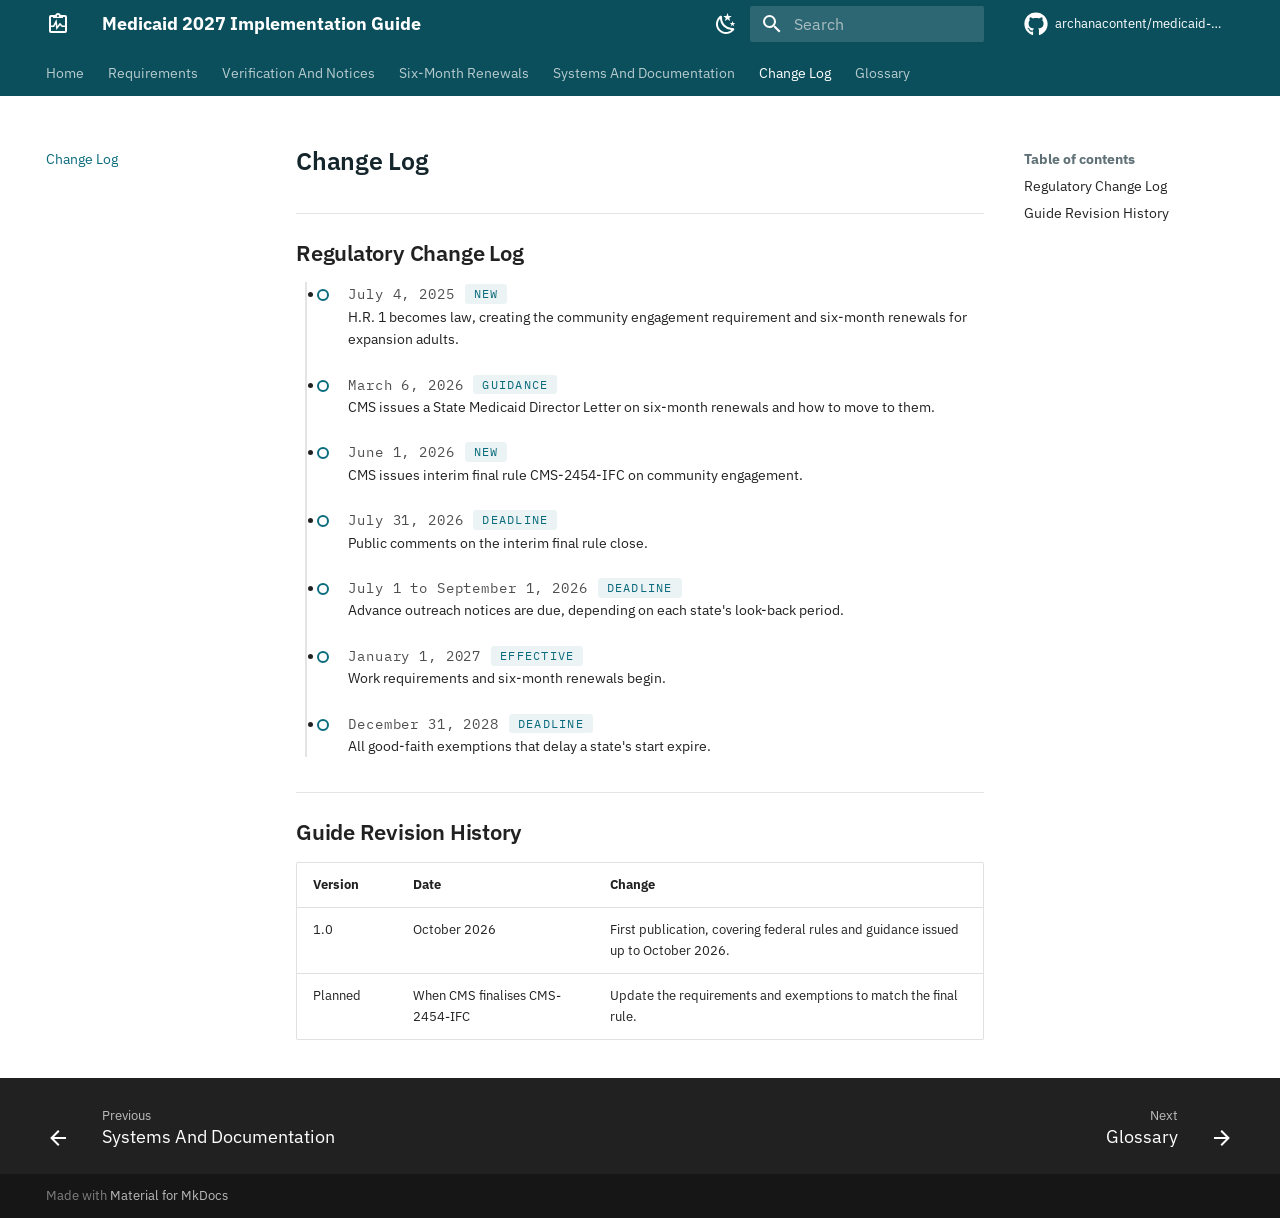
==== change-log/index.html @ 19751771 "Publish site build" ====
<!doctype html>
<html lang="en" class="no-js">
  <head>
    
      <meta charset="utf-8">
      <meta name="viewport" content="width=device-width,initial-scale=1">
      
        <meta name="description" content="Work requirements and six-month renewals for state Medicaid programs and their technology partners.">
      
      
        <meta name="author" content="Archana Panda">
      
      
        <link rel="canonical" href="https://archanacontent.github.io/medicaid-2027-implementation-guide/change-log/">
      
      
        <link rel="prev" href="../systems-and-documentation/">
      
      
        <link rel="next" href="../glossary/">
      
      
        
      
      
      <link rel="icon" href="../assets/images/favicon.png">
      <meta name="generator" content="mkdocs-1.6.1, mkdocs-material-9.7.7">
    
    
      
        <title>Change Log - Medicaid 2027 Implementation Guide</title>
      
    
    
      <link rel="stylesheet" href="../assets/stylesheets/main.ec1eaa64.min.css">
      
        
        <link rel="stylesheet" href="../assets/stylesheets/palette.ab4e12ef.min.css">
      
      


    
    
      
    
    
      
        
        
        <link rel="preconnect" href="https://fonts.gstatic.com" crossorigin>
        <link rel="stylesheet" href="https://fonts.googleapis.com/css?family=IBM+Plex+Sans:300,300i,400,400i,700,700i%7CIBM+Plex+Mono:400,400i,700,700i&display=fallback">
        <style>:root{--md-text-font:"IBM Plex Sans";--md-code-font:"IBM Plex Mono"}</style>
      
    
    
      <link rel="stylesheet" href="../stylesheets/extra.css">
    
      <link rel="stylesheet" href="../vendor/driver/driver.css">
    
      <link rel="stylesheet" href="../stylesheets/tour.css">
    
    <script>__md_scope=new URL("..",location),__md_hash=e=>[...e].reduce(((e,_)=>(e<<5)-e+_.charCodeAt(0)),0),__md_get=(e,_=localStorage,t=__md_scope)=>JSON.parse(_.getItem(t.pathname+"."+e)),__md_set=(e,_,t=localStorage,a=__md_scope)=>{try{t.setItem(a.pathname+"."+e,JSON.stringify(_))}catch(e){}}</script>
    
      

    
    
  
  <meta property="og:type" content="website">
  <meta property="og:title" content="Change Log · Medicaid 2027 Implementation Guide">
  <meta property="og:description" content="Work requirements and six-month renewals for state Medicaid programs and their technology partners.">
  <meta property="og:url" content="https://archanacontent.github.io/medicaid-2027-implementation-guide/change-log/">
  <meta property="og:image" content="https://archanacontent.github.io/medicaid-2027-implementation-guide/assets/og.png">
  <meta property="og:image:width" content="1200">
  <meta property="og:image:height" content="630">
  <meta name="twitter:card" content="summary_large_image">
  <meta name="twitter:image" content="https://archanacontent.github.io/medicaid-2027-implementation-guide/assets/og.png">

  </head>
  
  
    
    
      
    
    
    
    
    <body dir="ltr" data-md-color-scheme="default" data-md-color-primary="custom" data-md-color-accent="custom">
  
    
    <input class="md-toggle" data-md-toggle="drawer" type="checkbox" id="__drawer" autocomplete="off">
    <input class="md-toggle" data-md-toggle="search" type="checkbox" id="__search" autocomplete="off">
    <label class="md-overlay" for="__drawer"></label>
    <div data-md-component="skip">
      
        
        <a href="#change-log" class="md-skip">
          Skip to content
        </a>
      
    </div>
    <div data-md-component="announce">
      
    </div>
    
    
      

<header class="md-header" data-md-component="header">
  <nav class="md-header__inner md-grid" aria-label="Header">
    <a href=".." title="Medicaid 2027 Implementation Guide" class="md-header__button md-logo" aria-label="Medicaid 2027 Implementation Guide" data-md-component="logo">
      
  
  <svg xmlns="http://www.w3.org/2000/svg" viewBox="0 0 24 24"><path d="M19 3h-4.18C14.4 1.84 13.3 1 12 1s-2.4.84-2.82 2H5a2 2 0 0 0-2 2v14a2 2 0 0 0 2 2h14a2 2 0 0 0 2-2V5a2 2 0 0 0-2-2m-7 0a1 1 0 0 1 1 1 1 1 0 0 1-1 1 1 1 0 0 1-1-1 1 1 0 0 1 1-1M5 15h3.11l1.51-2.85.76 5.77 3.69-4.71L15.89 15H19v4H5zm14-1.54h-2.47l-2.6-2.6-2.49 3.19-.94-6.97-3.33 6.38H5V5h2v1h10V5h2v8.46"/></svg>

    </a>
    <label class="md-header__button md-icon" for="__drawer">
      
      <svg xmlns="http://www.w3.org/2000/svg" viewBox="0 0 24 24"><path d="M3 6h18v2H3zm0 5h18v2H3zm0 5h18v2H3z"/></svg>
    </label>
    <div class="md-header__title" data-md-component="header-title">
      <div class="md-header__ellipsis">
        <div class="md-header__topic">
          <span class="md-ellipsis">
            Medicaid 2027 Implementation Guide
          </span>
        </div>
        <div class="md-header__topic" data-md-component="header-topic">
          <span class="md-ellipsis">
            
              Change Log
            
          </span>
        </div>
      </div>
    </div>
    
      
        <form class="md-header__option" data-md-component="palette">
  
    
    
    
    <input class="md-option" data-md-color-media="" data-md-color-scheme="default" data-md-color-primary="custom" data-md-color-accent="custom"  aria-label="Switch to dark mode"  type="radio" name="__palette" id="__palette_0">
    
      <label class="md-header__button md-icon" title="Switch to dark mode" for="__palette_1" hidden>
        <svg xmlns="http://www.w3.org/2000/svg" viewBox="0 0 24 24"><path d="m17.75 4.09-2.53 1.94.91 3.06-2.63-1.81-2.63 1.81.91-3.06-2.53-1.94L12.44 4l1.06-3 1.06 3zm3.5 6.91-1.64 1.25.59 1.98-1.7-1.17-1.7 1.17.59-1.98L15.75 11l2.06-.05L18.5 9l.69 1.95zm-2.28 4.95c.83-.08 1.72 1.1 1.19 1.85-.32.45-.66.87-1.08 1.27C15.17 23 8.84 23 4.94 19.07c-3.91-3.9-3.91-10.24 0-14.14.4-.4.82-.76 1.27-1.08.75-.53 1.93.36 1.85 1.19-.27 2.86.69 5.83 2.89 8.02a9.96 9.96 0 0 0 8.02 2.89m-1.64 2.02a12.08 12.08 0 0 1-7.8-3.47c-2.17-2.19-3.33-5-3.49-7.82-2.81 3.14-2.7 7.96.31 10.98 3.02 3.01 7.84 3.12 10.98.31"/></svg>
      </label>
    
  
    
    
    
    <input class="md-option" data-md-color-media="" data-md-color-scheme="slate" data-md-color-primary="custom" data-md-color-accent="custom"  aria-label="Switch to light mode"  type="radio" name="__palette" id="__palette_1">
    
      <label class="md-header__button md-icon" title="Switch to light mode" for="__palette_0" hidden>
        <svg xmlns="http://www.w3.org/2000/svg" viewBox="0 0 24 24"><path d="M12 7a5 5 0 0 1 5 5 5 5 0 0 1-5 5 5 5 0 0 1-5-5 5 5 0 0 1 5-5m0 2a3 3 0 0 0-3 3 3 3 0 0 0 3 3 3 3 0 0 0 3-3 3 3 0 0 0-3-3m0-7 2.39 3.42C13.65 5.15 12.84 5 12 5s-1.65.15-2.39.42zM3.34 7l4.16-.35A7.2 7.2 0 0 0 5.94 8.5c-.44.74-.69 1.5-.83 2.29zm.02 10 1.76-3.77a7.131 7.131 0 0 0 2.38 4.14zM20.65 7l-1.77 3.79a7.02 7.02 0 0 0-2.38-4.15zm-.01 10-4.14.36c.59-.51 1.12-1.14 1.54-1.86.42-.73.69-1.5.83-2.29zM12 22l-2.41-3.44c.74.27 1.55.44 2.41.44.82 0 1.63-.17 2.37-.44z"/></svg>
      </label>
    
  
</form>
      
    
    
      <script>var palette=__md_get("__palette");if(palette&&palette.color){if("(prefers-color-scheme)"===palette.color.media){var media=matchMedia("(prefers-color-scheme: light)"),input=document.querySelector(media.matches?"[data-md-color-media='(prefers-color-scheme: light)']":"[data-md-color-media='(prefers-color-scheme: dark)']");palette.color.media=input.getAttribute("data-md-color-media"),palette.color.scheme=input.getAttribute("data-md-color-scheme"),palette.color.primary=input.getAttribute("data-md-color-primary"),palette.color.accent=input.getAttribute("data-md-color-accent")}for(var[key,value]of Object.entries(palette.color))document.body.setAttribute("data-md-color-"+key,value)}</script>
    
    
    
      
      
        <label class="md-header__button md-icon" for="__search">
          
          <svg xmlns="http://www.w3.org/2000/svg" viewBox="0 0 24 24"><path d="M9.5 3A6.5 6.5 0 0 1 16 9.5c0 1.61-.59 3.09-1.56 4.23l.27.27h.79l5 5-1.5 1.5-5-5v-.79l-.27-.27A6.52 6.52 0 0 1 9.5 16 6.5 6.5 0 0 1 3 9.5 6.5 6.5 0 0 1 9.5 3m0 2C7 5 5 7 5 9.5S7 14 9.5 14 14 12 14 9.5 12 5 9.5 5"/></svg>
        </label>
        <div class="md-search" data-md-component="search" role="dialog">
  <label class="md-search__overlay" for="__search"></label>
  <div class="md-search__inner" role="search">
    <form class="md-search__form" name="search">
      <input type="text" class="md-search__input" name="query" aria-label="Search" placeholder="Search" autocapitalize="off" autocorrect="off" autocomplete="off" spellcheck="false" data-md-component="search-query" required>
      <label class="md-search__icon md-icon" for="__search">
        
        <svg xmlns="http://www.w3.org/2000/svg" viewBox="0 0 24 24"><path d="M9.5 3A6.5 6.5 0 0 1 16 9.5c0 1.61-.59 3.09-1.56 4.23l.27.27h.79l5 5-1.5 1.5-5-5v-.79l-.27-.27A6.52 6.52 0 0 1 9.5 16 6.5 6.5 0 0 1 3 9.5 6.5 6.5 0 0 1 9.5 3m0 2C7 5 5 7 5 9.5S7 14 9.5 14 14 12 14 9.5 12 5 9.5 5"/></svg>
        
        <svg xmlns="http://www.w3.org/2000/svg" viewBox="0 0 24 24"><path d="M20 11v2H8l5.5 5.5-1.42 1.42L4.16 12l7.92-7.92L13.5 5.5 8 11z"/></svg>
      </label>
      <nav class="md-search__options" aria-label="Search">
        
        <button type="reset" class="md-search__icon md-icon" title="Clear" aria-label="Clear" tabindex="-1">
          
          <svg xmlns="http://www.w3.org/2000/svg" viewBox="0 0 24 24"><path d="M19 6.41 17.59 5 12 10.59 6.41 5 5 6.41 10.59 12 5 17.59 6.41 19 12 13.41 17.59 19 19 17.59 13.41 12z"/></svg>
        </button>
      </nav>
      
    </form>
    <div class="md-search__output">
      <div class="md-search__scrollwrap" tabindex="0" data-md-scrollfix>
        <div class="md-search-result" data-md-component="search-result">
          <div class="md-search-result__meta">
            Initializing search
          </div>
          <ol class="md-search-result__list" role="presentation"></ol>
        </div>
      </div>
    </div>
  </div>
</div>
      
    
    
      <div class="md-header__source">
        <a href="https://github.com/archanacontent/medicaid-2027-implementation-guide" title="Go to repository" class="md-source" data-md-component="source">
  <div class="md-source__icon md-icon">
    
    <svg xmlns="http://www.w3.org/2000/svg" viewBox="0 0 512 512"><!--! Font Awesome Free 7.1.0 by @fontawesome - https://fontawesome.com License - https://fontawesome.com/license/free (Icons: CC BY 4.0, Fonts: SIL OFL 1.1, Code: MIT License) Copyright 2025 Fonticons, Inc.--><path d="M173.9 397.4c0 2-2.3 3.6-5.2 3.6-3.3.3-5.6-1.3-5.6-3.6 0-2 2.3-3.6 5.2-3.6 3-.3 5.6 1.3 5.6 3.6m-31.1-4.5c-.7 2 1.3 4.3 4.3 4.9 2.6 1 5.6 0 6.2-2s-1.3-4.3-4.3-5.2c-2.6-.7-5.5.3-6.2 2.3m44.2-1.7c-2.9.7-4.9 2.6-4.6 4.9.3 2 2.9 3.3 5.9 2.6 2.9-.7 4.9-2.6 4.6-4.6-.3-1.9-3-3.2-5.9-2.9M252.8 8C114.1 8 8 113.3 8 252c0 110.9 69.8 205.8 169.5 239.2 12.8 2.3 17.3-5.6 17.3-12.1 0-6.2-.3-40.4-.3-61.4 0 0-70 15-84.7-29.8 0 0-11.4-29.1-27.8-36.6 0 0-22.9-15.7 1.6-15.4 0 0 24.9 2 38.6 25.8 21.9 38.6 58.6 27.5 72.9 20.9 2.3-16 8.8-27.1 16-33.7-55.9-6.2-112.3-14.3-112.3-110.5 0-27.5 7.6-41.3 23.6-58.9-2.6-6.5-11.1-33.3 2.6-67.9 20.9-6.5 69 27 69 27 20-5.6 41.5-8.5 62.8-8.5s42.8 2.9 62.8 8.5c0 0 48.1-33.6 69-27 13.7 34.7 5.2 61.4 2.6 67.9 16 17.7 25.8 31.5 25.8 58.9 0 96.5-58.9 104.2-114.8 110.5 9.2 7.9 17 22.9 17 46.4 0 33.7-.3 75.4-.3 83.6 0 6.5 4.6 14.4 17.3 12.1C436.2 457.8 504 362.9 504 252 504 113.3 391.5 8 252.8 8M105.2 352.9c-1.3 1-1 3.3.7 5.2 1.6 1.6 3.9 2.3 5.2 1 1.3-1 1-3.3-.7-5.2-1.6-1.6-3.9-2.3-5.2-1m-10.8-8.1c-.7 1.3.3 2.9 2.3 3.9 1.6 1 3.6.7 4.3-.7.7-1.3-.3-2.9-2.3-3.9-2-.6-3.6-.3-4.3.7m32.4 35.6c-1.6 1.3-1 4.3 1.3 6.2 2.3 2.3 5.2 2.6 6.5 1 1.3-1.3.7-4.3-1.3-6.2-2.2-2.3-5.2-2.6-6.5-1m-11.4-14.7c-1.6 1-1.6 3.6 0 5.9s4.3 3.3 5.6 2.3c1.6-1.3 1.6-3.9 0-6.2-1.4-2.3-4-3.3-5.6-2"/></svg>
  </div>
  <div class="md-source__repository">
    archanacontent/medicaid-2027-implementation-guide
  </div>
</a>
      </div>
    
  </nav>
  
</header>
    
    <div class="md-container" data-md-component="container">
      
      
        
          
            
<nav class="md-tabs" aria-label="Tabs" data-md-component="tabs">
  <div class="md-grid">
    <ul class="md-tabs__list">
      
        
  
  
  
  
    <li class="md-tabs__item">
      <a href=".." class="md-tabs__link">
        
  
  
    
  
  Home

      </a>
    </li>
  

      
        
  
  
  
  
    <li class="md-tabs__item">
      <a href="../requirements/" class="md-tabs__link">
        
  
  
    
  
  Requirements

      </a>
    </li>
  

      
        
  
  
  
  
    <li class="md-tabs__item">
      <a href="../verification-and-notices/" class="md-tabs__link">
        
  
  
    
  
  Verification And Notices

      </a>
    </li>
  

      
        
  
  
  
  
    <li class="md-tabs__item">
      <a href="../six-month-renewals/" class="md-tabs__link">
        
  
  
    
  
  Six-Month Renewals

      </a>
    </li>
  

      
        
  
  
  
  
    <li class="md-tabs__item">
      <a href="../systems-and-documentation/" class="md-tabs__link">
        
  
  
    
  
  Systems And Documentation

      </a>
    </li>
  

      
        
  
  
  
    
  
  
    <li class="md-tabs__item md-tabs__item--active">
      <a href="./" class="md-tabs__link">
        
  
  
    
  
  Change Log

      </a>
    </li>
  

      
        
  
  
  
  
    <li class="md-tabs__item">
      <a href="../glossary/" class="md-tabs__link">
        
  
  
    
  
  Glossary

      </a>
    </li>
  

      
    </ul>
  </div>
</nav>
          
        
      
      <main class="md-main" data-md-component="main">
        <div class="md-main__inner md-grid">
          
            
              
              <div class="md-sidebar md-sidebar--primary" data-md-component="sidebar" data-md-type="navigation" >
                <div class="md-sidebar__scrollwrap">
                  <div class="md-sidebar__inner">
                    


  


<nav class="md-nav md-nav--primary md-nav--lifted" aria-label="Navigation" data-md-level="0">
  <label class="md-nav__title" for="__drawer">
    <a href=".." title="Medicaid 2027 Implementation Guide" class="md-nav__button md-logo" aria-label="Medicaid 2027 Implementation Guide" data-md-component="logo">
      
  
  <svg xmlns="http://www.w3.org/2000/svg" viewBox="0 0 24 24"><path d="M19 3h-4.18C14.4 1.84 13.3 1 12 1s-2.4.84-2.82 2H5a2 2 0 0 0-2 2v14a2 2 0 0 0 2 2h14a2 2 0 0 0 2-2V5a2 2 0 0 0-2-2m-7 0a1 1 0 0 1 1 1 1 1 0 0 1-1 1 1 1 0 0 1-1-1 1 1 0 0 1 1-1M5 15h3.11l1.51-2.85.76 5.77 3.69-4.71L15.89 15H19v4H5zm14-1.54h-2.47l-2.6-2.6-2.49 3.19-.94-6.97-3.33 6.38H5V5h2v1h10V5h2v8.46"/></svg>

    </a>
    Medicaid 2027 Implementation Guide
  </label>
  
    <div class="md-nav__source">
      <a href="https://github.com/archanacontent/medicaid-2027-implementation-guide" title="Go to repository" class="md-source" data-md-component="source">
  <div class="md-source__icon md-icon">
    
    <svg xmlns="http://www.w3.org/2000/svg" viewBox="0 0 512 512"><!--! Font Awesome Free 7.1.0 by @fontawesome - https://fontawesome.com License - https://fontawesome.com/license/free (Icons: CC BY 4.0, Fonts: SIL OFL 1.1, Code: MIT License) Copyright 2025 Fonticons, Inc.--><path d="M173.9 397.4c0 2-2.3 3.6-5.2 3.6-3.3.3-5.6-1.3-5.6-3.6 0-2 2.3-3.6 5.2-3.6 3-.3 5.6 1.3 5.6 3.6m-31.1-4.5c-.7 2 1.3 4.3 4.3 4.9 2.6 1 5.6 0 6.2-2s-1.3-4.3-4.3-5.2c-2.6-.7-5.5.3-6.2 2.3m44.2-1.7c-2.9.7-4.9 2.6-4.6 4.9.3 2 2.9 3.3 5.9 2.6 2.9-.7 4.9-2.6 4.6-4.6-.3-1.9-3-3.2-5.9-2.9M252.8 8C114.1 8 8 113.3 8 252c0 110.9 69.8 205.8 169.5 239.2 12.8 2.3 17.3-5.6 17.3-12.1 0-6.2-.3-40.4-.3-61.4 0 0-70 15-84.7-29.8 0 0-11.4-29.1-27.8-36.6 0 0-22.9-15.7 1.6-15.4 0 0 24.9 2 38.6 25.8 21.9 38.6 58.6 27.5 72.9 20.9 2.3-16 8.8-27.1 16-33.7-55.9-6.2-112.3-14.3-112.3-110.5 0-27.5 7.6-41.3 23.6-58.9-2.6-6.5-11.1-33.3 2.6-67.9 20.9-6.5 69 27 69 27 20-5.6 41.5-8.5 62.8-8.5s42.8 2.9 62.8 8.5c0 0 48.1-33.6 69-27 13.7 34.7 5.2 61.4 2.6 67.9 16 17.7 25.8 31.5 25.8 58.9 0 96.5-58.9 104.2-114.8 110.5 9.2 7.9 17 22.9 17 46.4 0 33.7-.3 75.4-.3 83.6 0 6.5 4.6 14.4 17.3 12.1C436.2 457.8 504 362.9 504 252 504 113.3 391.5 8 252.8 8M105.2 352.9c-1.3 1-1 3.3.7 5.2 1.6 1.6 3.9 2.3 5.2 1 1.3-1 1-3.3-.7-5.2-1.6-1.6-3.9-2.3-5.2-1m-10.8-8.1c-.7 1.3.3 2.9 2.3 3.9 1.6 1 3.6.7 4.3-.7.7-1.3-.3-2.9-2.3-3.9-2-.6-3.6-.3-4.3.7m32.4 35.6c-1.6 1.3-1 4.3 1.3 6.2 2.3 2.3 5.2 2.6 6.5 1 1.3-1.3.7-4.3-1.3-6.2-2.2-2.3-5.2-2.6-6.5-1m-11.4-14.7c-1.6 1-1.6 3.6 0 5.9s4.3 3.3 5.6 2.3c1.6-1.3 1.6-3.9 0-6.2-1.4-2.3-4-3.3-5.6-2"/></svg>
  </div>
  <div class="md-source__repository">
    archanacontent/medicaid-2027-implementation-guide
  </div>
</a>
    </div>
  
  <ul class="md-nav__list" data-md-scrollfix>
    
      
      
  
  
  
  
    <li class="md-nav__item">
      <a href=".." class="md-nav__link">
        
  
  
  <span class="md-ellipsis">
    
  
    Home
  

    
  </span>
  
  

      </a>
    </li>
  

    
      
      
  
  
  
  
    <li class="md-nav__item">
      <a href="../requirements/" class="md-nav__link">
        
  
  
  <span class="md-ellipsis">
    
  
    Requirements
  

    
  </span>
  
  

      </a>
    </li>
  

    
      
      
  
  
  
  
    <li class="md-nav__item">
      <a href="../verification-and-notices/" class="md-nav__link">
        
  
  
  <span class="md-ellipsis">
    
  
    Verification And Notices
  

    
  </span>
  
  

      </a>
    </li>
  

    
      
      
  
  
  
  
    <li class="md-nav__item">
      <a href="../six-month-renewals/" class="md-nav__link">
        
  
  
  <span class="md-ellipsis">
    
  
    Six-Month Renewals
  

    
  </span>
  
  

      </a>
    </li>
  

    
      
      
  
  
  
  
    <li class="md-nav__item">
      <a href="../systems-and-documentation/" class="md-nav__link">
        
  
  
  <span class="md-ellipsis">
    
  
    Systems And Documentation
  

    
  </span>
  
  

      </a>
    </li>
  

    
      
      
  
  
    
  
  
  
    <li class="md-nav__item md-nav__item--active">
      
      <input class="md-nav__toggle md-toggle" type="checkbox" id="__toc">
      
      
        
      
      
        <label class="md-nav__link md-nav__link--active" for="__toc">
          
  
  
  <span class="md-ellipsis">
    
  
    Change Log
  

    
  </span>
  
  

          <span class="md-nav__icon md-icon"></span>
        </label>
      
      <a href="./" class="md-nav__link md-nav__link--active">
        
  
  
  <span class="md-ellipsis">
    
  
    Change Log
  

    
  </span>
  
  

      </a>
      
        

<nav class="md-nav md-nav--secondary" aria-label="Table of contents">
  
  
  
    
  
  
    <label class="md-nav__title" for="__toc">
      <span class="md-nav__icon md-icon"></span>
      Table of contents
    </label>
    <ul class="md-nav__list" data-md-component="toc" data-md-scrollfix>
      
        <li class="md-nav__item">
  <a href="#regulatory-change-log" class="md-nav__link">
    <span class="md-ellipsis">
      
        Regulatory Change Log
      
    </span>
  </a>
  
</li>
      
        <li class="md-nav__item">
  <a href="#guide-revision-history" class="md-nav__link">
    <span class="md-ellipsis">
      
        Guide Revision History
      
    </span>
  </a>
  
</li>
      
    </ul>
  
</nav>
      
    </li>
  

    
      
      
  
  
  
  
    <li class="md-nav__item">
      <a href="../glossary/" class="md-nav__link">
        
  
  
  <span class="md-ellipsis">
    
  
    Glossary
  

    
  </span>
  
  

      </a>
    </li>
  

    
  </ul>
</nav>
                  </div>
                </div>
              </div>
            
            
              
              <div class="md-sidebar md-sidebar--secondary" data-md-component="sidebar" data-md-type="toc" >
                <div class="md-sidebar__scrollwrap">
                  <div class="md-sidebar__inner">
                    

<nav class="md-nav md-nav--secondary" aria-label="Table of contents">
  
  
  
    
  
  
    <label class="md-nav__title" for="__toc">
      <span class="md-nav__icon md-icon"></span>
      Table of contents
    </label>
    <ul class="md-nav__list" data-md-component="toc" data-md-scrollfix>
      
        <li class="md-nav__item">
  <a href="#regulatory-change-log" class="md-nav__link">
    <span class="md-ellipsis">
      
        Regulatory Change Log
      
    </span>
  </a>
  
</li>
      
        <li class="md-nav__item">
  <a href="#guide-revision-history" class="md-nav__link">
    <span class="md-ellipsis">
      
        Guide Revision History
      
    </span>
  </a>
  
</li>
      
    </ul>
  
</nav>
                  </div>
                </div>
              </div>
            
          
          
            <div class="md-content" data-md-component="content">
              
              <article class="md-content__inner md-typeset">
                
                  


  
  


<h1 id="change-log">Change Log</h1>
<h2 id="regulatory-change-log">Regulatory Change Log</h2>
<ul class="mcd-log">
<li><span class="date">July 4, 2025</span><span class="mcd-tag">New</span><br>H.R. 1 becomes law, creating the community engagement requirement and six-month renewals for expansion adults.</li>
<li><span class="date">March 6, 2026</span><span class="mcd-tag">Guidance</span><br>CMS issues a State Medicaid Director Letter on six-month renewals and how to move to them.</li>
<li><span class="date">June 1, 2026</span><span class="mcd-tag">New</span><br>CMS issues interim final rule CMS-2454-IFC on community engagement.</li>
<li><span class="date">July 31, 2026</span><span class="mcd-tag">Deadline</span><br>Public comments on the interim final rule close.</li>
<li><span class="date">July 1 to September 1, 2026</span><span class="mcd-tag">Deadline</span><br>Advance outreach notices are due, depending on each state's look-back period.</li>
<li><span class="date">January 1, 2027</span><span class="mcd-tag">Effective</span><br>Work requirements and six-month renewals begin.</li>
<li><span class="date">December 31, 2028</span><span class="mcd-tag">Deadline</span><br>All good-faith exemptions that delay a state's start expire.</li>
</ul>

<h2 id="guide-revision-history">Guide Revision History</h2>
<table>
<thead>
<tr>
<th>Version</th>
<th>Date</th>
<th>Change</th>
</tr>
</thead>
<tbody>
<tr>
<td>1.0</td>
<td>October 2026</td>
<td>First publication, covering federal rules and guidance issued up to October 2026.</td>
</tr>
<tr>
<td>Planned</td>
<td>When CMS finalises CMS-2454-IFC</td>
<td>Update the requirements and exemptions to match the final rule.</td>
</tr>
</tbody>
</table>












                
              </article>
            </div>
          
          
<script>var target=document.getElementById(location.hash.slice(1));target&&target.name&&(target.checked=target.name.startsWith("__tabbed_"))</script>
        </div>
        
          <button type="button" class="md-top md-icon" data-md-component="top" hidden>
  
  <svg xmlns="http://www.w3.org/2000/svg" viewBox="0 0 24 24"><path d="M13 20h-2V8l-5.5 5.5-1.42-1.42L12 4.16l7.92 7.92-1.42 1.42L13 8z"/></svg>
  Back to top
</button>
        
      </main>
      
        <footer class="md-footer">
  
    
      
      <nav class="md-footer__inner md-grid" aria-label="Footer" >
        
          
          <a href="../systems-and-documentation/" class="md-footer__link md-footer__link--prev" aria-label="Previous: Systems And Documentation">
            <div class="md-footer__button md-icon">
              
              <svg xmlns="http://www.w3.org/2000/svg" viewBox="0 0 24 24"><path d="M20 11v2H8l5.5 5.5-1.42 1.42L4.16 12l7.92-7.92L13.5 5.5 8 11z"/></svg>
            </div>
            <div class="md-footer__title">
              <span class="md-footer__direction">
                Previous
              </span>
              <div class="md-ellipsis">
                Systems And Documentation
              </div>
            </div>
          </a>
        
        
          
          <a href="../glossary/" class="md-footer__link md-footer__link--next" aria-label="Next: Glossary">
            <div class="md-footer__title">
              <span class="md-footer__direction">
                Next
              </span>
              <div class="md-ellipsis">
                Glossary
              </div>
            </div>
            <div class="md-footer__button md-icon">
              
              <svg xmlns="http://www.w3.org/2000/svg" viewBox="0 0 24 24"><path d="M4 11v2h12l-5.5 5.5 1.42 1.42L19.84 12l-7.92-7.92L10.5 5.5 16 11z"/></svg>
            </div>
          </a>
        
      </nav>
    
  
  <div class="md-footer-meta md-typeset">
    <div class="md-footer-meta__inner md-grid">
      <div class="md-copyright">
  
  
    Made with
    <a href="https://squidfunk.github.io/mkdocs-material/" target="_blank" rel="noopener">
      Material for MkDocs
    </a>
  
</div>
      
    </div>
  </div>
</footer>
      
    </div>
    <div class="md-dialog" data-md-component="dialog">
      <div class="md-dialog__inner md-typeset"></div>
    </div>
    
    
    
      
      
      <script id="__config" type="application/json">{"annotate": null, "base": "..", "features": ["navigation.tabs", "navigation.sections", "navigation.top", "navigation.footer", "search.highlight"], "search": "../assets/javascripts/workers/search.2c215733.min.js", "tags": null, "translations": {"clipboard.copied": "Copied to clipboard", "clipboard.copy": "Copy to clipboard", "search.result.more.one": "1 more on this page", "search.result.more.other": "# more on this page", "search.result.none": "No matching documents", "search.result.one": "1 matching document", "search.result.other": "# matching documents", "search.result.placeholder": "Type to start searching", "search.result.term.missing": "Missing", "select.version": "Select version"}, "version": null}</script>
    
    
      <script src="../assets/javascripts/bundle.d7400e89.min.js"></script>
      
        <script src="../vendor/driver/driver.js.iife.js"></script>
      
        <script src="../javascripts/tour.js"></script>
      
    
  </body>
</html>
---- assets/stylesheets/main.ec1eaa64.min.css ----
@charset "UTF-8";html{-webkit-text-size-adjust:none;-moz-text-size-adjust:none;text-size-adjust:none;box-sizing:border-box}*,:after,:before{box-sizing:inherit}@media (prefers-reduced-motion){*,:after,:before{transition:none!important}}body{margin:0}a,button,input,label{-webkit-tap-highlight-color:transparent}a{color:inherit;text-decoration:none}hr{border:0;box-sizing:initial;display:block;height:.05rem;overflow:visible;padding:0}small{font-size:80%}sub,sup{line-height:1em}img{border-style:none}table{border-collapse:initial;border-spacing:0}td,th{font-weight:400;vertical-align:top}button{background:#0000;border:0;font-family:inherit;font-size:inherit;margin:0;padding:0}input{border:0;outline:none}:root{--md-primary-fg-color:#4051b5;--md-primary-fg-color--light:#5d6cc0;--md-primary-fg-color--dark:#303fa1;--md-primary-bg-color:#fff;--md-primary-bg-color--light:#ffffffb3;--md-accent-fg-color:#526cfe;--md-accent-fg-color--transparent:#526cfe1a;--md-accent-bg-color:#fff;--md-accent-bg-color--light:#ffffffb3}[data-md-color-scheme=default]{color-scheme:light}[data-md-color-scheme=default] img[src$="#gh-dark-mode-only"],[data-md-color-scheme=default] img[src$="#only-dark"]{display:none}:root,[data-md-color-scheme=default]{--md-hue:225deg;--md-default-fg-color:#000000de;--md-default-fg-color--light:#0000008a;--md-default-fg-color--lighter:#00000052;--md-default-fg-color--lightest:#00000012;--md-default-bg-color:#fff;--md-default-bg-color--light:#ffffffb3;--md-default-bg-color--lighter:#ffffff4d;--md-default-bg-color--lightest:#ffffff1f;--md-code-fg-color:#36464e;--md-code-bg-color:#f5f5f5;--md-code-bg-color--light:#f5f5f5b3;--md-code-bg-color--lighter:#f5f5f54d;--md-code-hl-color:#4287ff;--md-code-hl-color--light:#4287ff1a;--md-code-hl-number-color:#d52a2a;--md-code-hl-special-color:#db1457;--md-code-hl-function-color:#a846b9;--md-code-hl-constant-color:#6e59d9;--md-code-hl-keyword-color:#3f6ec6;--md-code-hl-string-color:#1c7d4d;--md-code-hl-name-color:var(--md-code-fg-color);--md-code-hl-operator-color:var(--md-default-fg-color--light);--md-code-hl-punctuation-color:var(--md-default-fg-color--light);--md-code-hl-comment-color:var(--md-default-fg-color--light);--md-code-hl-generic-color:var(--md-default-fg-color--light);--md-code-hl-variable-color:var(--md-default-fg-color--light);--md-typeset-color:var(--md-default-fg-color);--md-typeset-a-color:var(--md-primary-fg-color);--md-typeset-del-color:#f5503d26;--md-typeset-ins-color:#0bd57026;--md-typeset-kbd-color:#fafafa;--md-typeset-kbd-accent-color:#fff;--md-typeset-kbd-border-color:#b8b8b8;--md-typeset-mark-color:#ffff0080;--md-typeset-table-color:#0000001f;--md-typeset-table-color--light:rgba(0,0,0,.035);--md-admonition-fg-color:var(--md-default-fg-color);--md-admonition-bg-color:var(--md-default-bg-color);--md-warning-fg-color:#000000de;--md-warning-bg-color:#ff9;--md-footer-fg-color:#fff;--md-footer-fg-color--light:#ffffffb3;--md-footer-fg-color--lighter:#ffffff73;--md-footer-bg-color:#000000de;--md-footer-bg-color--dark:#00000052;--md-shadow-z1:0 0.2rem 0.5rem #0000000d,0 0 0.05rem #0000001a;--md-shadow-z2:0 0.2rem 0.5rem #0000001a,0 0 0.05rem #00000040;--md-shadow-z3:0 0.2rem 0.5rem #0003,0 0 0.05rem #00000059}.md-icon svg{fill:currentcolor;display:block;height:1.2rem;width:1.2rem}body{-webkit-font-smoothing:antialiased;-moz-osx-font-smoothing:grayscale;--md-text-font-family:var(--md-text-font,_),-apple-system,BlinkMacSystemFont,Helvetica,Arial,sans-serif;--md-code-font-family:var(--md-code-font,_),SFMono-Regular,Consolas,Menlo,monospace}aside,body,input{font-feature-settings:"kern","liga";color:var(--md-typeset-color);font-family:var(--md-text-font-family)}code,kbd,pre{font-feature-settings:"kern";font-family:var(--md-code-font-family)}:root{--md-typeset-table-sort-icon:url('data:image/svg+xml;charset=utf-8,<svg xmlns="http://www.w3.org/2000/svg" viewBox="0 0 24 24"><path d="m18 21-4-4h3V7h-3l4-4 4 4h-3v10h3M2 19v-2h10v2M2 13v-2h7v2M2 7V5h4v2z"/></svg>');--md-typeset-table-sort-icon--asc:url('data:image/svg+xml;charset=utf-8,<svg xmlns="http://www.w3.org/2000/svg" viewBox="0 0 24 24"><path d="M19 17h3l-4 4-4-4h3V3h2M2 17h10v2H2M6 5v2H2V5m0 6h7v2H2z"/></svg>');--md-typeset-table-sort-icon--desc:url('data:image/svg+xml;charset=utf-8,<svg xmlns="http://www.w3.org/2000/svg" viewBox="0 0 24 24"><path d="M19 7h3l-4-4-4 4h3v14h2M2 17h10v2H2M6 5v2H2V5m0 6h7v2H2z"/></svg>')}.md-typeset{-webkit-print-color-adjust:exact;color-adjust:exact;font-size:.8rem;line-height:1.6;overflow-wrap:break-word}@media print{.md-typeset{font-size:.68rem}}.md-typeset blockquote,.md-typeset dl,.md-typeset figure,.md-typeset ol,.md-typeset pre,.md-typeset ul{margin-bottom:1em;margin-top:1em}.md-typeset h1{color:var(--md-default-fg-color--light);font-size:2em;line-height:1.3;margin:0 0 1.25em}.md-typeset h1,.md-typeset h2{font-weight:300;letter-spacing:-.01em}.md-typeset h2{font-size:1.5625em;line-height:1.4;margin:1.6em 0 .64em}.md-typeset h3{font-size:1.25em;font-weight:400;letter-spacing:-.01em;line-height:1.5;margin:1.6em 0 .8em}.md-typeset h2+h3{margin-top:.8em}.md-typeset h4{font-weight:700;letter-spacing:-.01em;margin:1em 0}.md-typeset h5,.md-typeset h6{color:var(--md-default-fg-color--light);font-size:.8em;font-weight:700;letter-spacing:-.01em;margin:1.25em 0}.md-typeset h5{text-transform:uppercase}.md-typeset h5 code{text-transform:none}.md-typeset hr{border-bottom:.05rem solid var(--md-default-fg-color--lightest);display:flow-root;margin:1.5em 0}.md-typeset a{color:var(--md-typeset-a-color);word-break:break-word}.md-typeset a,.md-typeset a:before{transition:color 125ms}.md-typeset a:focus,.md-typeset a:hover{color:var(--md-accent-fg-color)}.md-typeset a:focus code,.md-typeset a:hover code{background-color:var(--md-accent-fg-color--transparent);color:var(--md-accent-fg-color)}.md-typeset a code{color:var(--md-typeset-a-color)}.md-typeset a.focus-visible{outline-color:var(--md-accent-fg-color);outline-offset:.2rem}.md-typeset code,.md-typeset kbd,.md-typeset pre{color:var(--md-code-fg-color);direction:ltr;font-variant-ligatures:none;transition:background-color 125ms}@media print{.md-typeset code,.md-typeset kbd,.md-typeset pre{white-space:pre-wrap}}.md-typeset code{background-color:var(--md-code-bg-color);border-radius:.1rem;-webkit-box-decoration-break:clone;box-decoration-break:clone;font-size:.85em;padding:0 .2941176471em;transition:color 125ms,background-color 125ms;word-break:break-word}.md-typeset code:not(.focus-visible){-webkit-tap-highlight-color:transparent;outline:none}.md-typeset pre{display:flow-root;line-height:1.4;position:relative}.md-typeset pre>code{-webkit-box-decoration-break:slice;box-decoration-break:slice;box-shadow:none;display:block;margin:0;outline-color:var(--md-accent-fg-color);overflow:auto;padding:.7720588235em 1.1764705882em;scrollbar-color:var(--md-default-fg-color--lighter) #0000;scrollbar-width:thin;touch-action:auto;word-break:normal}.md-typeset pre>code:hover{scrollbar-color:var(--md-accent-fg-color) #0000}.md-typeset pre>code::-webkit-scrollbar{height:.2rem;width:.2rem}.md-typeset pre>code::-webkit-scrollbar-thumb{background-color:var(--md-default-fg-color--lighter)}.md-typeset pre>code::-webkit-scrollbar-thumb:hover{background-color:var(--md-accent-fg-color)}.md-typeset kbd{background-color:var(--md-typeset-kbd-color);border-radius:.1rem;box-shadow:0 .1rem 0 .05rem var(--md-typeset-kbd-border-color),0 .1rem 0 var(--md-typeset-kbd-border-color),0 -.1rem .2rem var(--md-typeset-kbd-accent-color) inset;color:var(--md-default-fg-color);display:inline-block;font-size:.75em;padding:0 .6666666667em;vertical-align:text-top;word-break:break-word}.md-typeset mark{background-color:var(--md-typeset-mark-color);-webkit-box-decoration-break:clone;box-decoration-break:clone;color:inherit;word-break:break-word}.md-typeset abbr{cursor:help;text-decoration:none}.md-typeset [data-preview],.md-typeset abbr{border-bottom:.05rem dotted var(--md-default-fg-color--light)}.md-typeset small{opacity:.75}[dir=ltr] .md-typeset sub,[dir=ltr] .md-typeset sup{margin-left:.078125em}[dir=rtl] .md-typeset sub,[dir=rtl] .md-typeset sup{margin-right:.078125em}[dir=ltr] .md-typeset blockquote{padding-left:.6rem}[dir=rtl] .md-typeset blockquote{padding-right:.6rem}[dir=ltr] .md-typeset blockquote{border-left:.2rem solid var(--md-default-fg-color--lighter)}[dir=rtl] .md-typeset blockquote{border-right:.2rem solid var(--md-default-fg-color--lighter)}.md-typeset blockquote{color:var(--md-default-fg-color--light);margin-left:0;margin-right:0}.md-typeset ul{list-style-type:disc}.md-typeset ul[type]{list-style-type:revert-layer}[dir=ltr] .md-typeset ol,[dir=ltr] .md-typeset ul{margin-left:.625em}[dir=rtl] .md-typeset ol,[dir=rtl] .md-typeset ul{margin-right:.625em}.md-typeset ol,.md-typeset ul{padding:0}.md-typeset ol:not([hidden]),.md-typeset ul:not([hidden]){display:flow-root}.md-typeset ol ol,.md-typeset ul ol{list-style-type:lower-alpha}.md-typeset ol ol ol,.md-typeset ul ol ol{list-style-type:lower-roman}.md-typeset ol ol ol ol,.md-typeset ul ol ol ol{list-style-type:upper-alpha}.md-typeset ol ol ol ol ol,.md-typeset ul ol ol ol ol{list-style-type:upper-roman}.md-typeset ol[type],.md-typeset ul[type]{list-style-type:revert-layer}[dir=ltr] .md-typeset ol li,[dir=ltr] .md-typeset ul li{margin-left:1.25em}[dir=rtl] .md-typeset ol li,[dir=rtl] .md-typeset ul li{margin-right:1.25em}.md-typeset ol li,.md-typeset ul li{margin-bottom:.5em}.md-typeset ol li blockquote,.md-typeset ol li p,.md-typeset ul li blockquote,.md-typeset ul li p{margin:.5em 0}.md-typeset ol li:last-child,.md-typeset ul li:last-child{margin-bottom:0}[dir=ltr] .md-typeset ol li ol,[dir=ltr] .md-typeset ol li ul,[dir=ltr] .md-typeset ul li ol,[dir=ltr] .md-typeset ul li ul{margin-left:.625em}[dir=rtl] .md-typeset ol li ol,[dir=rtl] .md-typeset ol li ul,[dir=rtl] .md-typeset ul li ol,[dir=rtl] .md-typeset ul li ul{margin-right:.625em}.md-typeset ol li ol,.md-typeset ol li ul,.md-typeset ul li ol,.md-typeset ul li ul{margin-bottom:.5em;margin-top:.5em}[dir=ltr] .md-typeset dd{margin-left:1.875em}[dir=rtl] .md-typeset dd{margin-right:1.875em}.md-typeset dd{margin-bottom:1.5em;margin-top:1em}.md-typeset img,.md-typeset svg,.md-typeset video{height:auto;max-width:100%}.md-typeset img[align=left]{margin:1em 1em 1em 0}.md-typeset img[align=right]{margin:1em 0 1em 1em}.md-typeset img[align]:only-child{margin-top:0}.md-typeset figure{display:flow-root;margin:1em auto;max-width:100%;text-align:center;width:fit-content}.md-typeset figure img{display:block;margin:0 auto}.md-typeset figcaption{font-style:italic;margin:1em auto;max-width:24rem}.md-typeset iframe{max-width:100%}.md-typeset table:not([class]){background-color:var(--md-default-bg-color);border:.05rem solid var(--md-typeset-table-color);border-radius:.1rem;display:inline-block;font-size:.64rem;max-width:100%;overflow:auto;touch-action:auto}@media print{.md-typeset table:not([class]){display:table}}.md-typeset table:not([class])+*{margin-top:1.5em}.md-typeset table:not([class]) td>:first-child,.md-typeset table:not([class]) th>:first-child{margin-top:0}.md-typeset table:not([class]) td>:last-child,.md-typeset table:not([class]) th>:last-child{margin-bottom:0}.md-typeset table:not([class]) td:not([align]),.md-typeset table:not([class]) th:not([align]){text-align:left}[dir=rtl] .md-typeset table:not([class]) td:not([align]),[dir=rtl] .md-typeset table:not([class]) th:not([align]){text-align:right}.md-typeset table:not([class]) th{font-weight:700;min-width:5rem;padding:.9375em 1.25em;vertical-align:top}.md-typeset table:not([class]) td{border-top:.05rem solid var(--md-typeset-table-color);padding:.9375em 1.25em;vertical-align:top}.md-typeset table:not([class]) tbody tr{transition:background-color 125ms}.md-typeset table:not([class]) tbody tr:hover{background-color:var(--md-typeset-table-color--light);box-shadow:0 .05rem 0 var(--md-default-bg-color) inset}.md-typeset table:not([class]) a{word-break:normal}.md-typeset table th[role=columnheader]{cursor:pointer}[dir=ltr] .md-typeset table th[role=columnheader]:after{margin-left:.5em}[dir=rtl] .md-typeset table th[role=columnheader]:after{margin-right:.5em}.md-typeset table th[role=columnheader]:after{content:"";display:inline-block;height:1.2em;-webkit-mask-image:var(--md-typeset-table-sort-icon);mask-image:var(--md-typeset-table-sort-icon);-webkit-mask-repeat:no-repeat;mask-repeat:no-repeat;-webkit-mask-size:contain;mask-size:contain;transition:background-color 125ms;vertical-align:text-bottom;width:1.2em}.md-typeset table th[role=columnheader]:hover:after{background-color:var(--md-default-fg-color--lighter)}.md-typeset table th[role=columnheader][aria-sort=ascending]:after{background-color:var(--md-default-fg-color--light);-webkit-mask-image:var(--md-typeset-table-sort-icon--asc);mask-image:var(--md-typeset-table-sort-icon--asc)}.md-typeset table th[role=columnheader][aria-sort=descending]:after{background-color:var(--md-default-fg-color--light);-webkit-mask-image:var(--md-typeset-table-sort-icon--desc);mask-image:var(--md-typeset-table-sort-icon--desc)}.md-typeset__scrollwrap{margin:1em -.8rem;overflow-x:auto;touch-action:auto}.md-typeset__table{display:inline-block;margin-bottom:.5em;padding:0 .8rem}@media print{.md-typeset__table{display:block}}html .md-typeset__table table{display:table;margin:0;overflow:hidden;width:100%}@media screen and (max-width:44.984375em){.md-content__inner>pre{margin:1em -.8rem}.md-content__inner>pre code{border-radius:0}}.md-typeset .md-author{border-radius:100%;display:block;flex-shrink:0;height:1.6rem;overflow:hidden;position:relative;transition:color 125ms,transform 125ms;width:1.6rem}.md-typeset .md-author img{display:block}.md-typeset .md-author--more{background:var(--md-default-fg-color--lightest);color:var(--md-default-fg-color--lighter);font-size:.6rem;font-weight:700;line-height:1.6rem;text-align:center}.md-typeset .md-author--long{height:2.4rem;width:2.4rem}.md-typeset a.md-author{transform:scale(1)}.md-typeset a.md-author img{border-radius:100%;filter:grayscale(100%) opacity(75%);transition:filter 125ms}.md-typeset a.md-author:focus,.md-typeset a.md-author:hover{transform:scale(1.1);z-index:1}.md-typeset a.md-author:focus img,.md-typeset a.md-author:hover img{filter:grayscale(0)}.md-banner{background-color:var(--md-footer-bg-color);color:var(--md-footer-fg-color);overflow:auto}@media print{.md-banner{display:none}}.md-banner--warning{background-color:var(--md-warning-bg-color);color:var(--md-warning-fg-color)}.md-banner__inner{font-size:.7rem;margin:.6rem auto;padding:0 .8rem}[dir=ltr] .md-banner__button{float:right}[dir=rtl] .md-banner__button{float:left}.md-banner__button{color:inherit;cursor:pointer;transition:opacity .25s}.no-js .md-banner__button{display:none}.md-banner__button:hover{opacity:.7}html{font-size:125%;height:100%;overflow-x:hidden}@media screen and (min-width:100em){html{font-size:137.5%}}@media screen and (min-width:125em){html{font-size:150%}}body{background-color:var(--md-default-bg-color);display:flex;flex-direction:column;font-size:.5rem;min-height:100%;position:relative;width:100%}@media print{body{display:block}}@media screen and (max-width:59.984375em){body[data-md-scrolllock]{position:fixed}}.md-grid{margin-left:auto;margin-right:auto;max-width:61rem}.md-container{display:flex;flex-direction:column;flex-grow:1}@media print{.md-container{display:block}}.md-main{flex-grow:1}.md-main__inner{display:flex;height:100%;margin-top:1.5rem}.md-ellipsis{overflow:hidden;text-overflow:ellipsis}.md-toggle{display:none}.md-option{height:0;opacity:0;position:absolute;width:0}.md-option:checked+label:not([hidden]){display:block}.md-option.focus-visible+label{outline-color:var(--md-accent-fg-color);outline-style:auto}.md-skip{background-color:var(--md-default-fg-color);border-radius:.1rem;color:var(--md-default-bg-color);font-size:.64rem;margin:.5rem;opacity:0;outline-color:var(--md-accent-fg-color);padding:.3rem .5rem;position:fixed;transform:translateY(.4rem);z-index:-1}.md-skip:focus{opacity:1;transform:translateY(0);transition:transform .25s cubic-bezier(.4,0,.2,1),opacity 175ms 75ms;z-index:10}@page{margin:25mm}:root{--md-clipboard-icon:url('data:image/svg+xml;charset=utf-8,<svg xmlns="http://www.w3.org/2000/svg" viewBox="0 0 24 24"><path d="M19 21H8V7h11m0-2H8a2 2 0 0 0-2 2v14a2 2 0 0 0 2 2h11a2 2 0 0 0 2-2V7a2 2 0 0 0-2-2m-3-4H4a2 2 0 0 0-2 2v14h2V3h12z"/></svg>')}.md-clipboard{border-radius:.1rem;color:var(--md-default-fg-color--lightest);cursor:pointer;height:1.5em;outline-color:var(--md-accent-fg-color);outline-offset:.1rem;transition:color .25s;width:1.5em;z-index:1}@media print{.md-clipboard{display:none}}.md-clipboard:not(.focus-visible){-webkit-tap-highlight-color:transparent;outline:none}:hover>.md-clipboard{color:var(--md-default-fg-color--light)}.md-clipboard:focus,.md-clipboard:hover{color:var(--md-accent-fg-color)}.md-clipboard:after{background-color:currentcolor;content:"";display:block;height:1.125em;margin:0 auto;-webkit-mask-image:var(--md-clipboard-icon);mask-image:var(--md-clipboard-icon);-webkit-mask-position:center;mask-position:center;-webkit-mask-repeat:no-repeat;mask-repeat:no-repeat;-webkit-mask-size:contain;mask-size:contain;width:1.125em}.md-clipboard--inline{cursor:pointer}.md-clipboard--inline code{transition:color .25s,background-color .25s}.md-clipboard--inline:focus code,.md-clipboard--inline:hover code{background-color:var(--md-accent-fg-color--transparent);color:var(--md-accent-fg-color)}:root{--md-code-select-icon:url('data:image/svg+xml;charset=utf-8,<svg xmlns="http://www.w3.org/2000/svg" viewBox="0 0 24 24"><path d="M19 19h-4v2h4c1.1 0 2-.9 2-2v-4h-2m0-12h-4v2h4v4h2V5c0-1.1-.9-2-2-2M5 5h4V3H5c-1.1 0-2 .9-2 2v4h2m0 6H3v4c0 1.1.9 2 2 2h4v-2H5zm2-4h2v2H7zm4 0h2v2h-2zm4 0h2v2h-2zM7 7h2v2H7zm4 0h2v2h-2zm4 0h2v2h-2zm-8 8h2v2H7zm4 0h2v2h-2zm4 0h2v2h-2z"/></svg>');--md-code-copy-icon:url('data:image/svg+xml;charset=utf-8,<svg xmlns="http://www.w3.org/2000/svg" viewBox="0 0 24 24"><path d="M19 21H8V7h11m0-2H8a2 2 0 0 0-2 2v14a2 2 0 0 0 2 2h11a2 2 0 0 0 2-2V7a2 2 0 0 0-2-2m-3-4H4a2 2 0 0 0-2 2v14h2V3h12z"/></svg>')}.md-typeset .md-code__content{display:grid}.md-code__nav{background-color:var(--md-code-bg-color--lighter);border-radius:.1rem;display:flex;gap:.2rem;padding:.2rem;position:absolute;right:.25em;top:.25em;transition:background-color .25s;z-index:1}:hover>.md-code__nav{background-color:var(--md-code-bg-color--light)}.md-code__button{color:var(--md-default-fg-color--lightest);cursor:pointer;display:block;height:1.5em;outline-color:var(--md-accent-fg-color);outline-offset:.1rem;transition:color .25s;width:1.5em}:hover>*>.md-code__button{color:var(--md-default-fg-color--light)}.md-code__button.focus-visible,.md-code__button:hover{color:var(--md-accent-fg-color)}.md-code__button--active{color:var(--md-default-fg-color)!important}.md-code__button:after{background-color:currentcolor;content:"";display:block;height:1.125em;margin:0 auto;-webkit-mask-position:center;mask-position:center;-webkit-mask-repeat:no-repeat;mask-repeat:no-repeat;-webkit-mask-size:contain;mask-size:contain;width:1.125em}.md-code__button[data-md-type=select]:after{-webkit-mask-image:var(--md-code-select-icon);mask-image:var(--md-code-select-icon)}.md-code__button[data-md-type=copy]:after{-webkit-mask-image:var(--md-code-copy-icon);mask-image:var(--md-code-copy-icon)}@keyframes consent{0%{opacity:0;transform:translateY(100%)}to{opacity:1;transform:translateY(0)}}@keyframes overlay{0%{opacity:0}to{opacity:1}}.md-consent__overlay{animation:overlay .25s both;-webkit-backdrop-filter:blur(.1rem);backdrop-filter:blur(.1rem);background-color:#0000008a;height:100%;opacity:1;position:fixed;top:0;width:100%;z-index:5}.md-consent__inner{animation:consent .5s cubic-bezier(.1,.7,.1,1) both;background-color:var(--md-default-bg-color);border:0;border-radius:.1rem;bottom:0;box-shadow:0 0 .2rem #0000001a,0 .2rem .4rem #0003;max-height:100%;overflow:auto;padding:0;position:fixed;width:100%;z-index:5}.md-consent__form{padding:.8rem}.md-consent__settings{display:none;margin:1em 0}input:checked+.md-consent__settings{display:block}.md-consent__controls{margin-bottom:.8rem}.md-typeset .md-consent__controls .md-button{display:inline}@media screen and (max-width:44.984375em){.md-typeset .md-consent__controls .md-button{display:block;margin-top:.4rem;text-align:center;width:100%}}.md-consent label{cursor:pointer}.md-content{flex-grow:1;min-width:0}.md-content__inner{margin:0 .8rem 1.2rem;padding-top:.6rem}@media screen and (min-width:76.25em){[dir=ltr] .md-sidebar--primary:not([hidden])~.md-content>.md-content__inner{margin-left:1.2rem}[dir=ltr] .md-sidebar--secondary:not([hidden])~.md-content>.md-content__inner,[dir=rtl] .md-sidebar--primary:not([hidden])~.md-content>.md-content__inner{margin-right:1.2rem}[dir=rtl] .md-sidebar--secondary:not([hidden])~.md-content>.md-content__inner{margin-left:1.2rem}}.md-content__inner:before{content:"";display:block;height:.4rem}.md-content__inner>:last-child{margin-bottom:0}[dir=ltr] .md-content__button{float:right}[dir=rtl] .md-content__button{float:left}[dir=ltr] .md-content__button{margin-left:.4rem}[dir=rtl] .md-content__button{margin-right:.4rem}.md-content__button{margin:.4rem 0;padding:0}@media print{.md-content__button{display:none}}.md-typeset .md-content__button{color:var(--md-default-fg-color--lighter)}.md-content__button svg{display:inline;vertical-align:top}[dir=rtl] .md-content__button svg{transform:scaleX(-1)}[dir=ltr] .md-dialog{right:.8rem}[dir=rtl] .md-dialog{left:.8rem}.md-dialog{background-color:var(--md-default-fg-color);border-radius:.1rem;bottom:.8rem;box-shadow:var(--md-shadow-z3);min-width:11.1rem;opacity:0;padding:.4rem .6rem;pointer-events:none;position:fixed;transform:translateY(100%);transition:transform 0ms .4s,opacity .4s;z-index:4}@media print{.md-dialog{display:none}}.md-dialog--active{opacity:1;pointer-events:auto;transform:translateY(0);transition:transform .4s cubic-bezier(.075,.85,.175,1),opacity .4s}.md-dialog__inner{color:var(--md-default-bg-color);font-size:.7rem}.md-feedback{margin:2em 0 1em;text-align:center}.md-feedback fieldset{border:none;margin:0;padding:0}.md-feedback__title{font-weight:700;margin:1em auto}.md-feedback__inner{position:relative}.md-feedback__list{display:flex;flex-wrap:wrap;place-content:baseline center;position:relative}.md-feedback__list:hover .md-icon:not(:disabled){color:var(--md-default-fg-color--lighter)}:disabled .md-feedback__list{min-height:1.8rem}.md-feedback__icon{color:var(--md-default-fg-color--light);cursor:pointer;flex-shrink:0;margin:0 .1rem;transition:color 125ms}.md-feedback__icon:not(:disabled).md-icon:hover{color:var(--md-accent-fg-color)}.md-feedback__icon:disabled{color:var(--md-default-fg-color--lightest);pointer-events:none}.md-feedback__note{opacity:0;position:relative;transform:translateY(.4rem);transition:transform .4s cubic-bezier(.1,.7,.1,1),opacity .15s}.md-feedback__note>*{margin:0 auto;max-width:16rem}:disabled .md-feedback__note{opacity:1;transform:translateY(0)}@media print{.md-feedback{display:none}}.md-footer{background-color:var(--md-footer-bg-color);color:var(--md-footer-fg-color)}@media print{.md-footer{display:none}}.md-footer__inner{justify-content:space-between;overflow:auto;padding:.2rem}.md-footer__inner:not([hidden]){display:flex}.md-footer__link{align-items:end;display:flex;flex-grow:0.01;margin-bottom:.4rem;margin-top:1rem;max-width:100%;outline-color:var(--md-accent-fg-color);overflow:hidden;transition:opacity .25s}.md-footer__link:focus,.md-footer__link:hover{opacity:.7}[dir=rtl] .md-footer__link svg{transform:scaleX(-1)}@media screen and (max-width:44.984375em){.md-footer__link--prev{flex-shrink:0}.md-footer__link--prev .md-footer__title{display:none}}[dir=ltr] .md-footer__link--next{margin-left:auto}[dir=rtl] .md-footer__link--next{margin-right:auto}.md-footer__link--next{text-align:right}[dir=rtl] .md-footer__link--next{text-align:left}.md-footer__title{flex-grow:1;font-size:.9rem;margin-bottom:.7rem;max-width:calc(100% - 2.4rem);padding:0 1rem;white-space:nowrap}.md-footer__button{margin:.2rem;padding:.4rem}.md-footer__direction{font-size:.64rem;opacity:.7}.md-footer-meta{background-color:var(--md-footer-bg-color--dark)}.md-footer-meta__inner{display:flex;flex-wrap:wrap;justify-content:space-between;padding:.2rem}html .md-footer-meta.md-typeset a{color:var(--md-footer-fg-color--light)}html .md-footer-meta.md-typeset a:focus,html .md-footer-meta.md-typeset a:hover{color:var(--md-footer-fg-color)}.md-copyright{color:var(--md-footer-fg-color--lighter);font-size:.64rem;margin:auto .6rem;padding:.4rem 0;width:100%}@media screen and (min-width:45em){.md-copyright{width:auto}}.md-copyright__highlight{color:var(--md-footer-fg-color--light)}.md-social{display:inline-flex;gap:.2rem;margin:0 .4rem;padding:.2rem 0 .6rem}@media screen and (min-width:45em){.md-social{padding:.6rem 0}}.md-social__link{display:inline-block;height:1.6rem;text-align:center;width:1.6rem}.md-social__link:before{line-height:1.9}.md-social__link svg{fill:currentcolor;max-height:.8rem;vertical-align:-25%}.md-typeset .md-button{border:.1rem solid;border-radius:.1rem;color:var(--md-primary-fg-color);cursor:pointer;display:inline-block;font-weight:700;padding:.625em 2em;transition:color 125ms,background-color 125ms,border-color 125ms}.md-typeset .md-button--primary{background-color:var(--md-primary-fg-color);border-color:var(--md-primary-fg-color);color:var(--md-primary-bg-color)}.md-typeset .md-button:focus,.md-typeset .md-button:hover{background-color:var(--md-accent-fg-color);border-color:var(--md-accent-fg-color);color:var(--md-accent-bg-color)}[dir=ltr] .md-typeset .md-input{border-top-left-radius:.1rem}[dir=ltr] .md-typeset .md-input,[dir=rtl] .md-typeset .md-input{border-top-right-radius:.1rem}[dir=rtl] .md-typeset .md-input{border-top-left-radius:.1rem}.md-typeset .md-input{border-bottom:.1rem solid var(--md-default-fg-color--lighter);box-shadow:var(--md-shadow-z1);font-size:.8rem;height:1.8rem;padding:0 .6rem;transition:border .25s,box-shadow .25s}.md-typeset .md-input:focus,.md-typeset .md-input:hover{border-bottom-color:var(--md-accent-fg-color);box-shadow:var(--md-shadow-z2)}.md-typeset .md-input--stretch{width:100%}.md-header{background-color:var(--md-primary-fg-color);box-shadow:0 0 .2rem #0000,0 .2rem .4rem #0000;color:var(--md-primary-bg-color);display:block;left:0;position:sticky;right:0;top:0;z-index:4}@media print{.md-header{display:none}}.md-header[hidden]{transform:translateY(-100%);transition:transform .25s cubic-bezier(.8,0,.6,1),box-shadow .25s}.md-header--shadow{box-shadow:0 0 .2rem #0000001a,0 .2rem .4rem #0003;transition:transform .25s cubic-bezier(.1,.7,.1,1),box-shadow .25s}.md-header__inner{align-items:center;display:flex;padding:0 .2rem}.md-header__button{color:currentcolor;cursor:pointer;margin:.2rem;outline-color:var(--md-accent-fg-color);padding:.4rem;position:relative;transition:opacity .25s;vertical-align:middle;z-index:1}.md-header__button:hover{opacity:.7}.md-header__button:not([hidden]){display:inline-block}.md-header__button:not(.focus-visible){-webkit-tap-highlight-color:transparent;outline:none}.md-header__button.md-logo{margin:.2rem;padding:.4rem}@media screen and (max-width:76.234375em){.md-header__button.md-logo{display:none}}.md-header__button.md-logo img,.md-header__button.md-logo svg{fill:currentcolor;display:block;height:1.2rem;width:auto}@media screen and (min-width:60em){.md-header__button[for=__search]{display:none}}.no-js .md-header__button[for=__search]{display:none}[dir=rtl] .md-header__button[for=__search] svg{transform:scaleX(-1)}@media screen and (min-width:76.25em){.md-header__button[for=__drawer]{display:none}}.md-header__topic{display:flex;max-width:100%;position:absolute;transition:transform .4s cubic-bezier(.1,.7,.1,1),opacity .15s;white-space:nowrap}.md-header__topic+.md-header__topic{opacity:0;pointer-events:none;transform:translateX(1.25rem);transition:transform .4s cubic-bezier(1,.7,.1,.1),opacity .15s;z-index:-1}[dir=rtl] .md-header__topic+.md-header__topic{transform:translateX(-1.25rem)}.md-header__topic:first-child{font-weight:700}[dir=ltr] .md-header__title{margin-left:1rem;margin-right:.4rem}[dir=rtl] .md-header__title{margin-left:.4rem;margin-right:1rem}.md-header__title{flex-grow:1;font-size:.9rem;height:2.4rem;line-height:2.4rem}.md-header__title--active .md-header__topic{opacity:0;pointer-events:none;transform:translateX(-1.25rem);transition:transform .4s cubic-bezier(1,.7,.1,.1),opacity .15s;z-index:-1}[dir=rtl] .md-header__title--active .md-header__topic{transform:translateX(1.25rem)}.md-header__title--active .md-header__topic+.md-header__topic{opacity:1;pointer-events:auto;transform:translateX(0);transition:transform .4s cubic-bezier(.1,.7,.1,1),opacity .15s;z-index:0}.md-header__title>.md-header__ellipsis{height:100%;position:relative;width:100%}.md-header__option{display:flex;flex-shrink:0;max-width:100%;transition:max-width 0ms .25s,opacity .25s .25s;white-space:nowrap}[data-md-toggle=search]:checked~.md-header .md-header__option{max-width:0;opacity:0;transition:max-width 0ms,opacity 0ms}.md-header__option>input{bottom:0}.md-header__source{display:none}@media screen and (min-width:60em){[dir=ltr] .md-header__source{margin-left:1rem}[dir=rtl] .md-header__source{margin-right:1rem}.md-header__source{display:block;max-width:11.7rem;width:11.7rem}}@media screen and (min-width:76.25em){[dir=ltr] .md-header__source{margin-left:1.4rem}[dir=rtl] .md-header__source{margin-right:1.4rem}}.md-meta{color:var(--md-default-fg-color--light);font-size:.7rem;line-height:1.3}.md-meta__list{display:inline-flex;flex-wrap:wrap;list-style:none;margin:0;padding:0}.md-meta__item:not(:last-child):after{content:"·";margin-left:.2rem;margin-right:.2rem}.md-meta__link{color:var(--md-typeset-a-color)}.md-meta__link:focus,.md-meta__link:hover{color:var(--md-accent-fg-color)}.md-draft{background-color:#ff1744;border-radius:.125em;color:#fff;display:inline-block;font-weight:700;padding-left:.5714285714em;padding-right:.5714285714em}:root{--md-nav-icon--prev:url('data:image/svg+xml;charset=utf-8,<svg xmlns="http://www.w3.org/2000/svg" viewBox="0 0 24 24"><path d="M20 11v2H8l5.5 5.5-1.42 1.42L4.16 12l7.92-7.92L13.5 5.5 8 11z"/></svg>');--md-nav-icon--next:url('data:image/svg+xml;charset=utf-8,<svg xmlns="http://www.w3.org/2000/svg" viewBox="0 0 24 24"><path d="M8.59 16.58 13.17 12 8.59 7.41 10 6l6 6-6 6z"/></svg>');--md-toc-icon:url('data:image/svg+xml;charset=utf-8,<svg xmlns="http://www.w3.org/2000/svg" viewBox="0 0 24 24"><path d="M3 9h14V7H3zm0 4h14v-2H3zm0 4h14v-2H3zm16 0h2v-2h-2zm0-10v2h2V7zm0 6h2v-2h-2z"/></svg>')}.md-nav{font-size:.7rem;line-height:1.3}.md-nav__title{color:var(--md-default-fg-color--light);display:block;font-weight:700;overflow:hidden;padding:0 .6rem;text-overflow:ellipsis}.md-nav__title .md-nav__button{display:none}.md-nav__title .md-nav__button img{height:100%;width:auto}.md-nav__title .md-nav__button.md-logo img,.md-nav__title .md-nav__button.md-logo svg{fill:currentcolor;display:block;height:2.4rem;max-width:100%;object-fit:contain;width:auto}.md-nav__list{list-style:none;margin:0;padding:0}.md-nav__link{align-items:flex-start;display:flex;gap:.4rem;margin-top:.625em;scroll-snap-align:start;transition:color 125ms}.md-nav__link--passed,.md-nav__link--passed code{color:var(--md-default-fg-color--light)}.md-nav__item .md-nav__link--active,.md-nav__item .md-nav__link--active code{color:var(--md-typeset-a-color)}.md-nav__link .md-ellipsis{position:relative}.md-nav__link .md-ellipsis code{word-break:normal}[dir=ltr] .md-nav__link .md-icon:last-child{margin-left:auto}[dir=rtl] .md-nav__link .md-icon:last-child{margin-right:auto}.md-nav__link .md-typeset{font-size:.7rem;line-height:1.3}.md-nav__link svg{fill:currentcolor;flex-shrink:0;height:1.3em;position:relative}.md-nav__link[for]:focus,.md-nav__link[for]:hover,.md-nav__link[href]:focus,.md-nav__link[href]:hover{color:var(--md-accent-fg-color);cursor:pointer}.md-nav__link[for]:focus code,.md-nav__link[for]:hover code,.md-nav__link[href]:focus code,.md-nav__link[href]:hover code{background-color:var(--md-accent-fg-color--transparent);color:var(--md-accent-fg-color)}.md-nav__link.focus-visible{outline-color:var(--md-accent-fg-color);outline-offset:.2rem}.md-nav--primary .md-nav__link[for=__toc]{display:none}.md-nav--primary .md-nav__link[for=__toc] .md-icon:after{background-color:currentcolor;display:block;height:100%;-webkit-mask-image:var(--md-toc-icon);mask-image:var(--md-toc-icon);width:100%}.md-nav--primary .md-nav__link[for=__toc]~.md-nav{display:none}.md-nav__container>.md-nav__link{margin-top:0}.md-nav__container>.md-nav__link:first-child{flex-grow:1;min-width:0}.md-nav__icon{flex-shrink:0}.md-nav__source{display:none}@media screen and (max-width:76.234375em){.md-nav--primary,.md-nav--primary .md-nav{background-color:var(--md-default-bg-color);display:flex;flex-direction:column;height:100%;left:0;position:absolute;right:0;top:0;z-index:1}.md-nav--primary .md-nav__item,.md-nav--primary .md-nav__title{font-size:.8rem;line-height:1.5}.md-nav--primary .md-nav__title{background-color:var(--md-default-fg-color--lightest);color:var(--md-default-fg-color--light);cursor:pointer;height:5.6rem;line-height:2.4rem;padding:3rem .8rem .2rem;position:relative;white-space:nowrap}[dir=ltr] .md-nav--primary .md-nav__title .md-nav__icon{left:.4rem}[dir=rtl] .md-nav--primary .md-nav__title .md-nav__icon{right:.4rem}.md-nav--primary .md-nav__title .md-nav__icon{display:block;height:1.2rem;margin:.2rem;position:absolute;top:.4rem;width:1.2rem}.md-nav--primary .md-nav__title .md-nav__icon:after{background-color:currentcolor;content:"";display:block;height:100%;-webkit-mask-image:var(--md-nav-icon--prev);mask-image:var(--md-nav-icon--prev);-webkit-mask-position:center;mask-position:center;-webkit-mask-repeat:no-repeat;mask-repeat:no-repeat;-webkit-mask-size:contain;mask-size:contain;width:100%}.md-nav--primary .md-nav__title~.md-nav__list{background-color:var(--md-default-bg-color);box-shadow:0 .05rem 0 var(--md-default-fg-color--lightest) inset;overflow-y:auto;scroll-snap-type:y mandatory;touch-action:pan-y}.md-nav--primary .md-nav__title~.md-nav__list>:first-child{border-top:0}.md-nav--primary .md-nav__title[for=__drawer]{background-color:var(--md-primary-fg-color);color:var(--md-primary-bg-color);font-weight:700}.md-nav--primary .md-nav__title .md-logo{display:block;left:.2rem;margin:.2rem;padding:.4rem;position:absolute;right:.2rem;top:.2rem}.md-nav--primary .md-nav__list{flex:1}.md-nav--primary .md-nav__item{border-top:.05rem solid var(--md-default-fg-color--lightest)}.md-nav--primary .md-nav__item--active>.md-nav__link{color:var(--md-typeset-a-color)}.md-nav--primary .md-nav__item--active>.md-nav__link:focus,.md-nav--primary .md-nav__item--active>.md-nav__link:hover{color:var(--md-accent-fg-color)}.md-nav--primary .md-nav__link{margin-top:0;padding:.6rem .8rem}.md-nav--primary .md-nav__link svg{margin-top:.1em}.md-nav--primary .md-nav__link>.md-nav__link{padding:0}[dir=ltr] .md-nav--primary .md-nav__link .md-nav__icon{margin-right:-.2rem}[dir=rtl] .md-nav--primary .md-nav__link .md-nav__icon{margin-left:-.2rem}.md-nav--primary .md-nav__link .md-nav__icon{font-size:1.2rem;height:1.2rem;width:1.2rem}.md-nav--primary .md-nav__link .md-nav__icon:after{background-color:currentcolor;content:"";display:block;height:100%;-webkit-mask-image:var(--md-nav-icon--next);mask-image:var(--md-nav-icon--next);-webkit-mask-position:center;mask-position:center;-webkit-mask-repeat:no-repeat;mask-repeat:no-repeat;-webkit-mask-size:contain;mask-size:contain;width:100%}[dir=rtl] .md-nav--primary .md-nav__icon:after{transform:scale(-1)}.md-nav--primary .md-nav--secondary .md-nav{background-color:initial;position:static}[dir=ltr] .md-nav--primary .md-nav--secondary .md-nav .md-nav__link{padding-left:1.4rem}[dir=rtl] .md-nav--primary .md-nav--secondary .md-nav .md-nav__link{padding-right:1.4rem}[dir=ltr] .md-nav--primary .md-nav--secondary .md-nav .md-nav .md-nav__link{padding-left:2rem}[dir=rtl] .md-nav--primary .md-nav--secondary .md-nav .md-nav .md-nav__link{padding-right:2rem}[dir=ltr] .md-nav--primary .md-nav--secondary .md-nav .md-nav .md-nav .md-nav__link{padding-left:2.6rem}[dir=rtl] .md-nav--primary .md-nav--secondary .md-nav .md-nav .md-nav .md-nav__link{padding-right:2.6rem}[dir=ltr] .md-nav--primary .md-nav--secondary .md-nav .md-nav .md-nav .md-nav .md-nav__link{padding-left:3.2rem}[dir=rtl] .md-nav--primary .md-nav--secondary .md-nav .md-nav .md-nav .md-nav .md-nav__link{padding-right:3.2rem}.md-nav--secondary{background-color:initial}.md-nav__toggle~.md-nav{display:flex;opacity:0;transform:translateX(100%);transition:transform .25s cubic-bezier(.8,0,.6,1),opacity 125ms 50ms}[dir=rtl] .md-nav__toggle~.md-nav{transform:translateX(-100%)}.md-nav__toggle:checked~.md-nav{opacity:1;transform:translateX(0);transition:transform .25s cubic-bezier(.4,0,.2,1),opacity 125ms 125ms}.md-nav__toggle:checked~.md-nav>.md-nav__list{backface-visibility:hidden}}@media screen and (max-width:59.984375em){.md-nav--primary .md-nav__link[for=__toc]{display:flex}.md-nav--primary .md-nav__link[for=__toc] .md-icon:after{content:""}.md-nav--primary .md-nav__link[for=__toc]+.md-nav__link{display:none}.md-nav--primary .md-nav__link[for=__toc]~.md-nav{display:flex}.md-nav__source{background-color:var(--md-primary-fg-color--dark);color:var(--md-primary-bg-color);display:block;padding:0 .2rem}}@media screen and (min-width:60em) and (max-width:76.234375em){.md-nav--integrated .md-nav__link[for=__toc]{display:flex}.md-nav--integrated .md-nav__link[for=__toc] .md-icon:after{content:""}.md-nav--integrated .md-nav__link[for=__toc]+.md-nav__link{display:none}.md-nav--integrated .md-nav__link[for=__toc]~.md-nav{display:flex}}@media screen and (min-width:60em){.md-nav{margin-bottom:-.4rem}.md-nav--secondary .md-nav__title{background:var(--md-default-bg-color);box-shadow:0 0 .4rem .4rem var(--md-default-bg-color);position:sticky;top:0;z-index:1}.md-nav--secondary .md-nav__title[for=__toc]{scroll-snap-align:start}.md-nav--secondary .md-nav__title .md-nav__icon{display:none}[dir=ltr] .md-nav--secondary .md-nav__list{padding-left:.6rem}[dir=rtl] .md-nav--secondary .md-nav__list{padding-right:.6rem}.md-nav--secondary .md-nav__list{padding-bottom:.4rem}[dir=ltr] .md-nav--secondary .md-nav__item>.md-nav__link{margin-right:.4rem}[dir=rtl] .md-nav--secondary .md-nav__item>.md-nav__link{margin-left:.4rem}}@media screen and (min-width:76.25em){.md-nav{margin-bottom:-.4rem;transition:max-height .25s cubic-bezier(.86,0,.07,1)}.md-nav--primary .md-nav__title{background:var(--md-default-bg-color);box-shadow:0 0 .4rem .4rem var(--md-default-bg-color);position:sticky;top:0;z-index:1}.md-nav--primary .md-nav__title[for=__drawer]{scroll-snap-align:start}.md-nav--primary .md-nav__title .md-nav__icon{display:none}[dir=ltr] .md-nav--primary .md-nav__list{padding-left:.6rem}[dir=rtl] .md-nav--primary .md-nav__list{padding-right:.6rem}.md-nav--primary .md-nav__list{padding-bottom:.4rem}[dir=ltr] .md-nav--primary .md-nav__item>.md-nav__link{margin-right:.4rem}[dir=rtl] .md-nav--primary .md-nav__item>.md-nav__link{margin-left:.4rem}.md-nav__toggle~.md-nav{display:grid;grid-template-rows:minmax(.4rem,0fr);opacity:0;transition:grid-template-rows .25s cubic-bezier(.86,0,.07,1),opacity .25s,visibility 0ms .25s;visibility:collapse}.md-nav__toggle~.md-nav>.md-nav__list{overflow:hidden}.md-nav__toggle.md-toggle--indeterminate~.md-nav,.md-nav__toggle:checked~.md-nav{grid-template-rows:minmax(.4rem,1fr);opacity:1;transition:grid-template-rows .25s cubic-bezier(.86,0,.07,1),opacity .15s .1s,visibility 0ms;visibility:visible}.md-nav__toggle.md-toggle--indeterminate~.md-nav{transition:none}.md-nav__item--nested>.md-nav>.md-nav__title{display:none}.md-nav__item--section{display:block;margin:1.25em 0}.md-nav__item--section:last-child{margin-bottom:0}.md-nav__item--section>.md-nav__link{font-weight:700}.md-nav__item--section>.md-nav__link[for]{color:var(--md-default-fg-color--light)}.md-nav__item--section>.md-nav__link:not(.md-nav__container){pointer-events:none}.md-nav__item--section>.md-nav__link .md-icon,.md-nav__item--section>.md-nav__link>[for]{display:none}[dir=ltr] .md-nav__item--section>.md-nav{margin-left:-.6rem}[dir=rtl] .md-nav__item--section>.md-nav{margin-right:-.6rem}.md-nav__item--section>.md-nav{display:block;opacity:1;visibility:visible}.md-nav__item--section>.md-nav>.md-nav__list>.md-nav__item{padding:0}.md-nav__icon{border-radius:100%;height:.9rem;transition:background-color .25s;width:.9rem}.md-nav__icon:hover{background-color:var(--md-accent-fg-color--transparent)}.md-nav__icon:after{background-color:currentcolor;border-radius:100%;content:"";display:inline-block;height:100%;-webkit-mask-image:var(--md-nav-icon--next);mask-image:var(--md-nav-icon--next);-webkit-mask-position:center;mask-position:center;-webkit-mask-repeat:no-repeat;mask-repeat:no-repeat;-webkit-mask-size:contain;mask-size:contain;transition:transform .25s;vertical-align:-.1rem;width:100%}[dir=rtl] .md-nav__icon:after{transform:rotate(180deg)}.md-nav__item--nested .md-nav__toggle:checked~.md-nav__link .md-nav__icon:after,.md-nav__item--nested .md-toggle--indeterminate~.md-nav__link .md-nav__icon:after{transform:rotate(90deg)}.md-nav--lifted>.md-nav__list>.md-nav__item,.md-nav--lifted>.md-nav__title{display:none}.md-nav--lifted>.md-nav__list>.md-nav__item--active{display:block}.md-nav--lifted>.md-nav__list>.md-nav__item--active>.md-nav__link{background:var(--md-default-bg-color);box-shadow:0 0 .4rem .4rem var(--md-default-bg-color);margin-top:0;position:sticky;top:0;z-index:1}.md-nav--lifted>.md-nav__list>.md-nav__item--active>.md-nav__link:not(.md-nav__container){pointer-events:none}.md-nav--lifted>.md-nav__list>.md-nav__item--active.md-nav__item--section{margin:0}[dir=ltr] .md-nav--lifted>.md-nav__list>.md-nav__item>.md-nav:not(.md-nav--secondary){margin-left:-.6rem}[dir=rtl] .md-nav--lifted>.md-nav__list>.md-nav__item>.md-nav:not(.md-nav--secondary){margin-right:-.6rem}.md-nav--lifted>.md-nav__list>.md-nav__item>[for]{color:var(--md-default-fg-color--light)}.md-nav--lifted .md-nav[data-md-level="1"]{grid-template-rows:minmax(.4rem,1fr);opacity:1;visibility:visible}[dir=ltr] .md-nav--integrated>.md-nav__list>.md-nav__item--active .md-nav--secondary{border-left:.05rem solid var(--md-primary-fg-color)}[dir=rtl] .md-nav--integrated>.md-nav__list>.md-nav__item--active .md-nav--secondary{border-right:.05rem solid var(--md-primary-fg-color)}.md-nav--integrated>.md-nav__list>.md-nav__item--active .md-nav--secondary{display:block;margin-bottom:1.25em;opacity:1;visibility:visible}.md-nav--integrated>.md-nav__list>.md-nav__item--active .md-nav--secondary>.md-nav__list{overflow:visible;padding-bottom:0}.md-nav--integrated>.md-nav__list>.md-nav__item--active .md-nav--secondary>.md-nav__title{display:none}}.md-pagination{font-size:.8rem;font-weight:700;gap:.4rem}.md-pagination,.md-pagination>*{align-items:center;display:flex;justify-content:center}.md-pagination>*{border-radius:.2rem;height:1.8rem;min-width:1.8rem;text-align:center}.md-pagination__current{background-color:var(--md-default-fg-color--lightest);color:var(--md-default-fg-color--light)}.md-pagination__link{transition:color 125ms,background-color 125ms}.md-pagination__link:focus,.md-pagination__link:hover{background-color:var(--md-accent-fg-color--transparent);color:var(--md-accent-fg-color)}.md-pagination__link:focus svg,.md-pagination__link:hover svg{color:var(--md-accent-fg-color)}.md-pagination__link.focus-visible{outline-color:var(--md-accent-fg-color);outline-offset:.2rem}.md-pagination__link svg{fill:currentcolor;color:var(--md-default-fg-color--lighter);display:block;max-height:100%;width:1.2rem}:root{--md-path-icon:url('data:image/svg+xml;charset=utf-8,<svg xmlns="http://www.w3.org/2000/svg" viewBox="0 0 24 24"><path d="M8.59 16.58 13.17 12 8.59 7.41 10 6l6 6-6 6z"/></svg>')}.md-path{font-size:.7rem;margin:0 .8rem;overflow:auto;padding-top:1.2rem}.md-path:not([hidden]){display:block}@media screen and (min-width:76.25em){.md-path{margin:0 1.2rem}}.md-path__list{align-items:center;display:flex;gap:.2rem;list-style:none;margin:0;padding:0}.md-path__item:not(:first-child){display:inline-flex;gap:.2rem;white-space:nowrap}.md-path__item:not(:first-child):before{background-color:var(--md-default-fg-color--lighter);content:"";display:inline;height:.8rem;-webkit-mask-image:var(--md-path-icon);mask-image:var(--md-path-icon);width:.8rem}.md-path__link{align-items:center;color:var(--md-default-fg-color--light);display:flex}.md-path__link:focus,.md-path__link:hover{color:var(--md-accent-fg-color)}:root{--md-post-pin-icon:url('data:image/svg+xml;charset=utf-8,<svg xmlns="http://www.w3.org/2000/svg" viewBox="0 0 24 24"><path d="M16 12V4h1V2H7v2h1v8l-2 2v2h5.2v6h1.6v-6H18v-2z"/></svg>')}.md-post__back{border-bottom:.05rem solid var(--md-default-fg-color--lightest);margin-bottom:1.2rem;padding-bottom:1.2rem}@media screen and (max-width:76.234375em){.md-post__back{display:none}}[dir=rtl] .md-post__back svg{transform:scaleX(-1)}.md-post__authors{display:flex;flex-direction:column;gap:.6rem;margin:0 .6rem 1.2rem}.md-post .md-post__meta a{transition:color 125ms}.md-post .md-post__meta a:focus,.md-post .md-post__meta a:hover{color:var(--md-accent-fg-color)}.md-post__title{color:var(--md-default-fg-color--light);font-weight:700}.md-post--excerpt{margin-bottom:3.2rem}.md-post--excerpt .md-post__header{align-items:center;display:flex;gap:.6rem;min-height:1.6rem}.md-post--excerpt .md-post__authors{align-items:center;display:inline-flex;flex-direction:row;gap:.2rem;margin:0;min-height:2.4rem}[dir=ltr] .md-post--excerpt .md-post__meta .md-meta__list{margin-right:.4rem}[dir=rtl] .md-post--excerpt .md-post__meta .md-meta__list{margin-left:.4rem}.md-post--excerpt .md-post__content>:first-child{--md-scroll-margin:6rem;margin-top:0}.md-post>.md-nav--secondary{margin:1em 0}.md-pin{background:var(--md-default-fg-color--lightest);border-radius:1rem;margin-top:-.05rem;padding:.2rem}.md-pin:after{background-color:currentcolor;content:"";display:block;height:.6rem;margin:0 auto;-webkit-mask-image:var(--md-post-pin-icon);mask-image:var(--md-post-pin-icon);-webkit-mask-position:center;mask-position:center;-webkit-mask-repeat:no-repeat;mask-repeat:no-repeat;-webkit-mask-size:contain;mask-size:contain;width:.6rem}.md-profile{align-items:center;display:flex;font-size:.7rem;gap:.6rem;line-height:1.4;width:100%}.md-profile__description{flex-grow:1}.md-content--post{display:flex}@media screen and (max-width:76.234375em){.md-content--post{flex-flow:column-reverse}}.md-content--post>.md-content__inner{flex-grow:1;min-width:0}@media screen and (min-width:76.25em){[dir=ltr] .md-content--post>.md-content__inner{margin-left:1.2rem}[dir=rtl] .md-content--post>.md-content__inner{margin-right:1.2rem}}@media screen and (max-width:76.234375em){.md-sidebar.md-sidebar--post{padding:0;position:static;width:100%}.md-sidebar.md-sidebar--post .md-sidebar__scrollwrap{overflow:visible}.md-sidebar.md-sidebar--post .md-sidebar__inner{padding:0}.md-sidebar.md-sidebar--post .md-post__meta{margin-left:.6rem;margin-right:.6rem}.md-sidebar.md-sidebar--post .md-nav__item{border:none;display:inline}.md-sidebar.md-sidebar--post .md-nav__list{display:inline-flex;flex-wrap:wrap;gap:.6rem;padding-bottom:.6rem;padding-top:.6rem}.md-sidebar.md-sidebar--post .md-nav__link{padding:0}.md-sidebar.md-sidebar--post .md-nav{height:auto;margin-bottom:0;position:static}}:root{--md-progress-value:0;--md-progress-delay:400ms}.md-progress{background:var(--md-primary-bg-color);height:.075rem;opacity:min(clamp(0,var(--md-progress-value),1),clamp(0,100 - var(--md-progress-value),1));position:fixed;top:0;transform:scaleX(calc(var(--md-progress-value)*1%));transform-origin:left;transition:transform .5s cubic-bezier(.19,1,.22,1),opacity .25s var(--md-progress-delay);width:100%;z-index:4}:root{--md-search-result-icon:url('data:image/svg+xml;charset=utf-8,<svg xmlns="http://www.w3.org/2000/svg" viewBox="0 0 24 24"><path d="M14 2H6a2 2 0 0 0-2 2v16a2 2 0 0 0 2 2h7c-.41-.25-.8-.56-1.14-.9-.33-.33-.61-.7-.86-1.1H6V4h7v5h5v1.18c.71.16 1.39.43 2 .82V8zm6.31 16.9c1.33-2.11.69-4.9-1.4-6.22-2.11-1.33-4.91-.68-6.22 1.4-1.34 2.11-.69 4.89 1.4 6.22 1.46.93 3.32.93 4.79.02L22 23.39 23.39 22zm-3.81.1a2.5 2.5 0 0 1-2.5-2.5 2.5 2.5 0 0 1 2.5-2.5 2.5 2.5 0 0 1 2.5 2.5 2.5 2.5 0 0 1-2.5 2.5"/></svg>')}.md-search{position:relative}@media screen and (min-width:60em){.md-search{padding:.2rem 0}}.no-js .md-search{display:none}.md-search__overlay{opacity:0;z-index:1}@media screen and (max-width:59.984375em){[dir=ltr] .md-search__overlay{left:-2.2rem}[dir=rtl] .md-search__overlay{right:-2.2rem}.md-search__overlay{background-color:var(--md-default-bg-color);border-radius:1rem;height:2rem;overflow:hidden;pointer-events:none;position:absolute;top:-1rem;transform-origin:center;transition:transform .3s .1s,opacity .2s .2s;width:2rem}[data-md-toggle=search]:checked~.md-header .md-search__overlay{opacity:1;transition:transform .4s,opacity .1s}}@media screen and (min-width:60em){[dir=ltr] .md-search__overlay{left:0}[dir=rtl] .md-search__overlay{right:0}.md-search__overlay{background-color:#0000008a;cursor:pointer;height:0;position:fixed;top:0;transition:width 0ms .25s,height 0ms .25s,opacity .25s;width:0}[data-md-toggle=search]:checked~.md-header .md-search__overlay{height:200vh;opacity:1;transition:width 0ms,height 0ms,opacity .25s;width:100%}}@media screen and (max-width:29.984375em){[data-md-toggle=search]:checked~.md-header .md-search__overlay{transform:scale(45)}}@media screen and (min-width:30em) and (max-width:44.984375em){[data-md-toggle=search]:checked~.md-header .md-search__overlay{transform:scale(60)}}@media screen and (min-width:45em) and (max-width:59.984375em){[data-md-toggle=search]:checked~.md-header .md-search__overlay{transform:scale(75)}}.md-search__inner{backface-visibility:hidden}@media screen and (max-width:59.984375em){[dir=ltr] .md-search__inner{left:0}[dir=rtl] .md-search__inner{right:0}.md-search__inner{height:0;opacity:0;overflow:hidden;position:fixed;top:0;transform:translateX(5%);transition:width 0ms .3s,height 0ms .3s,transform .15s cubic-bezier(.4,0,.2,1) .15s,opacity .15s .15s;width:0;z-index:2}[dir=rtl] .md-search__inner{transform:translateX(-5%)}[data-md-toggle=search]:checked~.md-header .md-search__inner{height:100%;opacity:1;transform:translateX(0);transition:width 0ms 0ms,height 0ms 0ms,transform .15s cubic-bezier(.1,.7,.1,1) .15s,opacity .15s .15s;width:100%}}@media screen and (min-width:60em){[dir=ltr] .md-search__inner{float:right}[dir=rtl] .md-search__inner{float:left}.md-search__inner{padding:.1rem 0;position:relative;transition:width .25s cubic-bezier(.1,.7,.1,1);width:11.7rem}}@media screen and (min-width:60em) and (max-width:76.234375em){[data-md-toggle=search]:checked~.md-header .md-search__inner{width:23.4rem}}@media screen and (min-width:76.25em){[data-md-toggle=search]:checked~.md-header .md-search__inner{width:34.4rem}}.md-search__form{background-color:var(--md-default-bg-color);box-shadow:0 0 .6rem #0000;height:2.4rem;position:relative;transition:color .25s,background-color .25s;z-index:2}@media screen and (min-width:60em){.md-search__form{background-color:#00000042;border-radius:.1rem;height:1.8rem}.md-search__form:hover{background-color:#ffffff1f}}[data-md-toggle=search]:checked~.md-header .md-search__form{background-color:var(--md-default-bg-color);border-radius:.1rem .1rem 0 0;box-shadow:0 0 .6rem #00000012;color:var(--md-default-fg-color)}[dir=ltr] .md-search__input{padding-left:3.6rem;padding-right:2.2rem}[dir=rtl] .md-search__input{padding-left:2.2rem;padding-right:3.6rem}.md-search__input{background:#0000;font-size:.9rem;height:100%;position:relative;text-overflow:ellipsis;width:100%;z-index:2}.md-search__input::placeholder{transition:color .25s}.md-search__input::placeholder,.md-search__input~.md-search__icon{color:var(--md-default-fg-color--light)}.md-search__input::-ms-clear{display:none}@media screen and (max-width:59.984375em){.md-search__input{font-size:.9rem;height:2.4rem;width:100%}}@media screen and (min-width:60em){[dir=ltr] .md-search__input{padding-left:2.2rem}[dir=rtl] .md-search__input{padding-right:2.2rem}.md-search__input{color:inherit;font-size:.8rem}.md-search__input::placeholder{color:var(--md-primary-bg-color--light)}.md-search__input+.md-search__icon{color:var(--md-primary-bg-color)}[data-md-toggle=search]:checked~.md-header .md-search__input{text-overflow:clip}[data-md-toggle=search]:checked~.md-header .md-search__input+.md-search__icon{color:var(--md-default-fg-color--light)}[data-md-toggle=search]:checked~.md-header .md-search__input::placeholder{color:#0000}}.md-search__icon{cursor:pointer;display:inline-block;height:1.2rem;transition:color .25s,opacity .25s;width:1.2rem}.md-search__icon:hover{opacity:.7}[dir=ltr] .md-search__icon[for=__search]{left:.5rem}[dir=rtl] .md-search__icon[for=__search]{right:.5rem}.md-search__icon[for=__search]{position:absolute;top:.3rem;z-index:2}[dir=rtl] .md-search__icon[for=__search] svg{transform:scaleX(-1)}@media screen and (max-width:59.984375em){[dir=ltr] .md-search__icon[for=__search]{left:.8rem}[dir=rtl] .md-search__icon[for=__search]{right:.8rem}.md-search__icon[for=__search]{top:.6rem}.md-search__icon[for=__search] svg:first-child{display:none}}@media screen and (min-width:60em){.md-search__icon[for=__search]{pointer-events:none}.md-search__icon[for=__search] svg:last-child{display:none}}[dir=ltr] .md-search__options{right:.5rem}[dir=rtl] .md-search__options{left:.5rem}.md-search__options{pointer-events:none;position:absolute;top:.3rem;z-index:2}@media screen and (max-width:59.984375em){[dir=ltr] .md-search__options{right:.8rem}[dir=rtl] .md-search__options{left:.8rem}.md-search__options{top:.6rem}}[dir=ltr] .md-search__options>.md-icon{margin-left:.2rem}[dir=rtl] .md-search__options>.md-icon{margin-right:.2rem}.md-search__options>.md-icon{color:var(--md-default-fg-color--light);opacity:0;transform:scale(.75);transition:transform .15s cubic-bezier(.1,.7,.1,1),opacity .15s}.md-search__options>.md-icon:not(.focus-visible){-webkit-tap-highlight-color:transparent;outline:none}[data-md-toggle=search]:checked~.md-header .md-search__input:valid~.md-search__options>.md-icon{opacity:1;pointer-events:auto;transform:scale(1)}[data-md-toggle=search]:checked~.md-header .md-search__input:valid~.md-search__options>.md-icon:hover{opacity:.7}[dir=ltr] .md-search__suggest{padding-left:3.6rem;padding-right:2.2rem}[dir=rtl] .md-search__suggest{padding-left:2.2rem;padding-right:3.6rem}.md-search__suggest{align-items:center;color:var(--md-default-fg-color--lighter);display:flex;font-size:.9rem;height:100%;opacity:0;position:absolute;top:0;transition:opacity 50ms;white-space:pre;width:100%}@media screen and (min-width:60em){[dir=ltr] .md-search__suggest{padding-left:2.2rem}[dir=rtl] .md-search__suggest{padding-right:2.2rem}.md-search__suggest{font-size:.8rem}}[data-md-toggle=search]:checked~.md-header .md-search__suggest{opacity:1;transition:opacity .3s .1s}[dir=ltr] .md-search__output{border-bottom-left-radius:.1rem}[dir=ltr] .md-search__output,[dir=rtl] .md-search__output{border-bottom-right-radius:.1rem}[dir=rtl] .md-search__output{border-bottom-left-radius:.1rem}.md-search__output{overflow:hidden;position:absolute;width:100%;z-index:1}@media screen and (max-width:59.984375em){.md-search__output{bottom:0;top:2.4rem}}@media screen and (min-width:60em){.md-search__output{opacity:0;top:1.9rem;transition:opacity .4s}[data-md-toggle=search]:checked~.md-header .md-search__output{box-shadow:var(--md-shadow-z3);opacity:1}}.md-search__scrollwrap{backface-visibility:hidden;background-color:var(--md-default-bg-color);height:100%;overflow-y:auto;touch-action:pan-y}@media (-webkit-max-device-pixel-ratio:1),(max-resolution:1dppx){.md-search__scrollwrap{transform:translateZ(0)}}@media screen and (min-width:60em) and (max-width:76.234375em){.md-search__scrollwrap{width:23.4rem}}@media screen and (min-width:76.25em){.md-search__scrollwrap{width:34.4rem}}@media screen and (min-width:60em){.md-search__scrollwrap{max-height:0;scrollbar-color:var(--md-default-fg-color--lighter) #0000;scrollbar-width:thin}[data-md-toggle=search]:checked~.md-header .md-search__scrollwrap{max-height:75vh}.md-search__scrollwrap:hover{scrollbar-color:var(--md-accent-fg-color) #0000}.md-search__scrollwrap::-webkit-scrollbar{height:.2rem;width:.2rem}.md-search__scrollwrap::-webkit-scrollbar-thumb{background-color:var(--md-default-fg-color--lighter)}.md-search__scrollwrap::-webkit-scrollbar-thumb:hover{background-color:var(--md-accent-fg-color)}}.md-search-result{color:var(--md-default-fg-color);word-break:break-word}.md-search-result__meta{background-color:var(--md-default-fg-color--lightest);color:var(--md-default-fg-color--light);font-size:.64rem;line-height:1.8rem;padding:0 .8rem;scroll-snap-align:start}@media screen and (min-width:60em){[dir=ltr] .md-search-result__meta{padding-left:2.2rem}[dir=rtl] .md-search-result__meta{padding-right:2.2rem}}.md-search-result__list{list-style:none;margin:0;padding:0;-webkit-user-select:none;user-select:none}.md-search-result__item{box-shadow:0 -.05rem var(--md-default-fg-color--lightest)}.md-search-result__item:first-child{box-shadow:none}.md-search-result__link{display:block;outline:none;scroll-snap-align:start;transition:background-color .25s}.md-search-result__link:focus,.md-search-result__link:hover{background-color:var(--md-accent-fg-color--transparent)}.md-search-result__link:last-child p:last-child{margin-bottom:.6rem}.md-search-result__more>summary{cursor:pointer;display:block;outline:none;position:sticky;scroll-snap-align:start;top:0;z-index:1}.md-search-result__more>summary::marker{display:none}.md-search-result__more>summary::-webkit-details-marker{display:none}.md-search-result__more>summary>div{color:var(--md-typeset-a-color);font-size:.64rem;padding:.75em .8rem;transition:color .25s,background-color .25s}@media screen and (min-width:60em){[dir=ltr] .md-search-result__more>summary>div{padding-left:2.2rem}[dir=rtl] .md-search-result__more>summary>div{padding-right:2.2rem}}.md-search-result__more>summary:focus>div,.md-search-result__more>summary:hover>div{background-color:var(--md-accent-fg-color--transparent);color:var(--md-accent-fg-color)}.md-search-result__more[open]>summary{background-color:var(--md-default-bg-color)}.md-search-result__article{overflow:hidden;padding:0 .8rem;position:relative}@media screen and (min-width:60em){[dir=ltr] .md-search-result__article{padding-left:2.2rem}[dir=rtl] .md-search-result__article{padding-right:2.2rem}}[dir=ltr] .md-search-result__icon{left:0}[dir=rtl] .md-search-result__icon{right:0}.md-search-result__icon{color:var(--md-default-fg-color--light);height:1.2rem;margin:.5rem;position:absolute;width:1.2rem}@media screen and (max-width:59.984375em){.md-search-result__icon{display:none}}.md-search-result__icon:after{background-color:currentcolor;content:"";display:inline-block;height:100%;-webkit-mask-image:var(--md-search-result-icon);mask-image:var(--md-search-result-icon);-webkit-mask-position:center;mask-position:center;-webkit-mask-repeat:no-repeat;mask-repeat:no-repeat;-webkit-mask-size:contain;mask-size:contain;width:100%}[dir=rtl] .md-search-result__icon:after{transform:scaleX(-1)}.md-search-result .md-typeset{color:var(--md-default-fg-color--light);font-size:.64rem;line-height:1.6}.md-search-result .md-typeset h1{color:var(--md-default-fg-color);font-size:.8rem;font-weight:400;line-height:1.4;margin:.55rem 0}.md-search-result .md-typeset h1 mark{text-decoration:none}.md-search-result .md-typeset h2{color:var(--md-default-fg-color);font-size:.64rem;font-weight:700;line-height:1.6;margin:.5em 0}.md-search-result .md-typeset h2 mark{text-decoration:none}.md-search-result__terms{color:var(--md-default-fg-color);display:block;font-size:.64rem;font-style:italic;margin:.5em 0}.md-search-result mark{background-color:initial;color:var(--md-accent-fg-color);text-decoration:underline}.md-select{position:relative;z-index:1}.md-select__inner{background-color:var(--md-default-bg-color);border-radius:.1rem;box-shadow:var(--md-shadow-z2);color:var(--md-default-fg-color);left:50%;margin-top:.2rem;max-height:0;opacity:0;position:absolute;top:calc(100% - .2rem);transform:translate3d(-50%,.3rem,0);transition:transform .25s 375ms,opacity .25s .25s,max-height 0ms .5s}.md-select:focus-within .md-select__inner,.md-select:hover .md-select__inner{max-height:10rem;opacity:1;transform:translate3d(-50%,0,0);transition:transform .25s cubic-bezier(.1,.7,.1,1),opacity .25s,max-height 0ms}.md-select__inner:after{border-bottom:.2rem solid #0000;border-bottom-color:var(--md-default-bg-color);border-left:.2rem solid #0000;border-right:.2rem solid #0000;border-top:0;content:"";height:0;left:50%;margin-left:-.2rem;margin-top:-.2rem;position:absolute;top:0;width:0}.md-select__list{border-radius:.1rem;font-size:.8rem;list-style-type:none;margin:0;max-height:inherit;overflow:auto;padding:0}.md-select__item{line-height:1.8rem}[dir=ltr] .md-select__link{padding-left:.6rem;padding-right:1.2rem}[dir=rtl] .md-select__link{padding-left:1.2rem;padding-right:.6rem}.md-select__link{cursor:pointer;display:block;outline:none;scroll-snap-align:start;transition:background-color .25s,color .25s;width:100%}.md-select__link:focus,.md-select__link:hover{color:var(--md-accent-fg-color)}.md-select__link:focus{background-color:var(--md-default-fg-color--lightest)}.md-sidebar{align-self:flex-start;flex-shrink:0;padding:1.2rem 0;position:sticky;top:2.4rem;width:12.1rem}@media print{.md-sidebar{display:none}}@media screen and (max-width:76.234375em){[dir=ltr] .md-sidebar--primary{left:-12.1rem}[dir=rtl] .md-sidebar--primary{right:-12.1rem}.md-sidebar--primary{background-color:var(--md-default-bg-color);display:block;height:100%;position:fixed;top:0;transform:translateX(0);transition:transform .25s cubic-bezier(.4,0,.2,1),box-shadow .25s;width:12.1rem;z-index:5}[data-md-toggle=drawer]:checked~.md-container .md-sidebar--primary{box-shadow:var(--md-shadow-z3);transform:translateX(12.1rem)}[dir=rtl] [data-md-toggle=drawer]:checked~.md-container .md-sidebar--primary{transform:translateX(-12.1rem)}.md-sidebar--primary .md-sidebar__scrollwrap{bottom:0;left:0;margin:0;overflow:hidden;position:absolute;right:0;scroll-snap-type:none;top:0}}@media screen and (min-width:76.25em){.md-sidebar{height:0}.no-js .md-sidebar{height:auto}.md-header--lifted~.md-container .md-sidebar{top:4.8rem}}.md-sidebar--secondary{display:none;order:2}@media screen and (min-width:60em){.md-sidebar--secondary{height:0}.no-js .md-sidebar--secondary{height:auto}.md-sidebar--secondary:not([hidden]){display:block}.md-sidebar--secondary .md-sidebar__scrollwrap{touch-action:pan-y}}.md-sidebar__scrollwrap{backface-visibility:hidden;margin:0 .2rem;overflow-y:auto;scrollbar-color:var(--md-default-fg-color--lighter) #0000}@media screen and (min-width:60em){.md-sidebar__scrollwrap{scrollbar-gutter:stable;scrollbar-width:thin}}.md-sidebar__scrollwrap::-webkit-scrollbar{height:.2rem;width:.2rem}.md-sidebar__scrollwrap:focus-within,.md-sidebar__scrollwrap:hover{scrollbar-color:var(--md-accent-fg-color) #0000}.md-sidebar__scrollwrap:focus-within::-webkit-scrollbar-thumb,.md-sidebar__scrollwrap:hover::-webkit-scrollbar-thumb{background-color:var(--md-default-fg-color--lighter)}.md-sidebar__scrollwrap:focus-within::-webkit-scrollbar-thumb:hover,.md-sidebar__scrollwrap:hover::-webkit-scrollbar-thumb:hover{background-color:var(--md-accent-fg-color)}@supports selector(::-webkit-scrollbar){.md-sidebar__scrollwrap{scrollbar-gutter:auto}[dir=ltr] .md-sidebar__inner{padding-right:calc(100% - 11.5rem)}[dir=rtl] .md-sidebar__inner{padding-left:calc(100% - 11.5rem)}}@media screen and (max-width:76.234375em){.md-overlay{background-color:#0000008a;height:0;opacity:0;position:fixed;top:0;transition:width 0ms .25s,height 0ms .25s,opacity .25s;width:0;z-index:5}[data-md-toggle=drawer]:checked~.md-overlay{height:100%;opacity:1;transition:width 0ms,height 0ms,opacity .25s;width:100%}}@keyframes facts{0%{height:0}to{height:.65rem}}@keyframes fact{0%{opacity:0;transform:translateY(100%)}50%{opacity:0}to{opacity:1;transform:translateY(0)}}:root{--md-source-forks-icon:url('data:image/svg+xml;charset=utf-8,<svg xmlns="http://www.w3.org/2000/svg" viewBox="0 0 16 16"><path d="M5 5.372v.878c0 .414.336.75.75.75h4.5a.75.75 0 0 0 .75-.75v-.878a2.25 2.25 0 1 1 1.5 0v.878a2.25 2.25 0 0 1-2.25 2.25h-1.5v2.128a2.251 2.251 0 1 1-1.5 0V8.5h-1.5A2.25 2.25 0 0 1 3.5 6.25v-.878a2.25 2.25 0 1 1 1.5 0M5 3.25a.75.75 0 1 0-1.5 0 .75.75 0 0 0 1.5 0m6.75.75a.75.75 0 1 0 0-1.5.75.75 0 0 0 0 1.5m-3 8.75a.75.75 0 1 0-1.5 0 .75.75 0 0 0 1.5 0"/></svg>');--md-source-repositories-icon:url('data:image/svg+xml;charset=utf-8,<svg xmlns="http://www.w3.org/2000/svg" viewBox="0 0 16 16"><path d="M2 2.5A2.5 2.5 0 0 1 4.5 0h8.75a.75.75 0 0 1 .75.75v12.5a.75.75 0 0 1-.75.75h-2.5a.75.75 0 0 1 0-1.5h1.75v-2h-8a1 1 0 0 0-.714 1.7.75.75 0 1 1-1.072 1.05A2.5 2.5 0 0 1 2 11.5Zm10.5-1h-8a1 1 0 0 0-1 1v6.708A2.5 2.5 0 0 1 4.5 9h8ZM5 12.25a.25.25 0 0 1 .25-.25h3.5a.25.25 0 0 1 .25.25v3.25a.25.25 0 0 1-.4.2l-1.45-1.087a.25.25 0 0 0-.3 0L5.4 15.7a.25.25 0 0 1-.4-.2Z"/></svg>');--md-source-stars-icon:url('data:image/svg+xml;charset=utf-8,<svg xmlns="http://www.w3.org/2000/svg" viewBox="0 0 16 16"><path d="M8 .25a.75.75 0 0 1 .673.418l1.882 3.815 4.21.612a.75.75 0 0 1 .416 1.279l-3.046 2.97.719 4.192a.751.751 0 0 1-1.088.791L8 12.347l-3.766 1.98a.75.75 0 0 1-1.088-.79l.72-4.194L.818 6.374a.75.75 0 0 1 .416-1.28l4.21-.611L7.327.668A.75.75 0 0 1 8 .25m0 2.445L6.615 5.5a.75.75 0 0 1-.564.41l-3.097.45 2.24 2.184a.75.75 0 0 1 .216.664l-.528 3.084 2.769-1.456a.75.75 0 0 1 .698 0l2.77 1.456-.53-3.084a.75.75 0 0 1 .216-.664l2.24-2.183-3.096-.45a.75.75 0 0 1-.564-.41z"/></svg>');--md-source-version-icon:url('data:image/svg+xml;charset=utf-8,<svg xmlns="http://www.w3.org/2000/svg" viewBox="0 0 16 16"><path d="M1 7.775V2.75C1 1.784 1.784 1 2.75 1h5.025c.464 0 .91.184 1.238.513l6.25 6.25a1.75 1.75 0 0 1 0 2.474l-5.026 5.026a1.75 1.75 0 0 1-2.474 0l-6.25-6.25A1.75 1.75 0 0 1 1 7.775m1.5 0c0 .066.026.13.073.177l6.25 6.25a.25.25 0 0 0 .354 0l5.025-5.025a.25.25 0 0 0 0-.354l-6.25-6.25a.25.25 0 0 0-.177-.073H2.75a.25.25 0 0 0-.25.25ZM6 5a1 1 0 1 1 0 2 1 1 0 0 1 0-2"/></svg>')}.md-source{backface-visibility:hidden;display:block;font-size:.65rem;line-height:1.2;outline-color:var(--md-accent-fg-color);transition:opacity .25s;white-space:nowrap}.md-source:hover{opacity:.7}.md-source__icon{display:inline-block;height:2.4rem;vertical-align:middle;width:2rem}[dir=ltr] .md-source__icon svg{margin-left:.6rem}[dir=rtl] .md-source__icon svg{margin-right:.6rem}.md-source__icon svg{margin-top:.6rem}[dir=ltr] .md-source__icon+.md-source__repository{padding-left:2rem}[dir=rtl] .md-source__icon+.md-source__repository{padding-right:2rem}[dir=ltr] .md-source__icon+.md-source__repository{margin-left:-2rem}[dir=rtl] .md-source__icon+.md-source__repository{margin-right:-2rem}[dir=ltr] .md-source__repository{margin-left:.6rem}[dir=rtl] .md-source__repository{margin-right:.6rem}.md-source__repository{display:inline-block;max-width:calc(100% - 1.2rem);overflow:hidden;text-overflow:ellipsis;vertical-align:middle}.md-source__facts{display:flex;font-size:.55rem;gap:.4rem;list-style-type:none;margin:.1rem 0 0;opacity:.75;overflow:hidden;padding:0;width:100%}.md-source__repository--active .md-source__facts{animation:facts .25s ease-in}.md-source__fact{overflow:hidden;text-overflow:ellipsis}.md-source__repository--active .md-source__fact{animation:fact .4s ease-out}[dir=ltr] .md-source__fact:before{margin-right:.1rem}[dir=rtl] .md-source__fact:before{margin-left:.1rem}.md-source__fact:before{background-color:currentcolor;content:"";display:inline-block;height:.6rem;-webkit-mask-position:center;mask-position:center;-webkit-mask-repeat:no-repeat;mask-repeat:no-repeat;-webkit-mask-size:contain;mask-size:contain;vertical-align:text-top;width:.6rem}.md-source__fact:nth-child(1n+2){flex-shrink:0}.md-source__fact--version:before{-webkit-mask-image:var(--md-source-version-icon);mask-image:var(--md-source-version-icon)}.md-source__fact--stars:before{-webkit-mask-image:var(--md-source-stars-icon);mask-image:var(--md-source-stars-icon)}.md-source__fact--forks:before{-webkit-mask-image:var(--md-source-forks-icon);mask-image:var(--md-source-forks-icon)}.md-source__fact--repositories:before{-webkit-mask-image:var(--md-source-repositories-icon);mask-image:var(--md-source-repositories-icon)}.md-source-file{margin:1em 0}[dir=ltr] .md-source-file__fact{margin-right:.6rem}[dir=rtl] .md-source-file__fact{margin-left:.6rem}.md-source-file__fact{align-items:center;color:var(--md-default-fg-color--light);display:inline-flex;font-size:.68rem;gap:.3rem}.md-source-file__fact .md-icon{flex-shrink:0;margin-bottom:.05rem}[dir=ltr] .md-source-file__fact .md-author{float:left}[dir=rtl] .md-source-file__fact .md-author{float:right}.md-source-file__fact .md-author{margin-right:.2rem}.md-source-file__fact svg{width:.9rem}:root{--md-status:url('data:image/svg+xml;charset=utf-8,<svg xmlns="http://www.w3.org/2000/svg" viewBox="0 0 24 24"><path d="M11 9h2V7h-2m1 13c-4.41 0-8-3.59-8-8s3.59-8 8-8 8 3.59 8 8-3.59 8-8 8m0-18A10 10 0 0 0 2 12a10 10 0 0 0 10 10 10 10 0 0 0 10-10A10 10 0 0 0 12 2m-1 15h2v-6h-2z"/></svg>');--md-status--new:url('data:image/svg+xml;charset=utf-8,<svg xmlns="http://www.w3.org/2000/svg" viewBox="0 0 24 24"><path d="m23 12-2.44-2.78.34-3.68-3.61-.82-1.89-3.18L12 3 8.6 1.54 6.71 4.72l-3.61.81.34 3.68L1 12l2.44 2.78-.34 3.69 3.61.82 1.89 3.18L12 21l3.4 1.46 1.89-3.18 3.61-.82-.34-3.68zm-10 5h-2v-2h2zm0-4h-2V7h2z"/></svg>');--md-status--deprecated:url('data:image/svg+xml;charset=utf-8,<svg xmlns="http://www.w3.org/2000/svg" viewBox="0 0 24 24"><path d="M9 3v1H4v2h1v13a2 2 0 0 0 2 2h10a2 2 0 0 0 2-2V6h1V4h-5V3zm0 5h2v9H9zm4 0h2v9h-2z"/></svg>');--md-status--encrypted:url('data:image/svg+xml;charset=utf-8,<svg xmlns="http://www.w3.org/2000/svg" viewBox="0 0 24 24"><path d="M12 1 3 5v6c0 5.55 3.84 10.74 9 12 5.16-1.26 9-6.45 9-12V5zm0 6c1.4 0 2.8 1.1 2.8 2.5V11c.6 0 1.2.6 1.2 1.3v3.5c0 .6-.6 1.2-1.3 1.2H9.2c-.6 0-1.2-.6-1.2-1.3v-3.5c0-.6.6-1.2 1.2-1.2V9.5C9.2 8.1 10.6 7 12 7m0 1.2c-.8 0-1.5.5-1.5 1.3V11h3V9.5c0-.8-.7-1.3-1.5-1.3"/></svg>')}.md-status:after{background-color:var(--md-default-fg-color--light);content:"";display:inline-block;height:1.125em;-webkit-mask-image:var(--md-status);mask-image:var(--md-status);-webkit-mask-position:center;mask-position:center;-webkit-mask-repeat:no-repeat;mask-repeat:no-repeat;-webkit-mask-size:contain;mask-size:contain;vertical-align:text-bottom;width:1.125em}.md-status:hover:after{background-color:currentcolor}.md-status--new:after{-webkit-mask-image:var(--md-status--new);mask-image:var(--md-status--new)}.md-status--deprecated:after{-webkit-mask-image:var(--md-status--deprecated);mask-image:var(--md-status--deprecated)}.md-status--encrypted:after{-webkit-mask-image:var(--md-status--encrypted);mask-image:var(--md-status--encrypted)}.md-tabs{background-color:var(--md-primary-fg-color);color:var(--md-primary-bg-color);display:block;line-height:1.3;overflow:auto;width:100%;z-index:3}@media print{.md-tabs{display:none}}@media screen and (max-width:76.234375em){.md-tabs{display:none}}.md-tabs[hidden]{pointer-events:none}[dir=ltr] .md-tabs__list{margin-left:.2rem}[dir=rtl] .md-tabs__list{margin-right:.2rem}.md-tabs__list{contain:content;display:flex;list-style:none;margin:0;overflow:auto;padding:0;scrollbar-width:none;white-space:nowrap}.md-tabs__list::-webkit-scrollbar{display:none}.md-tabs__item{height:2.4rem;padding-left:.6rem;padding-right:.6rem}.md-tabs__item--active .md-tabs__link{color:inherit;opacity:1}.md-tabs__link{backface-visibility:hidden;display:flex;font-size:.7rem;margin-top:.8rem;opacity:.7;outline-color:var(--md-accent-fg-color);outline-offset:.2rem;transition:transform .4s cubic-bezier(.1,.7,.1,1),opacity .25s}.md-tabs__link:focus,.md-tabs__link:hover{color:inherit;opacity:1}[dir=ltr] .md-tabs__link svg{margin-right:.4rem}[dir=rtl] .md-tabs__link svg{margin-left:.4rem}.md-tabs__link svg{fill:currentcolor;height:1.3em}.md-tabs__item:nth-child(2) .md-tabs__link{transition-delay:20ms}.md-tabs__item:nth-child(3) .md-tabs__link{transition-delay:40ms}.md-tabs__item:nth-child(4) .md-tabs__link{transition-delay:60ms}.md-tabs__item:nth-child(5) .md-tabs__link{transition-delay:80ms}.md-tabs__item:nth-child(6) .md-tabs__link{transition-delay:.1s}.md-tabs__item:nth-child(7) .md-tabs__link{transition-delay:.12s}.md-tabs__item:nth-child(8) .md-tabs__link{transition-delay:.14s}.md-tabs__item:nth-child(9) .md-tabs__link{transition-delay:.16s}.md-tabs__item:nth-child(10) .md-tabs__link{transition-delay:.18s}.md-tabs__item:nth-child(11) .md-tabs__link{transition-delay:.2s}.md-tabs__item:nth-child(12) .md-tabs__link{transition-delay:.22s}.md-tabs__item:nth-child(13) .md-tabs__link{transition-delay:.24s}.md-tabs__item:nth-child(14) .md-tabs__link{transition-delay:.26s}.md-tabs__item:nth-child(15) .md-tabs__link{transition-delay:.28s}.md-tabs__item:nth-child(16) .md-tabs__link{transition-delay:.3s}.md-tabs[hidden] .md-tabs__link{opacity:0;transform:translateY(50%);transition:transform 0ms .1s,opacity .1s}:root{--md-tag-icon:url('data:image/svg+xml;charset=utf-8,<svg xmlns="http://www.w3.org/2000/svg" viewBox="0 0 24 24"><path d="m5.41 21 .71-4h-4l.35-2h4l1.06-6h-4l.35-2h4l.71-4h2l-.71 4h6l.71-4h2l-.71 4h4l-.35 2h-4l-1.06 6h4l-.35 2h-4l-.71 4h-2l.71-4h-6l-.71 4zM9.53 9l-1.06 6h6l1.06-6z"/></svg>')}.md-typeset .md-tags:not([hidden]){display:inline-flex;flex-wrap:wrap;gap:.5em;margin-bottom:.75em;margin-top:-.125em}.md-typeset .md-tag{align-items:center;background:var(--md-default-fg-color--lightest);border-radius:2.4rem;display:inline-flex;font-size:.64rem;font-size:min(.8em,.64rem);font-weight:700;gap:.5em;letter-spacing:normal;line-height:1.6;padding:.3125em .78125em}.md-typeset .md-tag[href]{-webkit-tap-highlight-color:transparent;color:inherit;outline:none;transition:color 125ms,background-color 125ms}.md-typeset .md-tag[href]:focus,.md-typeset .md-tag[href]:hover{background-color:var(--md-accent-fg-color);color:var(--md-accent-bg-color)}[id]>.md-typeset .md-tag{vertical-align:text-top}.md-typeset .md-tag-shadow{opacity:.5}.md-typeset .md-tag-icon:before{background-color:var(--md-default-fg-color--lighter);content:"";display:inline-block;height:1.2em;-webkit-mask-image:var(--md-tag-icon);mask-image:var(--md-tag-icon);-webkit-mask-position:center;mask-position:center;-webkit-mask-repeat:no-repeat;mask-repeat:no-repeat;-webkit-mask-size:contain;mask-size:contain;transition:background-color 125ms;vertical-align:text-bottom;width:1.2em}.md-typeset .md-tag-icon[href]:focus:before,.md-typeset .md-tag-icon[href]:hover:before{background-color:var(--md-accent-bg-color)}@keyframes pulse{0%{transform:scale(.95)}75%{transform:scale(1)}to{transform:scale(.95)}}:root{--md-annotation-bg-icon:url('data:image/svg+xml;charset=utf-8,<svg xmlns="http://www.w3.org/2000/svg" viewBox="0 0 24 24"><path d="M12 2A10 10 0 0 0 2 12a10 10 0 0 0 10 10 10 10 0 0 0 10-10A10 10 0 0 0 12 2"/></svg>');--md-annotation-icon:url('data:image/svg+xml;charset=utf-8,<svg xmlns="http://www.w3.org/2000/svg" viewBox="0 0 24 24"><path d="M17 13h-4v4h-2v-4H7v-2h4V7h2v4h4m-5-9A10 10 0 0 0 2 12a10 10 0 0 0 10 10 10 10 0 0 0 10-10A10 10 0 0 0 12 2"/></svg>')}.md-tooltip{backface-visibility:hidden;background-color:var(--md-default-bg-color);border-radius:.1rem;box-shadow:var(--md-shadow-z2);color:var(--md-default-fg-color);font-family:var(--md-text-font-family);left:clamp(var(--md-tooltip-0,0rem) + .8rem,var(--md-tooltip-x),100vw + var(--md-tooltip-0,0rem) + .8rem - var(--md-tooltip-width) - 2 * .8rem);max-width:calc(100vw - 1.6rem);opacity:0;position:absolute;top:var(--md-tooltip-y);transform:translateY(-.4rem);transition:transform 0ms .25s,opacity .25s,z-index .25s;width:var(--md-tooltip-width);z-index:0}.md-tooltip--active{opacity:1;transform:translateY(0);transition:transform .25s cubic-bezier(.1,.7,.1,1),opacity .25s,z-index 0ms;z-index:2}.md-tooltip--inline{font-weight:700;-webkit-user-select:none;user-select:none;width:auto}.md-tooltip--inline:not(.md-tooltip--active){transform:translateY(.2rem) scale(.9)}.md-tooltip--inline .md-tooltip__inner{font-size:.5rem;padding:.2rem .4rem}[hidden]+.md-tooltip--inline{display:none}.focus-visible>.md-tooltip,.md-tooltip:target{outline:var(--md-accent-fg-color) auto}.md-tooltip__inner{font-size:.64rem;padding:.8rem}.md-tooltip__inner.md-typeset>:first-child{margin-top:0}.md-tooltip__inner.md-typeset>:last-child{margin-bottom:0}.md-annotation{font-style:normal;font-weight:400;outline:none;text-align:initial;vertical-align:text-bottom;white-space:normal}[dir=rtl] .md-annotation{direction:rtl}code .md-annotation{font-family:var(--md-code-font-family);font-size:inherit}.md-annotation:not([hidden]){display:inline-block;line-height:1.25}.md-annotation__index{border-radius:.01px;cursor:pointer;display:inline-block;margin-left:.4ch;margin-right:.4ch;outline:none;overflow:hidden;position:relative;-webkit-user-select:none;user-select:none;vertical-align:text-top;z-index:0}.md-annotation .md-annotation__index{transition:z-index .25s}@media screen{.md-annotation__index{width:2.2ch}[data-md-visible]>.md-annotation__index{animation:pulse 2s infinite}.md-annotation__index:before{background:var(--md-default-bg-color);-webkit-mask-image:var(--md-annotation-bg-icon);mask-image:var(--md-annotation-bg-icon)}.md-annotation__index:after,.md-annotation__index:before{content:"";height:2.2ch;-webkit-mask-position:center;mask-position:center;-webkit-mask-repeat:no-repeat;mask-repeat:no-repeat;-webkit-mask-size:contain;mask-size:contain;position:absolute;top:-.1ch;width:2.2ch;z-index:-1}.md-annotation__index:after{background-color:var(--md-default-fg-color--lighter);-webkit-mask-image:var(--md-annotation-icon);mask-image:var(--md-annotation-icon);transform:scale(1.0001);transition:background-color .25s,transform .25s}.md-tooltip--active+.md-annotation__index:after{transform:rotate(45deg)}.md-tooltip--active+.md-annotation__index:after,:hover>.md-annotation__index:after{background-color:var(--md-accent-fg-color)}}.md-tooltip--active+.md-annotation__index{animation-play-state:paused;transition-duration:0ms;z-index:2}.md-annotation__index [data-md-annotation-id]{display:inline-block}@media print{.md-annotation__index [data-md-annotation-id]{background:var(--md-default-fg-color--lighter);border-radius:2ch;color:var(--md-default-bg-color);font-weight:700;padding:0 .6ch;white-space:nowrap}.md-annotation__index [data-md-annotation-id]:after{content:attr(data-md-annotation-id)}}.md-typeset .md-annotation-list{counter-reset:annotation;list-style:none!important}.md-typeset .md-annotation-list li{position:relative}[dir=ltr] .md-typeset .md-annotation-list li:before{left:-2.125em}[dir=rtl] .md-typeset .md-annotation-list li:before{right:-2.125em}.md-typeset .md-annotation-list li:before{background:var(--md-default-fg-color--lighter);border-radius:2ch;color:var(--md-default-bg-color);content:counter(annotation);counter-increment:annotation;font-size:.8875em;font-weight:700;height:2ch;line-height:1.25;min-width:2ch;padding:0 .6ch;position:absolute;text-align:center;top:.25em}:root{--md-tooltip-width:20rem;--md-tooltip-tail:0.3rem}.md-tooltip2{backface-visibility:hidden;color:var(--md-default-fg-color);font-family:var(--md-text-font-family);opacity:0;pointer-events:none;position:absolute;top:calc(var(--md-tooltip-host-y) + var(--md-tooltip-y));transform:translateY(-.4rem);transform-origin:calc(var(--md-tooltip-host-x) + var(--md-tooltip-x)) 0;transition:transform 0ms .25s,opacity .25s,z-index .25s;width:100%;z-index:0}.md-tooltip2:before{border-left:var(--md-tooltip-tail) solid #0000;border-right:var(--md-tooltip-tail) solid #0000;content:"";display:block;left:clamp(1.5 * .8rem,var(--md-tooltip-host-x) + var(--md-tooltip-x) - var(--md-tooltip-tail),100vw - 2 * var(--md-tooltip-tail) - 1.5 * .8rem);position:absolute;z-index:1}.md-tooltip2--top:before{border-top:var(--md-tooltip-tail) solid var(--md-default-bg-color);bottom:calc(var(--md-tooltip-tail)*-1 + .025rem);filter:drop-shadow(0 1px 0 hsla(0,0%,0%,.05))}.md-tooltip2--bottom:before{border-bottom:var(--md-tooltip-tail) solid var(--md-default-bg-color);filter:drop-shadow(0 -1px 0 hsla(0,0%,0%,.05));top:calc(var(--md-tooltip-tail)*-1 + .025rem)}.md-tooltip2--active{opacity:1;transform:translateY(0);transition:transform .4s cubic-bezier(0,1,.5,1),opacity .25s,z-index 0ms;z-index:2}.md-tooltip2__inner{scrollbar-gutter:stable;background-color:var(--md-default-bg-color);border-radius:.1rem;box-shadow:var(--md-shadow-z2);left:clamp(.8rem,var(--md-tooltip-host-x) - .8rem,100vw - var(--md-tooltip-width) - .8rem);max-height:40vh;max-width:calc(100vw - 1.6rem);position:relative;scrollbar-width:thin}.md-tooltip2__inner::-webkit-scrollbar{height:.2rem;width:.2rem}.md-tooltip2__inner::-webkit-scrollbar-thumb{background-color:var(--md-default-fg-color--lighter)}.md-tooltip2__inner::-webkit-scrollbar-thumb:hover{background-color:var(--md-accent-fg-color)}[role=dialog]>.md-tooltip2__inner{font-size:.64rem;overflow:auto;padding:0 .8rem;pointer-events:auto;width:var(--md-tooltip-width)}[role=dialog]>.md-tooltip2__inner:after,[role=dialog]>.md-tooltip2__inner:before{content:"";display:block;height:.8rem;position:sticky;width:100%;z-index:10}[role=dialog]>.md-tooltip2__inner:before{background:linear-gradient(var(--md-default-bg-color),#0000 75%);top:0}[role=dialog]>.md-tooltip2__inner:after{background:linear-gradient(#0000,var(--md-default-bg-color) 75%);bottom:0}[role=tooltip]>.md-tooltip2__inner{font-size:.5rem;font-weight:700;left:clamp(.8rem,var(--md-tooltip-host-x) + var(--md-tooltip-x) - var(--md-tooltip-width)/2,100vw - var(--md-tooltip-width) - .8rem);max-width:min(100vw - 2 * .8rem,400px);padding:.2rem .4rem;-webkit-user-select:none;user-select:none;width:fit-content}.md-tooltip2__inner.md-typeset>:first-child{margin-top:0}.md-tooltip2__inner.md-typeset>:last-child{margin-bottom:0}[dir=ltr] .md-top{margin-left:50%}[dir=rtl] .md-top{margin-right:50%}.md-top{background-color:var(--md-default-bg-color);border-radius:1.6rem;box-shadow:var(--md-shadow-z2);color:var(--md-default-fg-color--light);cursor:pointer;display:block;font-size:.7rem;outline:none;padding:.4rem .8rem;position:fixed;top:3.2rem;transform:translate(-50%);transition:color 125ms,background-color 125ms,transform 125ms cubic-bezier(.4,0,.2,1),opacity 125ms;z-index:2}@media print{.md-top{display:none}}[dir=rtl] .md-top{transform:translate(50%)}.md-top[hidden]{opacity:0;pointer-events:none;transform:translate(-50%,.2rem);transition-duration:0ms}[dir=rtl] .md-top[hidden]{transform:translate(50%,.2rem)}.md-top:focus,.md-top:hover{background-color:var(--md-accent-fg-color);color:var(--md-accent-bg-color)}.md-top svg{display:inline-block;vertical-align:-.5em}@keyframes hoverfix{0%{pointer-events:none}}:root{--md-version-icon:url('data:image/svg+xml;charset=utf-8,<svg xmlns="http://www.w3.org/2000/svg" viewBox="0 0 320 512"><!--! Font Awesome Free 7.1.0 by @fontawesome - https://fontawesome.com License - https://fontawesome.com/license/free (Icons: CC BY 4.0, Fonts: SIL OFL 1.1, Code: MIT License) Copyright 2025 Fonticons, Inc.--><path d="M140.3 376.8c12.6 10.2 31.1 9.5 42.8-2.2l128-128c9.2-9.2 11.9-22.9 6.9-34.9S301.4 192 288.5 192h-256c-12.9 0-24.6 7.8-29.6 19.8s-2.2 25.7 7 34.8l128 128z"/></svg>')}.md-version{flex-shrink:0;font-size:.8rem;height:2.4rem}[dir=ltr] .md-version__current{margin-left:1.4rem;margin-right:.4rem}[dir=rtl] .md-version__current{margin-left:.4rem;margin-right:1.4rem}.md-version__current{color:inherit;cursor:pointer;outline:none;position:relative;top:.05rem}[dir=ltr] .md-version__current:after{margin-left:.4rem}[dir=rtl] .md-version__current:after{margin-right:.4rem}.md-version__current:after{background-color:currentcolor;content:"";display:inline-block;height:.6rem;-webkit-mask-image:var(--md-version-icon);mask-image:var(--md-version-icon);-webkit-mask-position:center;mask-position:center;-webkit-mask-repeat:no-repeat;mask-repeat:no-repeat;-webkit-mask-size:contain;mask-size:contain;width:.4rem}.md-version__alias{margin-left:.3rem;opacity:.7}.md-version__list{background-color:var(--md-default-bg-color);border-radius:.1rem;box-shadow:var(--md-shadow-z2);color:var(--md-default-fg-color);list-style-type:none;margin:.2rem .8rem;max-height:0;opacity:0;overflow:auto;padding:0;position:absolute;scroll-snap-type:y mandatory;top:.15rem;transition:max-height 0ms .5s,opacity .25s .25s;z-index:3}.md-version:focus-within .md-version__list,.md-version:hover .md-version__list{max-height:10rem;opacity:1;transition:max-height 0ms,opacity .25s}@media (hover:none),(pointer:coarse){.md-version:hover .md-version__list{animation:hoverfix .25s forwards}.md-version:focus-within .md-version__list{animation:none}}.md-version__item{line-height:1.8rem}[dir=ltr] .md-version__link{padding-left:.6rem;padding-right:1.2rem}[dir=rtl] .md-version__link{padding-left:1.2rem;padding-right:.6rem}.md-version__link{cursor:pointer;display:block;outline:none;scroll-snap-align:start;transition:color .25s,background-color .25s;white-space:nowrap;width:100%}.md-version__link:focus,.md-version__link:hover{color:var(--md-accent-fg-color)}.md-version__link:focus{background-color:var(--md-default-fg-color--lightest)}:root{--md-admonition-icon--note:url('data:image/svg+xml;charset=utf-8,<svg xmlns="http://www.w3.org/2000/svg" viewBox="0 0 24 24"><path d="M12 2C6.47 2 2 6.47 2 12s4.47 10 10 10 10-4.47 10-10S17.53 2 12 2m3.1 5.07c.14 0 .28.05.4.16l1.27 1.27c.23.22.23.57 0 .78l-1 1-2.05-2.05 1-1c.1-.11.24-.16.38-.16m-1.97 1.74 2.06 2.06-6.06 6.06H7.07v-2.06z"/></svg>');--md-admonition-icon--abstract:url('data:image/svg+xml;charset=utf-8,<svg xmlns="http://www.w3.org/2000/svg" viewBox="0 0 24 24"><path d="M17 9H7V7h10m0 6H7v-2h10m-3 6H7v-2h7M12 3a1 1 0 0 1 1 1 1 1 0 0 1-1 1 1 1 0 0 1-1-1 1 1 0 0 1 1-1m7 0h-4.18C14.4 1.84 13.3 1 12 1s-2.4.84-2.82 2H5a2 2 0 0 0-2 2v14a2 2 0 0 0 2 2h14a2 2 0 0 0 2-2V5a2 2 0 0 0-2-2"/></svg>');--md-admonition-icon--info:url('data:image/svg+xml;charset=utf-8,<svg xmlns="http://www.w3.org/2000/svg" viewBox="0 0 24 24"><path d="M13 9h-2V7h2m0 10h-2v-6h2m-1-9A10 10 0 0 0 2 12a10 10 0 0 0 10 10 10 10 0 0 0 10-10A10 10 0 0 0 12 2"/></svg>');--md-admonition-icon--tip:url('data:image/svg+xml;charset=utf-8,<svg xmlns="http://www.w3.org/2000/svg" viewBox="0 0 24 24"><path d="M17.66 11.2c-.23-.3-.51-.56-.77-.82-.67-.6-1.43-1.03-2.07-1.66C13.33 7.26 13 4.85 13.95 3c-.95.23-1.78.75-2.49 1.32-2.59 2.08-3.61 5.75-2.39 8.9.04.1.08.2.08.33 0 .22-.15.42-.35.5-.23.1-.47.04-.66-.12a.6.6 0 0 1-.14-.17c-1.13-1.43-1.31-3.48-.55-5.12C5.78 10 4.87 12.3 5 14.47c.06.5.12 1 .29 1.5.14.6.41 1.2.71 1.73 1.08 1.73 2.95 2.97 4.96 3.22 2.14.27 4.43-.12 6.07-1.6 1.83-1.66 2.47-4.32 1.53-6.6l-.13-.26c-.21-.46-.77-1.26-.77-1.26m-3.16 6.3c-.28.24-.74.5-1.1.6-1.12.4-2.24-.16-2.9-.82 1.19-.28 1.9-1.16 2.11-2.05.17-.8-.15-1.46-.28-2.23-.12-.74-.1-1.37.17-2.06.19.38.39.76.63 1.06.77 1 1.98 1.44 2.24 2.8.04.14.06.28.06.43.03.82-.33 1.72-.93 2.27"/></svg>');--md-admonition-icon--success:url('data:image/svg+xml;charset=utf-8,<svg xmlns="http://www.w3.org/2000/svg" viewBox="0 0 24 24"><path d="M21 7 9 19l-5.5-5.5 1.41-1.41L9 16.17 19.59 5.59z"/></svg>');--md-admonition-icon--question:url('data:image/svg+xml;charset=utf-8,<svg xmlns="http://www.w3.org/2000/svg" viewBox="0 0 24 24"><path d="m15.07 11.25-.9.92C13.45 12.89 13 13.5 13 15h-2v-.5c0-1.11.45-2.11 1.17-2.83l1.24-1.26c.37-.36.59-.86.59-1.41a2 2 0 0 0-2-2 2 2 0 0 0-2 2H8a4 4 0 0 1 4-4 4 4 0 0 1 4 4 3.2 3.2 0 0 1-.93 2.25M13 19h-2v-2h2M12 2A10 10 0 0 0 2 12a10 10 0 0 0 10 10 10 10 0 0 0 10-10c0-5.53-4.5-10-10-10"/></svg>');--md-admonition-icon--warning:url('data:image/svg+xml;charset=utf-8,<svg xmlns="http://www.w3.org/2000/svg" viewBox="0 0 24 24"><path d="M13 14h-2V9h2m0 9h-2v-2h2M1 21h22L12 2z"/></svg>');--md-admonition-icon--failure:url('data:image/svg+xml;charset=utf-8,<svg xmlns="http://www.w3.org/2000/svg" viewBox="0 0 24 24"><path d="M19 6.41 17.59 5 12 10.59 6.41 5 5 6.41 10.59 12 5 17.59 6.41 19 12 13.41 17.59 19 19 17.59 13.41 12z"/></svg>');--md-admonition-icon--danger:url('data:image/svg+xml;charset=utf-8,<svg xmlns="http://www.w3.org/2000/svg" viewBox="0 0 24 24"><path d="m11.5 20 4.86-9.73H13V4l-5 9.73h3.5zM12 2c2.75 0 5.1 1 7.05 2.95S22 9.25 22 12s-1 5.1-2.95 7.05S14.75 22 12 22s-5.1-1-7.05-2.95S2 14.75 2 12s1-5.1 2.95-7.05S9.25 2 12 2"/></svg>');--md-admonition-icon--bug:url('data:image/svg+xml;charset=utf-8,<svg xmlns="http://www.w3.org/2000/svg" viewBox="0 0 24 24"><path d="M11 13h2v1h-2zm10-8v6c0 5.5-3.8 10.7-9 12-5.2-1.3-9-6.5-9-12V5l9-4zm-4 5h-2.2c-.2-.6-.6-1.1-1.1-1.5l1.2-1.2-.7-.7L12.8 8H12c-.2 0-.5 0-.7.1L9.9 6.6l-.8.8 1.2 1.2c-.5.3-.9.8-1.1 1.4H7v1h2v1H7v1h2v1H7v1h2.2c.4 1.2 1.5 2 2.8 2s2.4-.8 2.8-2H17v-1h-2v-1h2v-1h-2v-1h2zm-6 2h2v-1h-2z"/></svg>');--md-admonition-icon--example:url('data:image/svg+xml;charset=utf-8,<svg xmlns="http://www.w3.org/2000/svg" viewBox="0 0 24 24"><path d="M7 2v2h1v14a4 4 0 0 0 4 4 4 4 0 0 0 4-4V4h1V2zm4 14c-.6 0-1-.4-1-1s.4-1 1-1 1 .4 1 1-.4 1-1 1m2-4c-.6 0-1-.4-1-1s.4-1 1-1 1 .4 1 1-.4 1-1 1m1-5h-4V4h4z"/></svg>');--md-admonition-icon--quote:url('data:image/svg+xml;charset=utf-8,<svg xmlns="http://www.w3.org/2000/svg" viewBox="0 0 24 24"><path d="M14 17h3l2-4V7h-6v6h3M6 17h3l2-4V7H5v6h3z"/></svg>')}.md-typeset .admonition,.md-typeset details{background-color:var(--md-admonition-bg-color);border:.075rem solid #448aff;border-radius:.2rem;box-shadow:var(--md-shadow-z1);color:var(--md-admonition-fg-color);display:flow-root;font-size:.64rem;margin:1.5625em 0;padding:0 .6rem;page-break-inside:avoid;transition:box-shadow 125ms}@media print{.md-typeset .admonition,.md-typeset details{box-shadow:none}}.md-typeset .admonition:focus-within,.md-typeset details:focus-within{box-shadow:0 0 0 .2rem #448aff1a}.md-typeset .admonition>*,.md-typeset details>*{box-sizing:border-box}.md-typeset .admonition .admonition,.md-typeset .admonition details,.md-typeset details .admonition,.md-typeset details details{margin-bottom:1em;margin-top:1em}.md-typeset .admonition .md-typeset__scrollwrap,.md-typeset details .md-typeset__scrollwrap{margin:1em -.6rem}.md-typeset .admonition .md-typeset__table,.md-typeset details .md-typeset__table{padding:0 .6rem}.md-typeset .admonition>.tabbed-set:only-child,.md-typeset details>.tabbed-set:only-child{margin-top:0}html .md-typeset .admonition>:last-child,html .md-typeset details>:last-child{margin-bottom:.6rem}[dir=ltr] .md-typeset .admonition-title,[dir=ltr] .md-typeset summary{padding-left:2rem;padding-right:.6rem}[dir=rtl] .md-typeset .admonition-title,[dir=rtl] .md-typeset summary{padding-left:.6rem;padding-right:2rem}[dir=ltr] .md-typeset .admonition-title,[dir=ltr] .md-typeset summary{border-left-width:.2rem}[dir=rtl] .md-typeset .admonition-title,[dir=rtl] .md-typeset summary{border-right-width:.2rem}[dir=ltr] .md-typeset .admonition-title,[dir=ltr] .md-typeset summary{border-top-left-radius:.1rem}[dir=ltr] .md-typeset .admonition-title,[dir=ltr] .md-typeset summary,[dir=rtl] .md-typeset .admonition-title,[dir=rtl] .md-typeset summary{border-top-right-radius:.1rem}[dir=rtl] .md-typeset .admonition-title,[dir=rtl] .md-typeset summary{border-top-left-radius:.1rem}.md-typeset .admonition-title,.md-typeset summary{background-color:#448aff1a;border:none;font-weight:700;margin:0 -.6rem;padding-bottom:.4rem;padding-top:.4rem;position:relative}html .md-typeset .admonition-title:last-child,html .md-typeset summary:last-child{margin-bottom:0}[dir=ltr] .md-typeset .admonition-title:before,[dir=ltr] .md-typeset summary:before{left:.6rem}[dir=rtl] .md-typeset .admonition-title:before,[dir=rtl] .md-typeset summary:before{right:.6rem}.md-typeset .admonition-title:before,.md-typeset summary:before{background-color:#448aff;content:"";height:1rem;-webkit-mask-image:var(--md-admonition-icon--note);mask-image:var(--md-admonition-icon--note);-webkit-mask-position:center;mask-position:center;-webkit-mask-repeat:no-repeat;mask-repeat:no-repeat;-webkit-mask-size:contain;mask-size:contain;position:absolute;top:.625em;width:1rem}.md-typeset .admonition-title code,.md-typeset summary code{box-shadow:0 0 0 .05rem var(--md-default-fg-color--lightest)}.md-typeset .admonition.note,.md-typeset details.note{border-color:#448aff}.md-typeset .admonition.note:focus-within,.md-typeset details.note:focus-within{box-shadow:0 0 0 .2rem #448aff1a}.md-typeset .note>.admonition-title,.md-typeset .note>summary{background-color:#448aff1a}.md-typeset .note>.admonition-title:before,.md-typeset .note>summary:before{background-color:#448aff;-webkit-mask-image:var(--md-admonition-icon--note);mask-image:var(--md-admonition-icon--note)}.md-typeset .note>.admonition-title:after,.md-typeset .note>summary:after{color:#448aff}.md-typeset .admonition.abstract,.md-typeset details.abstract{border-color:#00b0ff}.md-typeset .admonition.abstract:focus-within,.md-typeset details.abstract:focus-within{box-shadow:0 0 0 .2rem #00b0ff1a}.md-typeset .abstract>.admonition-title,.md-typeset .abstract>summary{background-color:#00b0ff1a}.md-typeset .abstract>.admonition-title:before,.md-typeset .abstract>summary:before{background-color:#00b0ff;-webkit-mask-image:var(--md-admonition-icon--abstract);mask-image:var(--md-admonition-icon--abstract)}.md-typeset .abstract>.admonition-title:after,.md-typeset .abstract>summary:after{color:#00b0ff}.md-typeset .admonition.info,.md-typeset details.info{border-color:#00b8d4}.md-typeset .admonition.info:focus-within,.md-typeset details.info:focus-within{box-shadow:0 0 0 .2rem #00b8d41a}.md-typeset .info>.admonition-title,.md-typeset .info>summary{background-color:#00b8d41a}.md-typeset .info>.admonition-title:before,.md-typeset .info>summary:before{background-color:#00b8d4;-webkit-mask-image:var(--md-admonition-icon--info);mask-image:var(--md-admonition-icon--info)}.md-typeset .info>.admonition-title:after,.md-typeset .info>summary:after{color:#00b8d4}.md-typeset .admonition.tip,.md-typeset details.tip{border-color:#00bfa5}.md-typeset .admonition.tip:focus-within,.md-typeset details.tip:focus-within{box-shadow:0 0 0 .2rem #00bfa51a}.md-typeset .tip>.admonition-title,.md-typeset .tip>summary{background-color:#00bfa51a}.md-typeset .tip>.admonition-title:before,.md-typeset .tip>summary:before{background-color:#00bfa5;-webkit-mask-image:var(--md-admonition-icon--tip);mask-image:var(--md-admonition-icon--tip)}.md-typeset .tip>.admonition-title:after,.md-typeset .tip>summary:after{color:#00bfa5}.md-typeset .admonition.success,.md-typeset details.success{border-color:#00c853}.md-typeset .admonition.success:focus-within,.md-typeset details.success:focus-within{box-shadow:0 0 0 .2rem #00c8531a}.md-typeset .success>.admonition-title,.md-typeset .success>summary{background-color:#00c8531a}.md-typeset .success>.admonition-title:before,.md-typeset .success>summary:before{background-color:#00c853;-webkit-mask-image:var(--md-admonition-icon--success);mask-image:var(--md-admonition-icon--success)}.md-typeset .success>.admonition-title:after,.md-typeset .success>summary:after{color:#00c853}.md-typeset .admonition.question,.md-typeset details.question{border-color:#64dd17}.md-typeset .admonition.question:focus-within,.md-typeset details.question:focus-within{box-shadow:0 0 0 .2rem #64dd171a}.md-typeset .question>.admonition-title,.md-typeset .question>summary{background-color:#64dd171a}.md-typeset .question>.admonition-title:before,.md-typeset .question>summary:before{background-color:#64dd17;-webkit-mask-image:var(--md-admonition-icon--question);mask-image:var(--md-admonition-icon--question)}.md-typeset .question>.admonition-title:after,.md-typeset .question>summary:after{color:#64dd17}.md-typeset .admonition.warning,.md-typeset details.warning{border-color:#ff9100}.md-typeset .admonition.warning:focus-within,.md-typeset details.warning:focus-within{box-shadow:0 0 0 .2rem #ff91001a}.md-typeset .warning>.admonition-title,.md-typeset .warning>summary{background-color:#ff91001a}.md-typeset .warning>.admonition-title:before,.md-typeset .warning>summary:before{background-color:#ff9100;-webkit-mask-image:var(--md-admonition-icon--warning);mask-image:var(--md-admonition-icon--warning)}.md-typeset .warning>.admonition-title:after,.md-typeset .warning>summary:after{color:#ff9100}.md-typeset .admonition.failure,.md-typeset details.failure{border-color:#ff5252}.md-typeset .admonition.failure:focus-within,.md-typeset details.failure:focus-within{box-shadow:0 0 0 .2rem #ff52521a}.md-typeset .failure>.admonition-title,.md-typeset .failure>summary{background-color:#ff52521a}.md-typeset .failure>.admonition-title:before,.md-typeset .failure>summary:before{background-color:#ff5252;-webkit-mask-image:var(--md-admonition-icon--failure);mask-image:var(--md-admonition-icon--failure)}.md-typeset .failure>.admonition-title:after,.md-typeset .failure>summary:after{color:#ff5252}.md-typeset .admonition.danger,.md-typeset details.danger{border-color:#ff1744}.md-typeset .admonition.danger:focus-within,.md-typeset details.danger:focus-within{box-shadow:0 0 0 .2rem #ff17441a}.md-typeset .danger>.admonition-title,.md-typeset .danger>summary{background-color:#ff17441a}.md-typeset .danger>.admonition-title:before,.md-typeset .danger>summary:before{background-color:#ff1744;-webkit-mask-image:var(--md-admonition-icon--danger);mask-image:var(--md-admonition-icon--danger)}.md-typeset .danger>.admonition-title:after,.md-typeset .danger>summary:after{color:#ff1744}.md-typeset .admonition.bug,.md-typeset details.bug{border-color:#f50057}.md-typeset .admonition.bug:focus-within,.md-typeset details.bug:focus-within{box-shadow:0 0 0 .2rem #f500571a}.md-typeset .bug>.admonition-title,.md-typeset .bug>summary{background-color:#f500571a}.md-typeset .bug>.admonition-title:before,.md-typeset .bug>summary:before{background-color:#f50057;-webkit-mask-image:var(--md-admonition-icon--bug);mask-image:var(--md-admonition-icon--bug)}.md-typeset .bug>.admonition-title:after,.md-typeset .bug>summary:after{color:#f50057}.md-typeset .admonition.example,.md-typeset details.example{border-color:#7c4dff}.md-typeset .admonition.example:focus-within,.md-typeset details.example:focus-within{box-shadow:0 0 0 .2rem #7c4dff1a}.md-typeset .example>.admonition-title,.md-typeset .example>summary{background-color:#7c4dff1a}.md-typeset .example>.admonition-title:before,.md-typeset .example>summary:before{background-color:#7c4dff;-webkit-mask-image:var(--md-admonition-icon--example);mask-image:var(--md-admonition-icon--example)}.md-typeset .example>.admonition-title:after,.md-typeset .example>summary:after{color:#7c4dff}.md-typeset .admonition.quote,.md-typeset details.quote{border-color:#9e9e9e}.md-typeset .admonition.quote:focus-within,.md-typeset details.quote:focus-within{box-shadow:0 0 0 .2rem #9e9e9e1a}.md-typeset .quote>.admonition-title,.md-typeset .quote>summary{background-color:#9e9e9e1a}.md-typeset .quote>.admonition-title:before,.md-typeset .quote>summary:before{background-color:#9e9e9e;-webkit-mask-image:var(--md-admonition-icon--quote);mask-image:var(--md-admonition-icon--quote)}.md-typeset .quote>.admonition-title:after,.md-typeset .quote>summary:after{color:#9e9e9e}:root{--md-footnotes-icon:url('data:image/svg+xml;charset=utf-8,<svg xmlns="http://www.w3.org/2000/svg" viewBox="0 0 24 24"><path d="M19 7v4H5.83l3.58-3.59L8 6l-6 6 6 6 1.41-1.42L5.83 13H21V7z"/></svg>')}.md-typeset .footnote{color:var(--md-default-fg-color--light);font-size:.64rem}[dir=ltr] .md-typeset .footnote>ol{margin-left:0}[dir=rtl] .md-typeset .footnote>ol{margin-right:0}.md-typeset .footnote>ol>li{transition:color 125ms}.md-typeset .footnote>ol>li:target{color:var(--md-default-fg-color)}.md-typeset .footnote>ol>li:focus-within .footnote-backref{opacity:1;transform:translateX(0);transition:none}.md-typeset .footnote>ol>li:hover .footnote-backref,.md-typeset .footnote>ol>li:target .footnote-backref{opacity:1;transform:translateX(0)}.md-typeset .footnote>ol>li>:first-child{margin-top:0}.md-typeset .footnote-ref{font-size:.75em;font-weight:700}html .md-typeset .footnote-ref{outline-offset:.1rem}.md-typeset [id^="fnref:"]:target>.footnote-ref{outline:auto}.md-typeset .footnote-backref{color:var(--md-typeset-a-color);display:inline-block;font-size:0;opacity:0;transform:translateX(.25rem);transition:color .25s,transform .25s .25s,opacity 125ms .25s;vertical-align:text-bottom}@media print{.md-typeset .footnote-backref{color:var(--md-typeset-a-color);opacity:1;transform:translateX(0)}}[dir=rtl] .md-typeset .footnote-backref{transform:translateX(-.25rem)}.md-typeset .footnote-backref:hover{color:var(--md-accent-fg-color)}.md-typeset .footnote-backref:before{background-color:currentcolor;content:"";display:inline-block;height:.8rem;-webkit-mask-image:var(--md-footnotes-icon);mask-image:var(--md-footnotes-icon);-webkit-mask-position:center;mask-position:center;-webkit-mask-repeat:no-repeat;mask-repeat:no-repeat;-webkit-mask-size:contain;mask-size:contain;width:.8rem}[dir=rtl] .md-typeset .footnote-backref:before{transform:scaleX(-1)}[dir=ltr] .md-typeset .headerlink{margin-left:.5rem}[dir=rtl] .md-typeset .headerlink{margin-right:.5rem}.md-typeset .headerlink{color:var(--md-default-fg-color--lighter);display:inline-block;opacity:0;transition:color .25s,opacity 125ms}@media print{.md-typeset .headerlink{display:none}}.md-typeset .headerlink:focus,.md-typeset :hover>.headerlink,.md-typeset :target>.headerlink{opacity:1;transition:color .25s,opacity 125ms}.md-typeset .headerlink:focus,.md-typeset .headerlink:hover,.md-typeset :target>.headerlink{color:var(--md-accent-fg-color)}.md-typeset :target{--md-scroll-margin:3.6rem;--md-scroll-offset:0rem;scroll-margin-top:calc(var(--md-scroll-margin) - var(--md-scroll-offset))}@media screen and (min-width:76.25em){.md-header--lifted~.md-container .md-typeset :target{--md-scroll-margin:6rem}}.md-typeset h1:target,.md-typeset h2:target,.md-typeset h3:target{--md-scroll-offset:0.2rem}.md-typeset h4:target{--md-scroll-offset:0.15rem}.md-typeset div.arithmatex{overflow:auto}@media screen and (max-width:44.984375em){.md-typeset div.arithmatex{margin:0 -.8rem}.md-typeset div.arithmatex>*{width:min-content}}.md-typeset div.arithmatex>*{margin-left:auto!important;margin-right:auto!important;padding:0 .8rem;touch-action:auto}.md-typeset div.arithmatex>* mjx-container{margin:0!important}.md-typeset div.arithmatex mjx-assistive-mml{height:0}.md-typeset .katex-html svg{max-width:revert}.md-typeset del.critic{background-color:var(--md-typeset-del-color)}.md-typeset del.critic,.md-typeset ins.critic{-webkit-box-decoration-break:clone;box-decoration-break:clone}.md-typeset ins.critic{background-color:var(--md-typeset-ins-color)}.md-typeset .critic.comment{-webkit-box-decoration-break:clone;box-decoration-break:clone;color:var(--md-code-hl-comment-color)}.md-typeset .critic.comment:before{content:"/* "}.md-typeset .critic.comment:after{content:" */"}.md-typeset .critic.block{box-shadow:none;display:block;margin:1em 0;overflow:auto;padding-left:.8rem;padding-right:.8rem}.md-typeset .critic.block>:first-child{margin-top:.5em}.md-typeset .critic.block>:last-child{margin-bottom:.5em}:root{--md-details-icon:url('data:image/svg+xml;charset=utf-8,<svg xmlns="http://www.w3.org/2000/svg" viewBox="0 0 24 24"><path d="M8.59 16.58 13.17 12 8.59 7.41 10 6l6 6-6 6z"/></svg>')}.md-typeset details{display:flow-root;overflow:visible;padding-top:0}.md-typeset details[open]>summary:after{transform:rotate(90deg)}.md-typeset details:not([open]){box-shadow:none;padding-bottom:0}.md-typeset details:not([open])>summary{border-radius:.1rem}[dir=ltr] .md-typeset summary{padding-right:1.8rem}[dir=rtl] .md-typeset summary{padding-left:1.8rem}[dir=ltr] .md-typeset summary{border-top-left-radius:.1rem}[dir=ltr] .md-typeset summary,[dir=rtl] .md-typeset summary{border-top-right-radius:.1rem}[dir=rtl] .md-typeset summary{border-top-left-radius:.1rem}.md-typeset summary{cursor:pointer;display:block;min-height:1rem;overflow:hidden}.md-typeset summary.focus-visible{outline-color:var(--md-accent-fg-color);outline-offset:.2rem}.md-typeset summary:not(.focus-visible){-webkit-tap-highlight-color:transparent;outline:none}[dir=ltr] .md-typeset summary:after{right:.4rem}[dir=rtl] .md-typeset summary:after{left:.4rem}.md-typeset summary:after{background-color:currentcolor;content:"";height:1rem;-webkit-mask-image:var(--md-details-icon);mask-image:var(--md-details-icon);-webkit-mask-position:center;mask-position:center;-webkit-mask-repeat:no-repeat;mask-repeat:no-repeat;-webkit-mask-size:contain;mask-size:contain;position:absolute;top:.625em;transform:rotate(0deg);transition:transform .25s;width:1rem}[dir=rtl] .md-typeset summary:after{transform:rotate(180deg)}.md-typeset summary::marker{display:none}.md-typeset summary::-webkit-details-marker{display:none}.md-typeset .emojione,.md-typeset .gemoji,.md-typeset .twemoji{--md-icon-size:1.125em;display:inline-flex;height:var(--md-icon-size);vertical-align:text-top}.md-typeset .emojione svg,.md-typeset .gemoji svg,.md-typeset .twemoji svg{fill:currentcolor;max-height:100%;width:var(--md-icon-size)}.md-typeset .lg,.md-typeset .xl,.md-typeset .xxl,.md-typeset .xxxl{vertical-align:text-bottom}.md-typeset .middle{vertical-align:middle}.md-typeset .lg{--md-icon-size:1.5em}.md-typeset .xl{--md-icon-size:2.25em}.md-typeset .xxl{--md-icon-size:3em}.md-typeset .xxxl{--md-icon-size:4em}.highlight .o,.highlight .ow{color:var(--md-code-hl-operator-color)}.highlight .p{color:var(--md-code-hl-punctuation-color)}.highlight .cpf,.highlight .l,.highlight .s,.highlight .s1,.highlight .s2,.highlight .sb,.highlight .sc,.highlight .si,.highlight .ss{color:var(--md-code-hl-string-color)}.highlight .cp,.highlight .se,.highlight .sh,.highlight .sr,.highlight .sx{color:var(--md-code-hl-special-color)}.highlight .il,.highlight .m,.highlight .mb,.highlight .mf,.highlight .mh,.highlight .mi,.highlight .mo{color:var(--md-code-hl-number-color)}.highlight .k,.highlight .kd,.highlight .kn,.highlight .kp,.highlight .kr,.highlight .kt{color:var(--md-code-hl-keyword-color)}.highlight .kc,.highlight .n{color:var(--md-code-hl-name-color)}.highlight .bp,.highlight .nb,.highlight .no{color:var(--md-code-hl-constant-color)}.highlight .nc,.highlight .ne,.highlight .nf,.highlight .nn{color:var(--md-code-hl-function-color)}.highlight .nd,.highlight .ni,.highlight .nl,.highlight .nt{color:var(--md-code-hl-keyword-color)}.highlight .c,.highlight .c1,.highlight .ch,.highlight .cm,.highlight .cs,.highlight .sd{color:var(--md-code-hl-comment-color)}.highlight .na,.highlight .nv,.highlight .vc,.highlight .vg,.highlight .vi{color:var(--md-code-hl-variable-color)}.highlight .ge,.highlight .gh,.highlight .go,.highlight .gp,.highlight .gr,.highlight .gs,.highlight .gt,.highlight .gu{color:var(--md-code-hl-generic-color)}.highlight .gd,.highlight .gi{border-radius:.1rem;margin:0 -.125em;padding:0 .125em}.highlight .gd{background-color:var(--md-typeset-del-color)}.highlight .gi{background-color:var(--md-typeset-ins-color)}.highlight .hll{background-color:var(--md-code-hl-color--light);box-shadow:2px 0 0 0 var(--md-code-hl-color) inset;display:block;margin:0 -1.1764705882em;padding:0 1.1764705882em}.highlight span.filename{background-color:var(--md-code-bg-color);border-bottom:.05rem solid var(--md-default-fg-color--lightest);border-top-left-radius:.1rem;border-top-right-radius:.1rem;display:flow-root;font-size:.85em;font-weight:700;margin-top:1em;padding:.6617647059em 1.1764705882em;position:relative}.highlight span.filename+pre{margin-top:0}.highlight span.filename+pre>code{border-top-left-radius:0;border-top-right-radius:0}.highlight [data-linenos]:before{background-color:var(--md-code-bg-color);box-shadow:-.05rem 0 var(--md-default-fg-color--lightest) inset;color:var(--md-default-fg-color--light);content:attr(data-linenos);float:left;left:-1.1764705882em;margin-left:-1.1764705882em;margin-right:1.1764705882em;padding-left:1.1764705882em;position:sticky;-webkit-user-select:none;user-select:none;z-index:3}.highlight code a[id]{position:absolute;visibility:hidden}.highlight code[data-md-copying]{display:initial}.highlight code[data-md-copying] .hll{display:contents}.highlight code[data-md-copying] .md-annotation{display:none}.highlighttable{display:flow-root}.highlighttable tbody,.highlighttable td{display:block;padding:0}.highlighttable tr{display:flex}.highlighttable pre{margin:0}.highlighttable th.filename{flex-grow:1;padding:0;text-align:left}.highlighttable th.filename span.filename{margin-top:0}.highlighttable .linenos{background-color:var(--md-code-bg-color);border-bottom-left-radius:.1rem;border-top-left-radius:.1rem;font-size:.85em;padding:.7720588235em 0 .7720588235em 1.1764705882em;-webkit-user-select:none;user-select:none}.highlighttable .linenodiv{box-shadow:-.05rem 0 var(--md-default-fg-color--lightest) inset}.highlighttable .linenodiv pre{color:var(--md-default-fg-color--light);text-align:right}.highlighttable .linenodiv span[class]{padding-right:.5882352941em}.highlighttable .code{flex:1;min-width:0}.linenodiv a{color:inherit}.md-typeset .highlighttable{direction:ltr;margin:1em 0}.md-typeset .highlighttable>tbody>tr>.code>div>pre>code{border-bottom-left-radius:0;border-top-left-radius:0}.md-typeset .highlight+.result{border:.05rem solid var(--md-code-bg-color);border-bottom-left-radius:.1rem;border-bottom-right-radius:.1rem;border-top-width:.1rem;margin-top:-1.125em;overflow:visible;padding:0 1em}.md-typeset .highlight+.result:after{clear:both;content:"";display:block}@media screen and (max-width:44.984375em){.md-content__inner>.highlight{margin:1em -.8rem}.md-content__inner>.highlight>.filename,.md-content__inner>.highlight>.highlighttable>tbody>tr>.code>div>pre>code,.md-content__inner>.highlight>.highlighttable>tbody>tr>.filename span.filename,.md-content__inner>.highlight>.highlighttable>tbody>tr>.linenos,.md-content__inner>.highlight>pre>code{border-radius:0}.md-content__inner>.highlight+.result{border-left-width:0;border-radius:0;border-right-width:0;margin-left:-.8rem;margin-right:-.8rem}}.md-typeset .keys kbd:after,.md-typeset .keys kbd:before{-moz-osx-font-smoothing:initial;-webkit-font-smoothing:initial;color:inherit;margin:0;position:relative}.md-typeset .keys span{color:var(--md-default-fg-color--light);padding:0 .2em}.md-typeset .keys .key-alt:before,.md-typeset .keys .key-left-alt:before,.md-typeset .keys .key-right-alt:before{content:"⎇";padding-right:.4em}.md-typeset .keys .key-command:before,.md-typeset .keys .key-left-command:before,.md-typeset .keys .key-right-command:before{content:"⌘";padding-right:.4em}.md-typeset .keys .key-control:before,.md-typeset .keys .key-left-control:before,.md-typeset .keys .key-right-control:before{content:"⌃";padding-right:.4em}.md-typeset .keys .key-left-meta:before,.md-typeset .keys .key-meta:before,.md-typeset .keys .key-right-meta:before{content:"◆";padding-right:.4em}.md-typeset .keys .key-left-option:before,.md-typeset .keys .key-option:before,.md-typeset .keys .key-right-option:before{content:"⌥";padding-right:.4em}.md-typeset .keys .key-left-shift:before,.md-typeset .keys .key-right-shift:before,.md-typeset .keys .key-shift:before{content:"⇧";padding-right:.4em}.md-typeset .keys .key-left-super:before,.md-typeset .keys .key-right-super:before,.md-typeset .keys .key-super:before{content:"❖";padding-right:.4em}.md-typeset .keys .key-left-windows:before,.md-typeset .keys .key-right-windows:before,.md-typeset .keys .key-windows:before{content:"⊞";padding-right:.4em}.md-typeset .keys .key-arrow-down:before{content:"↓";padding-right:.4em}.md-typeset .keys .key-arrow-left:before{content:"←";padding-right:.4em}.md-typeset .keys .key-arrow-right:before{content:"→";padding-right:.4em}.md-typeset .keys .key-arrow-up:before{content:"↑";padding-right:.4em}.md-typeset .keys .key-backspace:before{content:"⌫";padding-right:.4em}.md-typeset .keys .key-backtab:before{content:"⇤";padding-right:.4em}.md-typeset .keys .key-caps-lock:before{content:"⇪";padding-right:.4em}.md-typeset .keys .key-clear:before{content:"⌧";padding-right:.4em}.md-typeset .keys .key-context-menu:before{content:"☰";padding-right:.4em}.md-typeset .keys .key-delete:before{content:"⌦";padding-right:.4em}.md-typeset .keys .key-eject:before{content:"⏏";padding-right:.4em}.md-typeset .keys .key-end:before{content:"⤓";padding-right:.4em}.md-typeset .keys .key-escape:before{content:"⎋";padding-right:.4em}.md-typeset .keys .key-home:before{content:"⤒";padding-right:.4em}.md-typeset .keys .key-insert:before{content:"⎀";padding-right:.4em}.md-typeset .keys .key-page-down:before{content:"⇟";padding-right:.4em}.md-typeset .keys .key-page-up:before{content:"⇞";padding-right:.4em}.md-typeset .keys .key-print-screen:before{content:"⎙";padding-right:.4em}.md-typeset .keys .key-tab:after{content:"⇥";padding-left:.4em}.md-typeset .keys .key-num-enter:after{content:"⌤";padding-left:.4em}.md-typeset .keys .key-enter:after{content:"⏎";padding-left:.4em}:root{--md-tabbed-icon--prev:url('data:image/svg+xml;charset=utf-8,<svg xmlns="http://www.w3.org/2000/svg" viewBox="0 0 24 24"><path d="M15.41 16.58 10.83 12l4.58-4.59L14 6l-6 6 6 6z"/></svg>');--md-tabbed-icon--next:url('data:image/svg+xml;charset=utf-8,<svg xmlns="http://www.w3.org/2000/svg" viewBox="0 0 24 24"><path d="M8.59 16.58 13.17 12 8.59 7.41 10 6l6 6-6 6z"/></svg>')}.md-typeset .tabbed-set{border-radius:.1rem;display:flex;flex-flow:column wrap;margin:1em 0;position:relative}.md-typeset .tabbed-set>input{height:0;opacity:0;position:absolute;width:0}.md-typeset .tabbed-set>input:target{--md-scroll-offset:0.625em}.md-typeset .tabbed-set>input.focus-visible~.tabbed-labels:before{background-color:var(--md-accent-fg-color)}.md-typeset .tabbed-labels{-ms-overflow-style:none;box-shadow:0 -.05rem var(--md-default-fg-color--lightest) inset;display:flex;max-width:100%;overflow:auto;scrollbar-width:none}@media print{.md-typeset .tabbed-labels{display:contents}}@media screen{.js .md-typeset .tabbed-labels{position:relative}.js .md-typeset .tabbed-labels:before{background:var(--md-default-fg-color);bottom:0;content:"";display:block;height:2px;left:0;position:absolute;transform:translateX(var(--md-indicator-x));transition:width 225ms,background-color .25s,transform .25s;transition-timing-function:cubic-bezier(.4,0,.2,1);width:var(--md-indicator-width)}}.md-typeset .tabbed-labels::-webkit-scrollbar{display:none}.md-typeset .tabbed-labels>label{border-bottom:.1rem solid #0000;border-radius:.1rem .1rem 0 0;color:var(--md-default-fg-color--light);cursor:pointer;flex-shrink:0;font-size:.64rem;font-weight:700;padding:.78125em 1.25em .625em;scroll-margin-inline-start:1rem;transition:background-color .25s,color .25s;white-space:nowrap;width:auto}@media print{.md-typeset .tabbed-labels>label:first-child{order:1}.md-typeset .tabbed-labels>label:nth-child(2){order:2}.md-typeset .tabbed-labels>label:nth-child(3){order:3}.md-typeset .tabbed-labels>label:nth-child(4){order:4}.md-typeset .tabbed-labels>label:nth-child(5){order:5}.md-typeset .tabbed-labels>label:nth-child(6){order:6}.md-typeset .tabbed-labels>label:nth-child(7){order:7}.md-typeset .tabbed-labels>label:nth-child(8){order:8}.md-typeset .tabbed-labels>label:nth-child(9){order:9}.md-typeset .tabbed-labels>label:nth-child(10){order:10}.md-typeset .tabbed-labels>label:nth-child(11){order:11}.md-typeset .tabbed-labels>label:nth-child(12){order:12}.md-typeset .tabbed-labels>label:nth-child(13){order:13}.md-typeset .tabbed-labels>label:nth-child(14){order:14}.md-typeset .tabbed-labels>label:nth-child(15){order:15}.md-typeset .tabbed-labels>label:nth-child(16){order:16}.md-typeset .tabbed-labels>label:nth-child(17){order:17}.md-typeset .tabbed-labels>label:nth-child(18){order:18}.md-typeset .tabbed-labels>label:nth-child(19){order:19}.md-typeset .tabbed-labels>label:nth-child(20){order:20}}.md-typeset .tabbed-labels>label:hover{color:var(--md-default-fg-color)}.md-typeset .tabbed-labels>label>[href]:first-child{color:inherit}.md-typeset .tabbed-labels--linked>label{padding:0}.md-typeset .tabbed-labels--linked>label>a{display:block;padding:.78125em 1.25em .625em}.md-typeset .tabbed-content{width:100%}@media print{.md-typeset .tabbed-content{display:contents}}.md-typeset .tabbed-block{display:none}@media print{.md-typeset .tabbed-block{display:block}.md-typeset .tabbed-block:first-child{order:1}.md-typeset .tabbed-block:nth-child(2){order:2}.md-typeset .tabbed-block:nth-child(3){order:3}.md-typeset .tabbed-block:nth-child(4){order:4}.md-typeset .tabbed-block:nth-child(5){order:5}.md-typeset .tabbed-block:nth-child(6){order:6}.md-typeset .tabbed-block:nth-child(7){order:7}.md-typeset .tabbed-block:nth-child(8){order:8}.md-typeset .tabbed-block:nth-child(9){order:9}.md-typeset .tabbed-block:nth-child(10){order:10}.md-typeset .tabbed-block:nth-child(11){order:11}.md-typeset .tabbed-block:nth-child(12){order:12}.md-typeset .tabbed-block:nth-child(13){order:13}.md-typeset .tabbed-block:nth-child(14){order:14}.md-typeset .tabbed-block:nth-child(15){order:15}.md-typeset .tabbed-block:nth-child(16){order:16}.md-typeset .tabbed-block:nth-child(17){order:17}.md-typeset .tabbed-block:nth-child(18){order:18}.md-typeset .tabbed-block:nth-child(19){order:19}.md-typeset .tabbed-block:nth-child(20){order:20}}.md-typeset .tabbed-block>.highlight:first-child>pre,.md-typeset .tabbed-block>pre:first-child{margin:0}.md-typeset .tabbed-block>.highlight:first-child>pre>code,.md-typeset .tabbed-block>pre:first-child>code{border-top-left-radius:0;border-top-right-radius:0}.md-typeset .tabbed-block>.highlight:first-child>.filename{border-top-left-radius:0;border-top-right-radius:0;margin:0}.md-typeset .tabbed-block>.highlight:first-child>.highlighttable{margin:0}.md-typeset .tabbed-block>.highlight:first-child>.highlighttable>tbody>tr>.filename span.filename,.md-typeset .tabbed-block>.highlight:first-child>.highlighttable>tbody>tr>.linenos{border-top-left-radius:0;border-top-right-radius:0;margin:0}.md-typeset .tabbed-block>.highlight:first-child>.highlighttable>tbody>tr>.code>div>pre>code{border-top-left-radius:0;border-top-right-radius:0}.md-typeset .tabbed-block>.highlight:first-child+.result{margin-top:-.125em}.md-typeset .tabbed-block>.tabbed-set{margin:0}.md-typeset .tabbed-button{align-self:center;border-radius:100%;color:var(--md-default-fg-color--light);cursor:pointer;display:block;height:.9rem;margin-top:.1rem;pointer-events:auto;transition:background-color .25s;width:.9rem}.md-typeset .tabbed-button:hover{background-color:var(--md-accent-fg-color--transparent);color:var(--md-accent-fg-color)}.md-typeset .tabbed-button:after{background-color:currentcolor;content:"";display:block;height:100%;-webkit-mask-image:var(--md-tabbed-icon--prev);mask-image:var(--md-tabbed-icon--prev);-webkit-mask-position:center;mask-position:center;-webkit-mask-repeat:no-repeat;mask-repeat:no-repeat;-webkit-mask-size:contain;mask-size:contain;transition:background-color .25s,transform .25s;width:100%}.md-typeset .tabbed-control{background:linear-gradient(to right,var(--md-default-bg-color) 60%,#0000);display:flex;height:1.9rem;justify-content:start;pointer-events:none;position:absolute;transition:opacity 125ms;width:1.2rem}[dir=rtl] .md-typeset .tabbed-control{transform:rotate(180deg)}.md-typeset .tabbed-control[hidden]{opacity:0}.md-typeset .tabbed-control--next{background:linear-gradient(to left,var(--md-default-bg-color) 60%,#0000);justify-content:end;right:0}.md-typeset .tabbed-control--next .tabbed-button:after{-webkit-mask-image:var(--md-tabbed-icon--next);mask-image:var(--md-tabbed-icon--next)}@media screen and (max-width:44.984375em){[dir=ltr] .md-content__inner>.tabbed-set .tabbed-labels{padding-left:.8rem}[dir=rtl] .md-content__inner>.tabbed-set .tabbed-labels{padding-right:.8rem}.md-content__inner>.tabbed-set .tabbed-labels{margin:0 -.8rem;max-width:100vw;scroll-padding-inline-start:.8rem}[dir=ltr] .md-content__inner>.tabbed-set .tabbed-labels:after{padding-right:.8rem}[dir=rtl] .md-content__inner>.tabbed-set .tabbed-labels:after{padding-left:.8rem}.md-content__inner>.tabbed-set .tabbed-labels:after{content:""}[dir=ltr] .md-content__inner>.tabbed-set .tabbed-labels~.tabbed-control--prev{padding-left:.8rem}[dir=rtl] .md-content__inner>.tabbed-set .tabbed-labels~.tabbed-control--prev{padding-right:.8rem}[dir=ltr] .md-content__inner>.tabbed-set .tabbed-labels~.tabbed-control--prev{margin-left:-.8rem}[dir=rtl] .md-content__inner>.tabbed-set .tabbed-labels~.tabbed-control--prev{margin-right:-.8rem}.md-content__inner>.tabbed-set .tabbed-labels~.tabbed-control--prev{width:2rem}[dir=ltr] .md-content__inner>.tabbed-set .tabbed-labels~.tabbed-control--next{padding-right:.8rem}[dir=rtl] .md-content__inner>.tabbed-set .tabbed-labels~.tabbed-control--next{padding-left:.8rem}[dir=ltr] .md-content__inner>.tabbed-set .tabbed-labels~.tabbed-control--next{margin-right:-.8rem}[dir=rtl] .md-content__inner>.tabbed-set .tabbed-labels~.tabbed-control--next{margin-left:-.8rem}.md-content__inner>.tabbed-set .tabbed-labels~.tabbed-control--next{width:2rem}}@media screen{.md-typeset .tabbed-set>input:first-child:checked~.tabbed-labels>:first-child,.md-typeset .tabbed-set>input:nth-child(10):checked~.tabbed-labels>:nth-child(10),.md-typeset .tabbed-set>input:nth-child(11):checked~.tabbed-labels>:nth-child(11),.md-typeset .tabbed-set>input:nth-child(12):checked~.tabbed-labels>:nth-child(12),.md-typeset .tabbed-set>input:nth-child(13):checked~.tabbed-labels>:nth-child(13),.md-typeset .tabbed-set>input:nth-child(14):checked~.tabbed-labels>:nth-child(14),.md-typeset .tabbed-set>input:nth-child(15):checked~.tabbed-labels>:nth-child(15),.md-typeset .tabbed-set>input:nth-child(16):checked~.tabbed-labels>:nth-child(16),.md-typeset .tabbed-set>input:nth-child(17):checked~.tabbed-labels>:nth-child(17),.md-typeset .tabbed-set>input:nth-child(18):checked~.tabbed-labels>:nth-child(18),.md-typeset .tabbed-set>input:nth-child(19):checked~.tabbed-labels>:nth-child(19),.md-typeset .tabbed-set>input:nth-child(2):checked~.tabbed-labels>:nth-child(2),.md-typeset .tabbed-set>input:nth-child(20):checked~.tabbed-labels>:nth-child(20),.md-typeset .tabbed-set>input:nth-child(3):checked~.tabbed-labels>:nth-child(3),.md-typeset .tabbed-set>input:nth-child(4):checked~.tabbed-labels>:nth-child(4),.md-typeset .tabbed-set>input:nth-child(5):checked~.tabbed-labels>:nth-child(5),.md-typeset .tabbed-set>input:nth-child(6):checked~.tabbed-labels>:nth-child(6),.md-typeset .tabbed-set>input:nth-child(7):checked~.tabbed-labels>:nth-child(7),.md-typeset .tabbed-set>input:nth-child(8):checked~.tabbed-labels>:nth-child(8),.md-typeset .tabbed-set>input:nth-child(9):checked~.tabbed-labels>:nth-child(9){color:var(--md-default-fg-color)}.md-typeset .no-js .tabbed-set>input:first-child:checked~.tabbed-labels>:first-child,.md-typeset .no-js .tabbed-set>input:nth-child(10):checked~.tabbed-labels>:nth-child(10),.md-typeset .no-js .tabbed-set>input:nth-child(11):checked~.tabbed-labels>:nth-child(11),.md-typeset .no-js .tabbed-set>input:nth-child(12):checked~.tabbed-labels>:nth-child(12),.md-typeset .no-js .tabbed-set>input:nth-child(13):checked~.tabbed-labels>:nth-child(13),.md-typeset .no-js .tabbed-set>input:nth-child(14):checked~.tabbed-labels>:nth-child(14),.md-typeset .no-js .tabbed-set>input:nth-child(15):checked~.tabbed-labels>:nth-child(15),.md-typeset .no-js .tabbed-set>input:nth-child(16):checked~.tabbed-labels>:nth-child(16),.md-typeset .no-js .tabbed-set>input:nth-child(17):checked~.tabbed-labels>:nth-child(17),.md-typeset .no-js .tabbed-set>input:nth-child(18):checked~.tabbed-labels>:nth-child(18),.md-typeset .no-js .tabbed-set>input:nth-child(19):checked~.tabbed-labels>:nth-child(19),.md-typeset .no-js .tabbed-set>input:nth-child(2):checked~.tabbed-labels>:nth-child(2),.md-typeset .no-js .tabbed-set>input:nth-child(20):checked~.tabbed-labels>:nth-child(20),.md-typeset .no-js .tabbed-set>input:nth-child(3):checked~.tabbed-labels>:nth-child(3),.md-typeset .no-js .tabbed-set>input:nth-child(4):checked~.tabbed-labels>:nth-child(4),.md-typeset .no-js .tabbed-set>input:nth-child(5):checked~.tabbed-labels>:nth-child(5),.md-typeset .no-js .tabbed-set>input:nth-child(6):checked~.tabbed-labels>:nth-child(6),.md-typeset .no-js .tabbed-set>input:nth-child(7):checked~.tabbed-labels>:nth-child(7),.md-typeset .no-js .tabbed-set>input:nth-child(8):checked~.tabbed-labels>:nth-child(8),.md-typeset .no-js .tabbed-set>input:nth-child(9):checked~.tabbed-labels>:nth-child(9),.md-typeset [role=dialog] .tabbed-set>input:first-child:checked~.tabbed-labels>:first-child,.md-typeset [role=dialog] .tabbed-set>input:nth-child(10):checked~.tabbed-labels>:nth-child(10),.md-typeset [role=dialog] .tabbed-set>input:nth-child(11):checked~.tabbed-labels>:nth-child(11),.md-typeset [role=dialog] .tabbed-set>input:nth-child(12):checked~.tabbed-labels>:nth-child(12),.md-typeset [role=dialog] .tabbed-set>input:nth-child(13):checked~.tabbed-labels>:nth-child(13),.md-typeset [role=dialog] .tabbed-set>input:nth-child(14):checked~.tabbed-labels>:nth-child(14),.md-typeset [role=dialog] .tabbed-set>input:nth-child(15):checked~.tabbed-labels>:nth-child(15),.md-typeset [role=dialog] .tabbed-set>input:nth-child(16):checked~.tabbed-labels>:nth-child(16),.md-typeset [role=dialog] .tabbed-set>input:nth-child(17):checked~.tabbed-labels>:nth-child(17),.md-typeset [role=dialog] .tabbed-set>input:nth-child(18):checked~.tabbed-labels>:nth-child(18),.md-typeset [role=dialog] .tabbed-set>input:nth-child(19):checked~.tabbed-labels>:nth-child(19),.md-typeset [role=dialog] .tabbed-set>input:nth-child(2):checked~.tabbed-labels>:nth-child(2),.md-typeset [role=dialog] .tabbed-set>input:nth-child(20):checked~.tabbed-labels>:nth-child(20),.md-typeset [role=dialog] .tabbed-set>input:nth-child(3):checked~.tabbed-labels>:nth-child(3),.md-typeset [role=dialog] .tabbed-set>input:nth-child(4):checked~.tabbed-labels>:nth-child(4),.md-typeset [role=dialog] .tabbed-set>input:nth-child(5):checked~.tabbed-labels>:nth-child(5),.md-typeset [role=dialog] .tabbed-set>input:nth-child(6):checked~.tabbed-labels>:nth-child(6),.md-typeset [role=dialog] .tabbed-set>input:nth-child(7):checked~.tabbed-labels>:nth-child(7),.md-typeset [role=dialog] .tabbed-set>input:nth-child(8):checked~.tabbed-labels>:nth-child(8),.md-typeset [role=dialog] .tabbed-set>input:nth-child(9):checked~.tabbed-labels>:nth-child(9),.no-js .md-typeset .tabbed-set>input:first-child:checked~.tabbed-labels>:first-child,.no-js .md-typeset .tabbed-set>input:nth-child(10):checked~.tabbed-labels>:nth-child(10),.no-js .md-typeset .tabbed-set>input:nth-child(11):checked~.tabbed-labels>:nth-child(11),.no-js .md-typeset .tabbed-set>input:nth-child(12):checked~.tabbed-labels>:nth-child(12),.no-js .md-typeset .tabbed-set>input:nth-child(13):checked~.tabbed-labels>:nth-child(13),.no-js .md-typeset .tabbed-set>input:nth-child(14):checked~.tabbed-labels>:nth-child(14),.no-js .md-typeset .tabbed-set>input:nth-child(15):checked~.tabbed-labels>:nth-child(15),.no-js .md-typeset .tabbed-set>input:nth-child(16):checked~.tabbed-labels>:nth-child(16),.no-js .md-typeset .tabbed-set>input:nth-child(17):checked~.tabbed-labels>:nth-child(17),.no-js .md-typeset .tabbed-set>input:nth-child(18):checked~.tabbed-labels>:nth-child(18),.no-js .md-typeset .tabbed-set>input:nth-child(19):checked~.tabbed-labels>:nth-child(19),.no-js .md-typeset .tabbed-set>input:nth-child(2):checked~.tabbed-labels>:nth-child(2),.no-js .md-typeset .tabbed-set>input:nth-child(20):checked~.tabbed-labels>:nth-child(20),.no-js .md-typeset .tabbed-set>input:nth-child(3):checked~.tabbed-labels>:nth-child(3),.no-js .md-typeset .tabbed-set>input:nth-child(4):checked~.tabbed-labels>:nth-child(4),.no-js .md-typeset .tabbed-set>input:nth-child(5):checked~.tabbed-labels>:nth-child(5),.no-js .md-typeset .tabbed-set>input:nth-child(6):checked~.tabbed-labels>:nth-child(6),.no-js .md-typeset .tabbed-set>input:nth-child(7):checked~.tabbed-labels>:nth-child(7),.no-js .md-typeset .tabbed-set>input:nth-child(8):checked~.tabbed-labels>:nth-child(8),.no-js .md-typeset .tabbed-set>input:nth-child(9):checked~.tabbed-labels>:nth-child(9),[role=dialog] .md-typeset .tabbed-set>input:first-child:checked~.tabbed-labels>:first-child,[role=dialog] .md-typeset .tabbed-set>input:nth-child(10):checked~.tabbed-labels>:nth-child(10),[role=dialog] .md-typeset .tabbed-set>input:nth-child(11):checked~.tabbed-labels>:nth-child(11),[role=dialog] .md-typeset .tabbed-set>input:nth-child(12):checked~.tabbed-labels>:nth-child(12),[role=dialog] .md-typeset .tabbed-set>input:nth-child(13):checked~.tabbed-labels>:nth-child(13),[role=dialog] .md-typeset .tabbed-set>input:nth-child(14):checked~.tabbed-labels>:nth-child(14),[role=dialog] .md-typeset .tabbed-set>input:nth-child(15):checked~.tabbed-labels>:nth-child(15),[role=dialog] .md-typeset .tabbed-set>input:nth-child(16):checked~.tabbed-labels>:nth-child(16),[role=dialog] .md-typeset .tabbed-set>input:nth-child(17):checked~.tabbed-labels>:nth-child(17),[role=dialog] .md-typeset .tabbed-set>input:nth-child(18):checked~.tabbed-labels>:nth-child(18),[role=dialog] .md-typeset .tabbed-set>input:nth-child(19):checked~.tabbed-labels>:nth-child(19),[role=dialog] .md-typeset .tabbed-set>input:nth-child(2):checked~.tabbed-labels>:nth-child(2),[role=dialog] .md-typeset .tabbed-set>input:nth-child(20):checked~.tabbed-labels>:nth-child(20),[role=dialog] .md-typeset .tabbed-set>input:nth-child(3):checked~.tabbed-labels>:nth-child(3),[role=dialog] .md-typeset .tabbed-set>input:nth-child(4):checked~.tabbed-labels>:nth-child(4),[role=dialog] .md-typeset .tabbed-set>input:nth-child(5):checked~.tabbed-labels>:nth-child(5),[role=dialog] .md-typeset .tabbed-set>input:nth-child(6):checked~.tabbed-labels>:nth-child(6),[role=dialog] .md-typeset .tabbed-set>input:nth-child(7):checked~.tabbed-labels>:nth-child(7),[role=dialog] .md-typeset .tabbed-set>input:nth-child(8):checked~.tabbed-labels>:nth-child(8),[role=dialog] .md-typeset .tabbed-set>input:nth-child(9):checked~.tabbed-labels>:nth-child(9){border-color:var(--md-default-fg-color)}}.md-typeset .tabbed-set>input:first-child.focus-visible~.tabbed-labels>:first-child,.md-typeset .tabbed-set>input:nth-child(10).focus-visible~.tabbed-labels>:nth-child(10),.md-typeset .tabbed-set>input:nth-child(11).focus-visible~.tabbed-labels>:nth-child(11),.md-typeset .tabbed-set>input:nth-child(12).focus-visible~.tabbed-labels>:nth-child(12),.md-typeset .tabbed-set>input:nth-child(13).focus-visible~.tabbed-labels>:nth-child(13),.md-typeset .tabbed-set>input:nth-child(14).focus-visible~.tabbed-labels>:nth-child(14),.md-typeset .tabbed-set>input:nth-child(15).focus-visible~.tabbed-labels>:nth-child(15),.md-typeset .tabbed-set>input:nth-child(16).focus-visible~.tabbed-labels>:nth-child(16),.md-typeset .tabbed-set>input:nth-child(17).focus-visible~.tabbed-labels>:nth-child(17),.md-typeset .tabbed-set>input:nth-child(18).focus-visible~.tabbed-labels>:nth-child(18),.md-typeset .tabbed-set>input:nth-child(19).focus-visible~.tabbed-labels>:nth-child(19),.md-typeset .tabbed-set>input:nth-child(2).focus-visible~.tabbed-labels>:nth-child(2),.md-typeset .tabbed-set>input:nth-child(20).focus-visible~.tabbed-labels>:nth-child(20),.md-typeset .tabbed-set>input:nth-child(3).focus-visible~.tabbed-labels>:nth-child(3),.md-typeset .tabbed-set>input:nth-child(4).focus-visible~.tabbed-labels>:nth-child(4),.md-typeset .tabbed-set>input:nth-child(5).focus-visible~.tabbed-labels>:nth-child(5),.md-typeset .tabbed-set>input:nth-child(6).focus-visible~.tabbed-labels>:nth-child(6),.md-typeset .tabbed-set>input:nth-child(7).focus-visible~.tabbed-labels>:nth-child(7),.md-typeset .tabbed-set>input:nth-child(8).focus-visible~.tabbed-labels>:nth-child(8),.md-typeset .tabbed-set>input:nth-child(9).focus-visible~.tabbed-labels>:nth-child(9){color:var(--md-accent-fg-color)}.md-typeset .tabbed-set>input:first-child:checked~.tabbed-content>:first-child,.md-typeset .tabbed-set>input:nth-child(10):checked~.tabbed-content>:nth-child(10),.md-typeset .tabbed-set>input:nth-child(11):checked~.tabbed-content>:nth-child(11),.md-typeset .tabbed-set>input:nth-child(12):checked~.tabbed-content>:nth-child(12),.md-typeset .tabbed-set>input:nth-child(13):checked~.tabbed-content>:nth-child(13),.md-typeset .tabbed-set>input:nth-child(14):checked~.tabbed-content>:nth-child(14),.md-typeset .tabbed-set>input:nth-child(15):checked~.tabbed-content>:nth-child(15),.md-typeset .tabbed-set>input:nth-child(16):checked~.tabbed-content>:nth-child(16),.md-typeset .tabbed-set>input:nth-child(17):checked~.tabbed-content>:nth-child(17),.md-typeset .tabbed-set>input:nth-child(18):checked~.tabbed-content>:nth-child(18),.md-typeset .tabbed-set>input:nth-child(19):checked~.tabbed-content>:nth-child(19),.md-typeset .tabbed-set>input:nth-child(2):checked~.tabbed-content>:nth-child(2),.md-typeset .tabbed-set>input:nth-child(20):checked~.tabbed-content>:nth-child(20),.md-typeset .tabbed-set>input:nth-child(3):checked~.tabbed-content>:nth-child(3),.md-typeset .tabbed-set>input:nth-child(4):checked~.tabbed-content>:nth-child(4),.md-typeset .tabbed-set>input:nth-child(5):checked~.tabbed-content>:nth-child(5),.md-typeset .tabbed-set>input:nth-child(6):checked~.tabbed-content>:nth-child(6),.md-typeset .tabbed-set>input:nth-child(7):checked~.tabbed-content>:nth-child(7),.md-typeset .tabbed-set>input:nth-child(8):checked~.tabbed-content>:nth-child(8),.md-typeset .tabbed-set>input:nth-child(9):checked~.tabbed-content>:nth-child(9){display:block}:root{--md-tasklist-icon:url('data:image/svg+xml;charset=utf-8,<svg xmlns="http://www.w3.org/2000/svg" viewBox="0 0 24 24"><path d="M1 12C1 5.925 5.925 1 12 1s11 4.925 11 11-4.925 11-11 11S1 18.075 1 12m16.28-2.72a.75.75 0 0 0-.018-1.042.75.75 0 0 0-1.042-.018l-5.97 5.97-2.47-2.47a.75.75 0 0 0-1.042.018.75.75 0 0 0-.018 1.042l3 3a.75.75 0 0 0 1.06 0Z"/></svg>');--md-tasklist-icon--checked:url('data:image/svg+xml;charset=utf-8,<svg xmlns="http://www.w3.org/2000/svg" viewBox="0 0 24 24"><path d="M1 12C1 5.925 5.925 1 12 1s11 4.925 11 11-4.925 11-11 11S1 18.075 1 12m16.28-2.72a.75.75 0 0 0-.018-1.042.75.75 0 0 0-1.042-.018l-5.97 5.97-2.47-2.47a.75.75 0 0 0-1.042.018.75.75 0 0 0-.018 1.042l3 3a.75.75 0 0 0 1.06 0Z"/></svg>')}.md-typeset .task-list-item{list-style-type:none;position:relative}[dir=ltr] .md-typeset .task-list-item [type=checkbox]{left:-2em}[dir=rtl] .md-typeset .task-list-item [type=checkbox]{right:-2em}.md-typeset .task-list-item [type=checkbox]{position:absolute;top:.45em}.md-typeset .task-list-control [type=checkbox]{opacity:0;z-index:-1}[dir=ltr] .md-typeset .task-list-indicator:before{left:-1.5em}[dir=rtl] .md-typeset .task-list-indicator:before{right:-1.5em}.md-typeset .task-list-indicator:before{background-color:var(--md-default-fg-color--lightest);content:"";height:1.25em;-webkit-mask-image:var(--md-tasklist-icon);mask-image:var(--md-tasklist-icon);-webkit-mask-position:center;mask-position:center;-webkit-mask-repeat:no-repeat;mask-repeat:no-repeat;-webkit-mask-size:contain;mask-size:contain;position:absolute;top:.15em;width:1.25em}.md-typeset [type=checkbox]:checked+.task-list-indicator:before{background-color:#00e676;-webkit-mask-image:var(--md-tasklist-icon--checked);mask-image:var(--md-tasklist-icon--checked)}@media print{.giscus,[id=__comments]{display:none}}:root>*{--md-mermaid-font-family:var(--md-text-font-family),sans-serif;--md-mermaid-edge-color:var(--md-code-fg-color);--md-mermaid-node-bg-color:var(--md-accent-fg-color--transparent);--md-mermaid-node-fg-color:var(--md-accent-fg-color);--md-mermaid-label-bg-color:var(--md-default-bg-color);--md-mermaid-label-fg-color:var(--md-code-fg-color);--md-mermaid-sequence-actor-bg-color:var(--md-mermaid-label-bg-color);--md-mermaid-sequence-actor-fg-color:var(--md-mermaid-label-fg-color);--md-mermaid-sequence-actor-border-color:var(--md-mermaid-node-fg-color);--md-mermaid-sequence-actor-line-color:var(--md-default-fg-color--lighter);--md-mermaid-sequence-actorman-bg-color:var(--md-mermaid-label-bg-color);--md-mermaid-sequence-actorman-line-color:var(--md-mermaid-node-fg-color);--md-mermaid-sequence-box-bg-color:var(--md-mermaid-node-bg-color);--md-mermaid-sequence-box-fg-color:var(--md-mermaid-edge-color);--md-mermaid-sequence-label-bg-color:var(--md-mermaid-node-bg-color);--md-mermaid-sequence-label-fg-color:var(--md-mermaid-node-fg-color);--md-mermaid-sequence-loop-bg-color:var(--md-mermaid-node-bg-color);--md-mermaid-sequence-loop-fg-color:var(--md-mermaid-edge-color);--md-mermaid-sequence-loop-border-color:var(--md-mermaid-node-fg-color);--md-mermaid-sequence-message-fg-color:var(--md-mermaid-edge-color);--md-mermaid-sequence-message-line-color:var(--md-mermaid-edge-color);--md-mermaid-sequence-note-bg-color:var(--md-mermaid-label-bg-color);--md-mermaid-sequence-note-fg-color:var(--md-mermaid-edge-color);--md-mermaid-sequence-note-border-color:var(--md-mermaid-label-fg-color);--md-mermaid-sequence-number-bg-color:var(--md-mermaid-node-fg-color);--md-mermaid-sequence-number-fg-color:var(--md-accent-bg-color)}.mermaid{line-height:normal;margin:1em 0}.md-typeset .grid{grid-gap:.4rem;display:grid;grid-template-columns:repeat(auto-fit,minmax(min(100%,16rem),1fr));margin:1em 0}.md-typeset .grid.cards>ol,.md-typeset .grid.cards>ul{display:contents}.md-typeset .grid.cards>ol>li,.md-typeset .grid.cards>ul>li,.md-typeset .grid>.card{border:.05rem solid var(--md-default-fg-color--lightest);border-radius:.1rem;display:block;margin:0;padding:.8rem;transition:border .25s,box-shadow .25s}.md-typeset .grid.cards>ol>li:focus-within,.md-typeset .grid.cards>ol>li:hover,.md-typeset .grid.cards>ul>li:focus-within,.md-typeset .grid.cards>ul>li:hover,.md-typeset .grid>.card:focus-within,.md-typeset .grid>.card:hover{border-color:#0000;box-shadow:var(--md-shadow-z2)}.md-typeset .grid.cards>ol>li>hr,.md-typeset .grid.cards>ul>li>hr,.md-typeset .grid>.card>hr{margin-bottom:1em;margin-top:1em}.md-typeset .grid.cards>ol>li>:first-child,.md-typeset .grid.cards>ul>li>:first-child,.md-typeset .grid>.card>:first-child{margin-top:0}.md-typeset .grid.cards>ol>li>:last-child,.md-typeset .grid.cards>ul>li>:last-child,.md-typeset .grid>.card>:last-child{margin-bottom:0}.md-typeset .grid>*,.md-typeset .grid>.admonition,.md-typeset .grid>.highlight>*,.md-typeset .grid>.highlighttable,.md-typeset .grid>.md-typeset details,.md-typeset .grid>details,.md-typeset .grid>pre{margin-bottom:0;margin-top:0}.md-typeset .grid>.highlight>pre:only-child,.md-typeset .grid>.highlight>pre>code,.md-typeset .grid>.highlighttable,.md-typeset .grid>.highlighttable>tbody,.md-typeset .grid>.highlighttable>tbody>tr,.md-typeset .grid>.highlighttable>tbody>tr>.code,.md-typeset .grid>.highlighttable>tbody>tr>.code>.highlight,.md-typeset .grid>.highlighttable>tbody>tr>.code>.highlight>pre,.md-typeset .grid>.highlighttable>tbody>tr>.code>.highlight>pre>code{height:100%}.md-typeset .grid>.tabbed-set{margin-bottom:0;margin-top:0}@media screen and (min-width:45em){[dir=ltr] .md-typeset .inline{float:left}[dir=rtl] .md-typeset .inline{float:right}[dir=ltr] .md-typeset .inline{margin-right:.8rem}[dir=rtl] .md-typeset .inline{margin-left:.8rem}.md-typeset .inline{margin-bottom:.8rem;margin-top:0;width:11.7rem}[dir=ltr] .md-typeset .inline.end{float:right}[dir=rtl] .md-typeset .inline.end{float:left}[dir=ltr] .md-typeset .inline.end{margin-left:.8rem;margin-right:0}[dir=rtl] .md-typeset .inline.end{margin-left:0;margin-right:.8rem}}
---- assets/stylesheets/palette.ab4e12ef.min.css ----
@media screen{[data-md-color-scheme=slate]{--md-default-fg-color:hsla(var(--md-hue),15%,90%,0.82);--md-default-fg-color--light:hsla(var(--md-hue),15%,90%,0.56);--md-default-fg-color--lighter:hsla(var(--md-hue),15%,90%,0.32);--md-default-fg-color--lightest:hsla(var(--md-hue),15%,90%,0.12);--md-default-bg-color:hsla(var(--md-hue),15%,14%,1);--md-default-bg-color--light:hsla(var(--md-hue),15%,14%,0.54);--md-default-bg-color--lighter:hsla(var(--md-hue),15%,14%,0.26);--md-default-bg-color--lightest:hsla(var(--md-hue),15%,14%,0.07);--md-code-fg-color:hsla(var(--md-hue),18%,86%,0.82);--md-code-bg-color:hsla(var(--md-hue),15%,18%,1);--md-code-bg-color--light:hsla(var(--md-hue),15%,18%,0.9);--md-code-bg-color--lighter:hsla(var(--md-hue),15%,18%,0.54);--md-code-hl-color:#2977ff;--md-code-hl-color--light:#2977ff1a;--md-code-hl-number-color:#e6695b;--md-code-hl-special-color:#f06090;--md-code-hl-function-color:#c973d9;--md-code-hl-constant-color:#9383e2;--md-code-hl-keyword-color:#6791e0;--md-code-hl-string-color:#2fb170;--md-code-hl-name-color:var(--md-code-fg-color);--md-code-hl-operator-color:var(--md-default-fg-color--light);--md-code-hl-punctuation-color:var(--md-default-fg-color--light);--md-code-hl-comment-color:var(--md-default-fg-color--light);--md-code-hl-generic-color:var(--md-default-fg-color--light);--md-code-hl-variable-color:var(--md-default-fg-color--light);--md-typeset-color:var(--md-default-fg-color);--md-typeset-a-color:var(--md-primary-fg-color);--md-typeset-kbd-color:hsla(var(--md-hue),15%,90%,0.12);--md-typeset-kbd-accent-color:hsla(var(--md-hue),15%,90%,0.2);--md-typeset-kbd-border-color:hsla(var(--md-hue),15%,14%,1);--md-typeset-mark-color:#4287ff4d;--md-typeset-table-color:hsla(var(--md-hue),15%,95%,0.12);--md-typeset-table-color--light:hsla(var(--md-hue),15%,95%,0.035);--md-admonition-fg-color:var(--md-default-fg-color);--md-admonition-bg-color:var(--md-default-bg-color);--md-footer-bg-color:hsla(var(--md-hue),15%,10%,0.87);--md-footer-bg-color--dark:hsla(var(--md-hue),15%,8%,1);--md-shadow-z1:0 0.2rem 0.5rem #0000000d,0 0 0.05rem #0000001a;--md-shadow-z2:0 0.2rem 0.5rem #00000040,0 0 0.05rem #00000040;--md-shadow-z3:0 0.2rem 0.5rem #0006,0 0 0.05rem #00000059;color-scheme:dark}[data-md-color-scheme=slate] img[src$="#gh-light-mode-only"],[data-md-color-scheme=slate] img[src$="#only-light"]{display:none}[data-md-color-scheme=slate][data-md-color-primary=pink]{--md-typeset-a-color:#ed5487}[data-md-color-scheme=slate][data-md-color-primary=purple]{--md-typeset-a-color:#c46fd3}[data-md-color-scheme=slate][data-md-color-primary=deep-purple]{--md-typeset-a-color:#a47bea}[data-md-color-scheme=slate][data-md-color-primary=indigo]{--md-typeset-a-color:#5488e8}[data-md-color-scheme=slate][data-md-color-primary=teal]{--md-typeset-a-color:#00ccb8}[data-md-color-scheme=slate][data-md-color-primary=green]{--md-typeset-a-color:#71c174}[data-md-color-scheme=slate][data-md-color-primary=deep-orange]{--md-typeset-a-color:#ff764d}[data-md-color-scheme=slate][data-md-color-primary=brown]{--md-typeset-a-color:#c1775c}[data-md-color-scheme=slate][data-md-color-primary=black],[data-md-color-scheme=slate][data-md-color-primary=blue-grey],[data-md-color-scheme=slate][data-md-color-primary=grey],[data-md-color-scheme=slate][data-md-color-primary=white]{--md-typeset-a-color:#5e8bde}[data-md-color-switching] *,[data-md-color-switching] :after,[data-md-color-switching] :before{transition-duration:0ms!important}}[data-md-color-accent=red]{--md-accent-fg-color:#ff1947;--md-accent-fg-color--transparent:#ff19471a;--md-accent-bg-color:#fff;--md-accent-bg-color--light:#ffffffb3}[data-md-color-accent=pink]{--md-accent-fg-color:#f50056;--md-accent-fg-color--transparent:#f500561a;--md-accent-bg-color:#fff;--md-accent-bg-color--light:#ffffffb3}[data-md-color-accent=purple]{--md-accent-fg-color:#df41fb;--md-accent-fg-color--transparent:#df41fb1a;--md-accent-bg-color:#fff;--md-accent-bg-color--light:#ffffffb3}[data-md-color-accent=deep-purple]{--md-accent-fg-color:#7c4dff;--md-accent-fg-color--transparent:#7c4dff1a;--md-accent-bg-color:#fff;--md-accent-bg-color--light:#ffffffb3}[data-md-color-accent=indigo]{--md-accent-fg-color:#526cfe;--md-accent-fg-color--transparent:#526cfe1a;--md-accent-bg-color:#fff;--md-accent-bg-color--light:#ffffffb3}[data-md-color-accent=blue]{--md-accent-fg-color:#4287ff;--md-accent-fg-color--transparent:#4287ff1a;--md-accent-bg-color:#fff;--md-accent-bg-color--light:#ffffffb3}[data-md-color-accent=light-blue]{--md-accent-fg-color:#0091eb;--md-accent-fg-color--transparent:#0091eb1a;--md-accent-bg-color:#fff;--md-accent-bg-color--light:#ffffffb3}[data-md-color-accent=cyan]{--md-accent-fg-color:#00bad6;--md-accent-fg-color--transparent:#00bad61a;--md-accent-bg-color:#fff;--md-accent-bg-color--light:#ffffffb3}[data-md-color-accent=teal]{--md-accent-fg-color:#00bda4;--md-accent-fg-color--transparent:#00bda41a;--md-accent-bg-color:#fff;--md-accent-bg-color--light:#ffffffb3}[data-md-color-accent=green]{--md-accent-fg-color:#00c753;--md-accent-fg-color--transparent:#00c7531a;--md-accent-bg-color:#fff;--md-accent-bg-color--light:#ffffffb3}[data-md-color-accent=light-green]{--md-accent-fg-color:#63de17;--md-accent-fg-color--transparent:#63de171a;--md-accent-bg-color:#fff;--md-accent-bg-color--light:#ffffffb3}[data-md-color-accent=lime]{--md-accent-fg-color:#b0eb00;--md-accent-fg-color--transparent:#b0eb001a;--md-accent-bg-color:#000000de;--md-accent-bg-color--light:#0000008a}[data-md-color-accent=yellow]{--md-accent-fg-color:#ffd500;--md-accent-fg-color--transparent:#ffd5001a;--md-accent-bg-color:#000000de;--md-accent-bg-color--light:#0000008a}[data-md-color-accent=amber]{--md-accent-fg-color:#fa0;--md-accent-fg-color--transparent:#ffaa001a;--md-accent-bg-color:#000000de;--md-accent-bg-color--light:#0000008a}[data-md-color-accent=orange]{--md-accent-fg-color:#ff9100;--md-accent-fg-color--transparent:#ff91001a;--md-accent-bg-color:#000000de;--md-accent-bg-color--light:#0000008a}[data-md-color-accent=deep-orange]{--md-accent-fg-color:#ff6e42;--md-accent-fg-color--transparent:#ff6e421a;--md-accent-bg-color:#fff;--md-accent-bg-color--light:#ffffffb3}[data-md-color-primary=red]{--md-primary-fg-color:#ef5552;--md-primary-fg-color--light:#e57171;--md-primary-fg-color--dark:#e53734;--md-primary-bg-color:#fff;--md-primary-bg-color--light:#ffffffb3}[data-md-color-primary=pink]{--md-primary-fg-color:#e92063;--md-primary-fg-color--light:#ec417a;--md-primary-fg-color--dark:#c3185d;--md-primary-bg-color:#fff;--md-primary-bg-color--light:#ffffffb3}[data-md-color-primary=purple]{--md-primary-fg-color:#ab47bd;--md-primary-fg-color--light:#bb69c9;--md-primary-fg-color--dark:#8c24a8;--md-primary-bg-color:#fff;--md-primary-bg-color--light:#ffffffb3}[data-md-color-primary=deep-purple]{--md-primary-fg-color:#7e56c2;--md-primary-fg-color--light:#9574cd;--md-primary-fg-color--dark:#673ab6;--md-primary-bg-color:#fff;--md-primary-bg-color--light:#ffffffb3}[data-md-color-primary=indigo]{--md-primary-fg-color:#4051b5;--md-primary-fg-color--light:#5d6cc0;--md-primary-fg-color--dark:#303fa1;--md-primary-bg-color:#fff;--md-primary-bg-color--light:#ffffffb3}[data-md-color-primary=blue]{--md-primary-fg-color:#2094f3;--md-primary-fg-color--light:#42a5f5;--md-primary-fg-color--dark:#1975d2;--md-primary-bg-color:#fff;--md-primary-bg-color--light:#ffffffb3}[data-md-color-primary=light-blue]{--md-primary-fg-color:#02a6f2;--md-primary-fg-color--light:#28b5f6;--md-primary-fg-color--dark:#0287cf;--md-primary-bg-color:#fff;--md-primary-bg-color--light:#ffffffb3}[data-md-color-primary=cyan]{--md-primary-fg-color:#00bdd6;--md-primary-fg-color--light:#25c5da;--md-primary-fg-color--dark:#0097a8;--md-primary-bg-color:#fff;--md-primary-bg-color--light:#ffffffb3}[data-md-color-primary=teal]{--md-primary-fg-color:#009485;--md-primary-fg-color--light:#26a699;--md-primary-fg-color--dark:#007a6c;--md-primary-bg-color:#fff;--md-primary-bg-color--light:#ffffffb3}[data-md-color-primary=green]{--md-primary-fg-color:#4cae4f;--md-primary-fg-color--light:#68bb6c;--md-primary-fg-color--dark:#398e3d;--md-primary-bg-color:#fff;--md-primary-bg-color--light:#ffffffb3}[data-md-color-primary=light-green]{--md-primary-fg-color:#8bc34b;--md-primary-fg-color--light:#9ccc66;--md-primary-fg-color--dark:#689f38;--md-primary-bg-color:#fff;--md-primary-bg-color--light:#ffffffb3}[data-md-color-primary=lime]{--md-primary-fg-color:#cbdc38;--md-primary-fg-color--light:#d3e156;--md-primary-fg-color--dark:#b0b52c;--md-primary-bg-color:#000000de;--md-primary-bg-color--light:#0000008a}[data-md-color-primary=yellow]{--md-primary-fg-color:#ffec3d;--md-primary-fg-color--light:#ffee57;--md-primary-fg-color--dark:#fbc02d;--md-primary-bg-color:#000000de;--md-primary-bg-color--light:#0000008a}[data-md-color-primary=amber]{--md-primary-fg-color:#ffc105;--md-primary-fg-color--light:#ffc929;--md-primary-fg-color--dark:#ffa200;--md-primary-bg-color:#000000de;--md-primary-bg-color--light:#0000008a}[data-md-color-primary=orange]{--md-primary-fg-color:#ffa724;--md-primary-fg-color--light:#ffa724;--md-primary-fg-color--dark:#fa8900;--md-primary-bg-color:#000000de;--md-primary-bg-color--light:#0000008a}[data-md-color-primary=deep-orange]{--md-primary-fg-color:#ff6e42;--md-primary-fg-color--light:#ff8a66;--md-primary-fg-color--dark:#f4511f;--md-primary-bg-color:#fff;--md-primary-bg-color--light:#ffffffb3}[data-md-color-primary=brown]{--md-primary-fg-color:#795649;--md-primary-fg-color--light:#8d6e62;--md-primary-fg-color--dark:#5d4037;--md-primary-bg-color:#fff;--md-primary-bg-color--light:#ffffffb3}[data-md-color-primary=grey]{--md-primary-fg-color:#757575;--md-primary-fg-color--light:#9e9e9e;--md-primary-fg-color--dark:#616161;--md-primary-bg-color:#fff;--md-primary-bg-color--light:#ffffffb3;--md-typeset-a-color:#4051b5}[data-md-color-primary=blue-grey]{--md-primary-fg-color:#546d78;--md-primary-fg-color--light:#607c8a;--md-primary-fg-color--dark:#455a63;--md-primary-bg-color:#fff;--md-primary-bg-color--light:#ffffffb3;--md-typeset-a-color:#4051b5}[data-md-color-primary=light-green]:not([data-md-color-scheme=slate]){--md-typeset-a-color:#72ad2e}[data-md-color-primary=lime]:not([data-md-color-scheme=slate]){--md-typeset-a-color:#8b990a}[data-md-color-primary=yellow]:not([data-md-color-scheme=slate]){--md-typeset-a-color:#b8a500}[data-md-color-primary=amber]:not([data-md-color-scheme=slate]){--md-typeset-a-color:#d19d00}[data-md-color-primary=orange]:not([data-md-color-scheme=slate]){--md-typeset-a-color:#e68a00}[data-md-color-primary=white]{--md-primary-fg-color:hsla(var(--md-hue),0%,100%,1);--md-primary-fg-color--light:hsla(var(--md-hue),0%,100%,0.7);--md-primary-fg-color--dark:hsla(var(--md-hue),0%,0%,0.07);--md-primary-bg-color:hsla(var(--md-hue),0%,0%,0.87);--md-primary-bg-color--light:hsla(var(--md-hue),0%,0%,0.54);--md-typeset-a-color:#4051b5}[data-md-color-primary=white] .md-button{color:var(--md-typeset-a-color)}[data-md-color-primary=white] .md-button--primary{background-color:var(--md-typeset-a-color);border-color:var(--md-typeset-a-color);color:hsla(var(--md-hue),0%,100%,1)}@media screen and (min-width:60em){[data-md-color-primary=white] .md-search__form{background-color:hsla(var(--md-hue),0%,0%,.07)}[data-md-color-primary=white] .md-search__form:hover{background-color:hsla(var(--md-hue),0%,0%,.32)}[data-md-color-primary=white] .md-search__input+.md-search__icon{color:hsla(var(--md-hue),0%,0%,.87)}}@media screen and (min-width:76.25em){[data-md-color-primary=white] .md-tabs{border-bottom:.05rem solid #00000012}}[data-md-color-primary=black]{--md-primary-fg-color:hsla(var(--md-hue),15%,9%,1);--md-primary-fg-color--light:hsla(var(--md-hue),15%,9%,0.54);--md-primary-fg-color--dark:hsla(var(--md-hue),15%,9%,1);--md-primary-bg-color:hsla(var(--md-hue),15%,100%,1);--md-primary-bg-color--light:hsla(var(--md-hue),15%,100%,0.7);--md-typeset-a-color:#4051b5}[data-md-color-primary=black] .md-button{color:var(--md-typeset-a-color)}[data-md-color-primary=black] .md-button--primary{background-color:var(--md-typeset-a-color);border-color:var(--md-typeset-a-color);color:hsla(var(--md-hue),0%,100%,1)}[data-md-color-primary=black] .md-header{background-color:hsla(var(--md-hue),15%,9%,1)}@media screen and (max-width:59.984375em){[data-md-color-primary=black] .md-nav__source{background-color:hsla(var(--md-hue),15%,11%,.87)}}@media screen and (max-width:76.234375em){html [data-md-color-primary=black] .md-nav--primary .md-nav__title[for=__drawer]{background-color:hsla(var(--md-hue),15%,9%,1)}}@media screen and (min-width:76.25em){[data-md-color-primary=black] .md-tabs{background-color:hsla(var(--md-hue),15%,9%,1)}}
---- stylesheets/extra.css ----
/* Petrol blue and clear cyan: the calm, trusted palette of a public health record system */
[data-md-color-scheme="default"] {
  --signal: #0a6b7c;
  --signal-soft: rgba(10, 107, 124, 0.08);
  --headline: #14252b;
  --line: rgba(20, 37, 43, 0.12);
  --md-primary-fg-color: #0b4f5c;
  --md-primary-fg-color--light: #12606f;
  --md-primary-fg-color--dark: #083d47;
  --md-accent-fg-color: #0a6b7c;
  --md-typeset-a-color: #0a6b7c;
  --md-default-bg-color: #ffffff;
  --md-default-fg-color--light: #5f7177;
  --on-signal: #ffffff;
}
[data-md-color-scheme="slate"] {
  --signal: #5cc6d6;
  --signal-soft: rgba(92, 198, 214, 0.10);
  --headline: #e7f0f2;
  --line: rgba(220, 236, 240, 0.12);
  --md-primary-fg-color: #0b4f5c;
  --md-primary-fg-color--light: #12606f;
  --md-primary-fg-color--dark: #083d47;
  --md-accent-fg-color: #5cc6d6;
  --md-typeset-a-color: #5cc6d6;
  --md-default-bg-color: #0e1719;
  --md-code-bg-color: #132124;
  --on-signal: #0b2a30;
}

/* Body text two sizes down from the theme default */
.md-typeset { font-size: 0.7rem; }
.md-typeset h1 { font-size: 1.75em; color: var(--headline); }

/* Header and tabs */
.md-header, .md-tabs { background-color: var(--md-primary-fg-color); }
.md-tabs__link--active, .md-tabs__link:hover { color: var(--signal); }
.md-header__button.md-logo svg { fill: #ffffff; }
.md-tabs__link--active, .md-tabs__link:hover { color: #ffffff; opacity: 1; }
.md-search__form { background: rgba(255,255,255,.14); }

/* Headings */
.md-typeset h1, .md-typeset h2 { font-weight: 600; letter-spacing: -0.01em; text-wrap: balance; }
.md-typeset h2 { border-top: 1px solid var(--line); padding-top: 1.2rem; }

/* Homepage hero */
.mcd-hero { padding: 1.6rem 0 0.4rem; }
.mcd-hero .eyebrow {
  font-family: var(--md-code-font-family);
  font-size: 0.68rem; letter-spacing: 0.14em; text-transform: uppercase;
  color: var(--signal); margin: 0 0 0.8rem;
}
.md-typeset .mcd-hero h1 {
  font-size: clamp(1.7rem, 5.4vw, 2.6rem); line-height: 1.08; font-weight: 700;
  color: var(--headline); margin: 0 0 0.5rem; max-width: 22ch;
}
.md-typeset .mcd-hero .sub {
  font-size: 0.95rem; font-weight: 500; color: var(--signal); margin: 0 0 1rem;
}
.mcd-hero .lede { font-size: 0.85rem; line-height: 1.65; max-width: 64ch; opacity: 0.88; }
.mcd-hero .md-button { margin: 0.3rem 0.4rem 0.3rem 0; }
.md-typeset .mcd-hero .md-button--primary { background: var(--signal); border-color: var(--signal); color: var(--on-signal); }
.md-typeset .mcd-hero .md-button--primary:hover { filter: brightness(1.08); color: var(--on-signal); }
.md-typeset .mcd-hero .md-button:not(.md-button--primary) { color: var(--signal); border-color: var(--signal); background: transparent; }
.md-typeset .mcd-hero .md-button:not(.md-button--primary):hover { background: var(--signal-soft); color: var(--signal); }

/* Stat strip */
.mcd-stats {
  display: grid; grid-template-columns: repeat(auto-fit, minmax(150px, 1fr));
  margin: 1.8rem 0 0.6rem;
  border-top: 1px solid var(--line); border-bottom: 1px solid var(--line);
}
.mcd-stats div { padding: 1rem 1rem 1rem 0; min-width: 0; }
.mcd-stats div + div { border-left: 1px solid var(--line); padding-left: 1rem; }
.mcd-stats strong {
  display: block; font-family: var(--md-code-font-family);
  font-size: 1.2rem; color: var(--signal); font-variant-numeric: tabular-nums;
}
.mcd-stats span { font-size: 0.66rem; line-height: 1.4; opacity: 0.75; }
@media (max-width: 520px) {
  .mcd-stats div + div { border-left: 0; padding-left: 0; border-top: 1px solid var(--line); }
}

/* Labels */
.md-typeset .mcd-label {
  font-family: var(--md-code-font-family); font-size: 0.66rem; letter-spacing: 0.12em;
  text-transform: uppercase; color: var(--signal); display: block; margin-bottom: 0.2rem;
}

/* Guide cards */
.md-typeset .grid.cards > ul > li {
  border: 1px solid var(--line); border-radius: 6px;
  background: var(--md-default-bg-color); transition: border-color 0.2s ease;
}
.md-typeset .grid.cards > ul > li:hover { border-color: var(--signal); box-shadow: none; }
.md-typeset .grid.cards .lg { color: var(--signal); }

/* Change log */
.mcd-log { list-style: none; padding: 0; margin: 1rem 0; border-left: 2px solid var(--line); }
.md-typeset .mcd-log li { position: relative; margin: 0 0 1.1rem; padding-left: 1.2rem; }
.md-typeset .mcd-log li::before {
  content: ""; position: absolute; left: -7px; top: 0.35rem; width: 12px; height: 12px;
  border-radius: 50%; background: var(--md-default-bg-color); border: 2px solid var(--signal);
}
.mcd-log .date { font-family: var(--md-code-font-family); font-size: 0.72rem; letter-spacing: 0.06em; opacity: 0.8; }
.mcd-tag {
  display: inline-block; margin-left: 0.5rem; padding: 0 0.45rem; border-radius: 3px;
  font-family: var(--md-code-font-family); font-size: 0.62rem; letter-spacing: 0.1em; text-transform: uppercase;
  background: var(--signal-soft); color: var(--signal); vertical-align: 1px;
}

/* Before and after notice */
.mcd-notice { display: grid; grid-template-columns: repeat(auto-fit, minmax(240px, 1fr)); gap: 1rem; margin: 1rem 0; }
.mcd-notice > div { border: 1px solid var(--line); border-radius: 6px; padding: 0.9rem 1rem; min-width: 0; }
.mcd-notice > div.after { border-color: var(--signal); background: var(--signal-soft); }
.md-typeset .mcd-notice p { margin: 0.4rem 0 0; font-size: 0.7rem; }

@media (prefers-reduced-motion: reduce) { * { transition: none !important; } }
---- vendor/driver/driver.css ----
.driver-active .driver-overlay,.driver-active *{pointer-events:none}.driver-active .driver-active-element,.driver-active .driver-active-element *,.driver-popover,.driver-popover *{pointer-events:auto}@keyframes animate-fade-in{0%{opacity:0}to{opacity:1}}.driver-fade .driver-overlay{animation:animate-fade-in .2s ease-in-out}.driver-fade .driver-popover{animation:animate-fade-in .2s}.driver-popover{all:unset;box-sizing:border-box;color:#2d2d2d;margin:0;padding:15px;border-radius:5px;min-width:250px;max-width:300px;box-shadow:0 1px 10px #0006;z-index:1000000000;position:fixed;top:0;right:0;background-color:#fff}.driver-popover *{font-family:Helvetica Neue,Inter,ui-sans-serif,"Apple Color Emoji",Helvetica,Arial,sans-serif}.driver-popover-title{font:19px/normal sans-serif;font-weight:700;display:block;position:relative;line-height:1.5;zoom:1;margin:0}.driver-popover-close-btn{all:unset;position:absolute;top:0;right:0;width:32px;height:28px;cursor:pointer;font-size:18px;font-weight:500;color:#d2d2d2;z-index:1;text-align:center;transition:color;transition-duration:.2s}.driver-popover-close-btn:hover,.driver-popover-close-btn:focus{color:#2d2d2d}.driver-popover-title[style*=block]+.driver-popover-description{margin-top:5px}.driver-popover-description{margin-bottom:0;font:14px/normal sans-serif;line-height:1.5;font-weight:400;zoom:1}.driver-popover-footer{margin-top:15px;text-align:right;zoom:1;display:flex;align-items:center;justify-content:space-between}.driver-popover-progress-text{font-size:13px;font-weight:400;color:#727272;zoom:1}.driver-popover-footer button{all:unset;display:inline-block;box-sizing:border-box;padding:3px 7px;text-decoration:none;text-shadow:1px 1px 0 #fff;background-color:#fff;color:#2d2d2d;font:12px/normal sans-serif;cursor:pointer;outline:0;zoom:1;line-height:1.3;border:1px solid #ccc;border-radius:3px}.driver-popover-footer .driver-popover-btn-disabled{opacity:.5;pointer-events:none}:not(body):has(>.driver-active-element){overflow:hidden!important}.driver-no-interaction,.driver-no-interaction *{pointer-events:none!important}.driver-popover-footer button:hover,.driver-popover-footer button:focus{background-color:#f7f7f7}.driver-popover-navigation-btns{display:flex;flex-grow:1;justify-content:flex-end}.driver-popover-navigation-btns button+button{margin-left:4px}.driver-popover-arrow{content:"";position:absolute;border:5px solid #fff}.driver-popover-arrow-side-over{display:none}.driver-popover-arrow-side-left{left:100%;border-right-color:transparent;border-bottom-color:transparent;border-top-color:transparent}.driver-popover-arrow-side-right{right:100%;border-left-color:transparent;border-bottom-color:transparent;border-top-color:transparent}.driver-popover-arrow-side-top{top:100%;border-right-color:transparent;border-bottom-color:transparent;border-left-color:transparent}.driver-popover-arrow-side-bottom{bottom:100%;border-left-color:transparent;border-top-color:transparent;border-right-color:transparent}.driver-popover-arrow-side-center{display:none}.driver-popover-arrow-side-left.driver-popover-arrow-align-start,.driver-popover-arrow-side-right.driver-popover-arrow-align-start{top:15px}.driver-popover-arrow-side-top.driver-popover-arrow-align-start,.driver-popover-arrow-side-bottom.driver-popover-arrow-align-start{left:15px}.driver-popover-arrow-align-end.driver-popover-arrow-side-left,.driver-popover-arrow-align-end.driver-popover-arrow-side-right{bottom:15px}.driver-popover-arrow-side-top.driver-popover-arrow-align-end,.driver-popover-arrow-side-bottom.driver-popover-arrow-align-end{right:15px}.driver-popover-arrow-side-left.driver-popover-arrow-align-center,.driver-popover-arrow-side-right.driver-popover-arrow-align-center{top:50%;margin-top:-5px}.driver-popover-arrow-side-top.driver-popover-arrow-align-center,.driver-popover-arrow-side-bottom.driver-popover-arrow-align-center{left:50%;margin-left:-5px}.driver-popover-arrow-none{display:none}
---- stylesheets/tour.css ----
/* Onboarding tour popovers, matched to the site's petrol and cyan palette */
.driver-popover.mcd-tour {
  background: #0e2a30;
  color: #e3eeee;
  border: 1px solid rgba(92, 198, 214, 0.45);
  border-radius: 8px;
  max-width: 320px;
  font-family: var(--md-text-font-family, "IBM Plex Sans", system-ui, sans-serif);
  box-shadow: 0 12px 32px rgba(0, 0, 0, 0.45);
}
.driver-popover.mcd-tour .driver-popover-title { font-size: 1rem; font-weight: 600; color: #eef5f5; letter-spacing: -0.01em; }
.driver-popover.mcd-tour .driver-popover-description { font-size: 0.85rem; line-height: 1.55; color: #bfd0d0; }
.driver-popover.mcd-tour .driver-popover-progress-text {
  font-family: var(--md-code-font-family, "IBM Plex Mono", monospace);
  font-size: 0.7rem; letter-spacing: 0.08em; color: #5cc6d6;
}
.driver-popover.mcd-tour .driver-popover-footer button {
  font-family: inherit; font-size: 0.8rem; text-shadow: none;
  border-radius: 4px; padding: 6px 12px;
  background: transparent; color: #5cc6d6; border: 1px solid #5cc6d6;
}
.driver-popover.mcd-tour .driver-popover-footer .driver-popover-next-btn { background: #5cc6d6; color: #0b2a30; font-weight: 600; }
.driver-popover.mcd-tour .driver-popover-close-btn { color: #87a0a0; }
.driver-popover.mcd-tour .driver-popover-close-btn:hover { color: #5cc6d6; }
.driver-popover.mcd-tour .driver-popover-arrow-side-bottom { border-bottom-color: #0e2a30; }
.driver-popover.mcd-tour .driver-popover-arrow-side-top { border-top-color: #0e2a30; }
.driver-popover.mcd-tour .driver-popover-arrow-side-left { border-left-color: #0e2a30; }
.driver-popover.mcd-tour .driver-popover-arrow-side-right { border-right-color: #0e2a30; }
.driver-popover.mcd-tour--announce .driver-popover-title::before {
  content: "Guide"; display: block; margin-bottom: 0.4rem;
  font-family: var(--md-code-font-family, "IBM Plex Mono", monospace);
  font-size: 0.65rem; font-weight: 400; letter-spacing: 0.14em; text-transform: uppercase; color: #5cc6d6;
}
.md-typeset .mcd-tour-link { font-size: 0.8rem; margin-top: 0.4rem; }
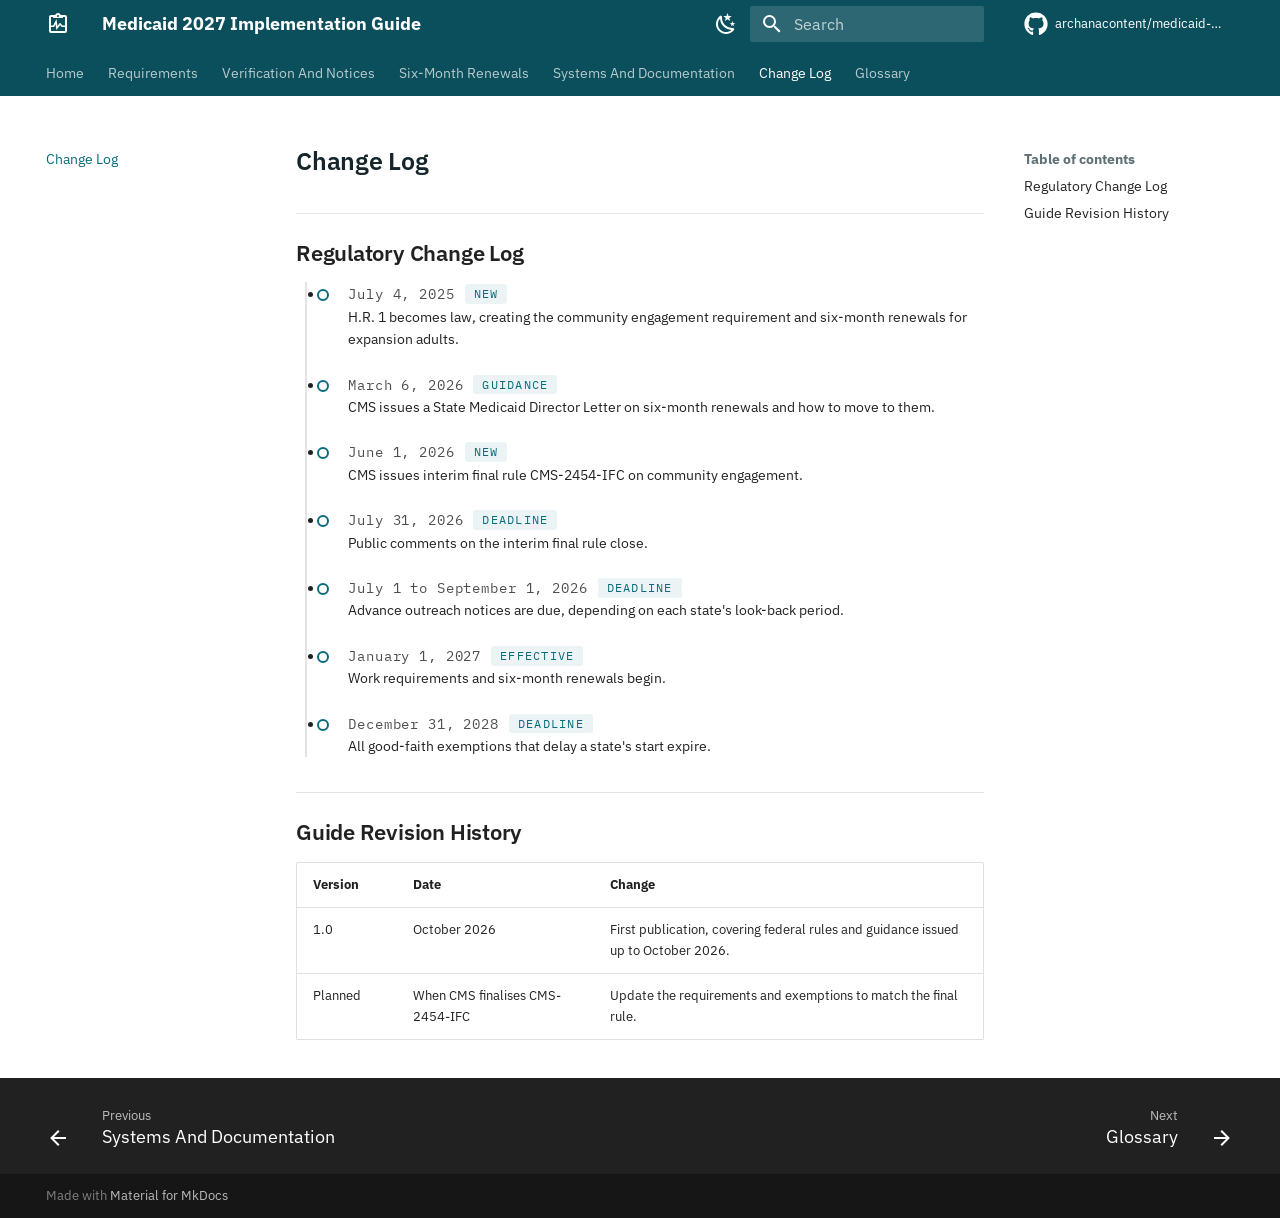
==== commit d72917b3: "Rebuild site with Google Analytics" ====
--- a/change-log/index.html
+++ b/change-log/index.html
@@ -64,6 +64,16 @@
     <script>__md_scope=new URL("..",location),__md_hash=e=>[...e].reduce(((e,_)=>(e<<5)-e+_.charCodeAt(0)),0),__md_get=(e,_=localStorage,t=__md_scope)=>JSON.parse(_.getItem(t.pathname+"."+e)),__md_set=(e,_,t=localStorage,a=__md_scope)=>{try{t.setItem(a.pathname+"."+e,JSON.stringify(_))}catch(e){}}</script>
     
       
+  
+
+
+  
+  
+
+<script id="__analytics">function __md_analytics(){function e(){dataLayer.push(arguments)}window.dataLayer=window.dataLayer||[],e("js",new Date),e("config","G-R5QPB9VQWB"),document.addEventListener("DOMContentLoaded",(function(){document.forms.search&&document.forms.search.query.addEventListener("blur",(function(){this.value&&e("event","search",{search_term:this.value})}));document$.subscribe((function(){var t=document.forms.feedback;if(void 0!==t)for(var a of t.querySelectorAll("[type=submit]"))a.addEventListener("click",(function(a){a.preventDefault();var n=document.location.pathname,d=this.getAttribute("data-md-value");e("event","feedback",{page:n,data:d}),t.firstElementChild.disabled=!0;var r=t.querySelector(".md-feedback__note [data-md-value='"+d+"']");r&&(r.hidden=!1)})),t.hidden=!1})),location$.subscribe((function(t){e("config","G-R5QPB9VQWB",{page_path:t.pathname})}))}));var t=document.createElement("script");t.async=!0,t.src="https://www.googletagmanager.com/gtag/js?id=G-R5QPB9VQWB",document.getElementById("__analytics").insertAdjacentElement("afterEnd",t)}</script>
+  
+    <script>"undefined"!=typeof __md_analytics&&__md_analytics()</script>
+  
 
     
     
@@ -785,6 +795,8 @@
 
 
 
+  
+
 
 
 
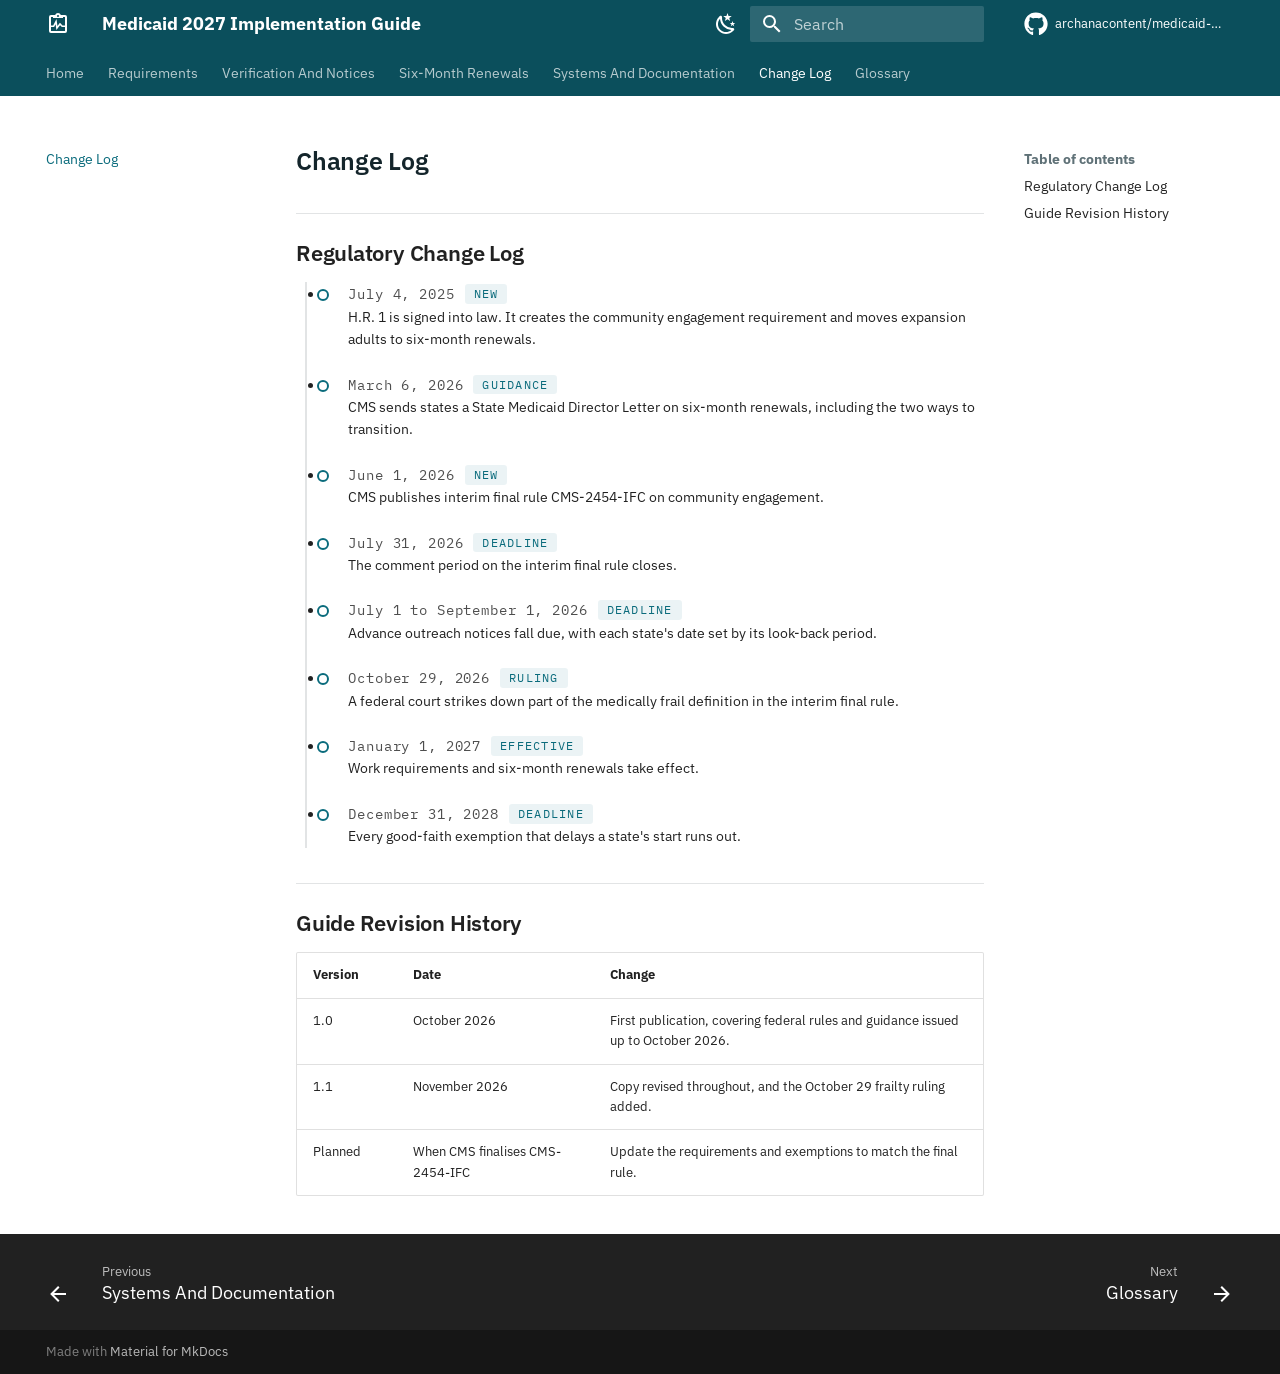
==== commit f914d72c: "Publish revised copy" ====
--- a/change-log/index.html
+++ b/change-log/index.html
@@ -755,13 +755,14 @@
 <h1 id="change-log">Change Log</h1>
 <h2 id="regulatory-change-log">Regulatory Change Log</h2>
 <ul class="mcd-log">
-<li><span class="date">July 4, 2025</span><span class="mcd-tag">New</span><br>H.R. 1 becomes law, creating the community engagement requirement and six-month renewals for expansion adults.</li>
-<li><span class="date">March 6, 2026</span><span class="mcd-tag">Guidance</span><br>CMS issues a State Medicaid Director Letter on six-month renewals and how to move to them.</li>
-<li><span class="date">June 1, 2026</span><span class="mcd-tag">New</span><br>CMS issues interim final rule CMS-2454-IFC on community engagement.</li>
-<li><span class="date">July 31, 2026</span><span class="mcd-tag">Deadline</span><br>Public comments on the interim final rule close.</li>
-<li><span class="date">July 1 to September 1, 2026</span><span class="mcd-tag">Deadline</span><br>Advance outreach notices are due, depending on each state's look-back period.</li>
-<li><span class="date">January 1, 2027</span><span class="mcd-tag">Effective</span><br>Work requirements and six-month renewals begin.</li>
-<li><span class="date">December 31, 2028</span><span class="mcd-tag">Deadline</span><br>All good-faith exemptions that delay a state's start expire.</li>
+<li><span class="date">July 4, 2025</span><span class="mcd-tag">New</span><br>H.R. 1 is signed into law. It creates the community engagement requirement and moves expansion adults to six-month renewals.</li>
+<li><span class="date">March 6, 2026</span><span class="mcd-tag">Guidance</span><br>CMS sends states a State Medicaid Director Letter on six-month renewals, including the two ways to transition.</li>
+<li><span class="date">June 1, 2026</span><span class="mcd-tag">New</span><br>CMS publishes interim final rule CMS-2454-IFC on community engagement.</li>
+<li><span class="date">July 31, 2026</span><span class="mcd-tag">Deadline</span><br>The comment period on the interim final rule closes.</li>
+<li><span class="date">July 1 to September 1, 2026</span><span class="mcd-tag">Deadline</span><br>Advance outreach notices fall due, with each state's date set by its look-back period.</li>
+<li><span class="date">October 29, 2026</span><span class="mcd-tag">Ruling</span><br>A federal court strikes down part of the medically frail definition in the interim final rule.</li>
+<li><span class="date">January 1, 2027</span><span class="mcd-tag">Effective</span><br>Work requirements and six-month renewals take effect.</li>
+<li><span class="date">December 31, 2028</span><span class="mcd-tag">Deadline</span><br>Every good-faith exemption that delays a state's start runs out.</li>
 </ul>
 
 <h2 id="guide-revision-history">Guide Revision History</h2>
@@ -780,6 +781,11 @@
 <td>First publication, covering federal rules and guidance issued up to October 2026.</td>
 </tr>
 <tr>
+<td>1.1</td>
+<td>November 2026</td>
+<td>Copy revised throughout, and the October 29 frailty ruling added.</td>
+</tr>
+<tr>
 <td>Planned</td>
 <td>When CMS finalises CMS-2454-IFC</td>
 <td>Update the requirements and exemptions to match the final rule.</td>
